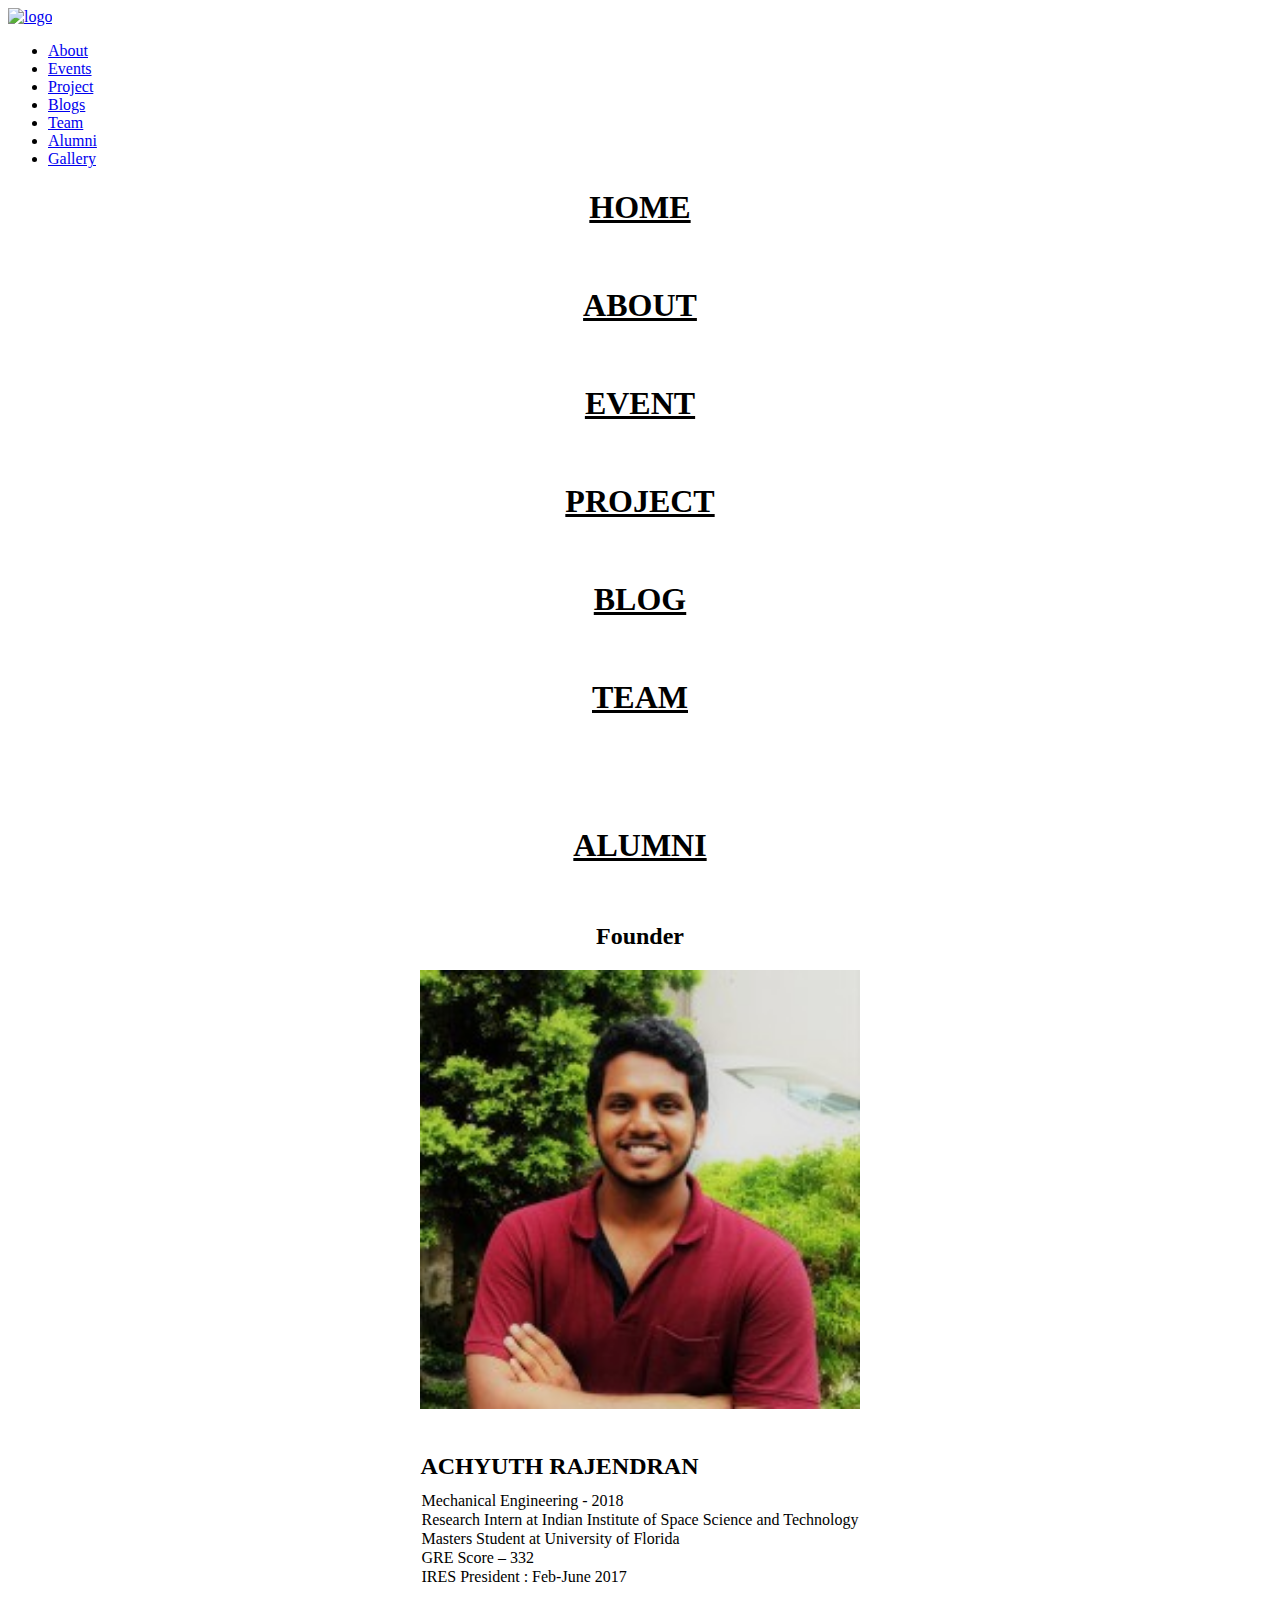
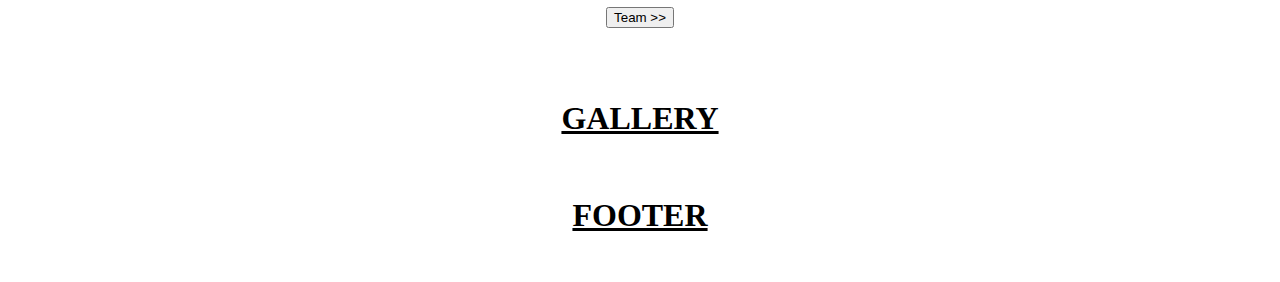
==== index.html @ ed45781e "Add Alumni page" ====
<!DOCTYPE html>
<html lang="en">

<head>
    <meta charset="UTF-8">
    <meta http-equiv="X-UA-Compatible" content="IE=edge">
    <meta name="viewport" content="width=device-width, initial-scale=1.0">
    <title>SEDS CUSAT | Sample</title>
    <link rel="preconnect" href="https://fonts.gstatic.com">
    <link href="https://fonts.googleapis.com/css2?family=Poppins:&display=swap" rel="stylesheet">
    <link href="https://cdn.jsdelivr.net/npm/bootstrap@5.1.0/dist/css/bootstrap.min.css" rel="stylesheet"
        integrity="sha384-KyZXEAg3QhqLMpG8r+8fhAXLRk2vvoC2f3B09zVXn8CA5QIVfZOJ3BCsw2P0p/We" crossorigin="anonymous">
    <link rel="stylesheet" href="/assets/main.css">
    <link rel="stylesheet" href="/assets/alumni.css">
    <link rel="stylesheet" href="https://cdnjs.cloudflare.com/ajax/libs/font-awesome/5.15.3/css/all.min.css"
        integrity="sha512-iBBXm8fW90+nuLcSKlbmrPcLa0OT92xO1BIsZ+ywDWZCvqsWgccV3gFoRBv0z+8dLJgyAHIhR35VZc2oM/gI1w=="
        crossorigin="anonymous" referrerpolicy="no-referrer" />
</head>

<body>
    <div class="navbar">
        <span class="navbar-toggle" id="ham-toggle">
            <i class="fas fa-bars"></i>
        </span>

        <a href="#li-home"><img class="logo" src="images/logo.png" alt="logo" width="200px"></img></a>
        <ul class="navbar_list" id="nav-menu">
            <li>
                <a href="#li-about" class="nav-links">About</a>
            </li>
            <li>
                <a href="#li-events" class="nav-links">Events</a>
            </li>
            <li>
                <a href="#li-project" class="nav-links">Project</a>
            </li>
            <li>
                <a href="#li-blogs" class="nav-links">Blogs</a>
            </li>
            <li>
                <a href="#li-team" class="nav-links">Team</a>
            </li>
            <li>
                <a href="#li-alumni" class="nav-links">Alumni</a>
            </li>
            <li>
                <a href="#li-gallery" class="nav-links">Gallery</a>
            </li>
        </ul>
    </div>
    <div class="container">
        <!-- Aslam -->
        <div class="positive" id="li-home">
            <center>
                <h1 style="text-decoration: underline; text-transform:uppercase;">Home</h1>
            </center> <br>

        </div>
        <!-- Aslam -->


        <!-- Loraien -->
        <div class="positive" id="li-about">
            <center>
                <h1 style="text-decoration: underline; text-transform:uppercase;">About</h1>
            </center> <br>

        </div>
        <!-- Loraien -->

        <!-- Utkrisht -->
        <div class="full_list" id="li-events">
            <center>
                <h1 style="text-decoration: underline; text-transform:uppercase;">Event</h1>
            </center> <br>

        </div>

        <div class="add_admin" id="li-project">
            <center>
                <h1 style="text-decoration: underline; text-transform:uppercase;">Project</h1>
            </center> <br>

        </div>
        <!-- Utkrisht -->

        <!-- Sanu -->
        <div class="admin" id="li-blogs">
            <center>
                <h1 style="text-decoration: underline; text-transform:uppercase;">Blog</h1>
            </center> <br>

        </div>
        <div class="admin" id="li-team">
            <center>
                <h1 style="text-decoration: underline; text-transform:uppercase;">Team</h1>
            </center> <br>

        </div>
        <!-- Sanu -->

        <!-- Sharun + Aromal +Loraien -->
        <div class="admin alumni" id="li-alumni">
            <center>
                <h1 style="text-decoration: underline; text-transform:uppercase;">Alumni</h1>
            </center> <br>

            <center>
                <h2>Founder</h2>
            </center>
            <div class="card">
                <div class="row g-0">
                    <div class="col-md-6">
                        <img src="images/ACHYUTH-RAJENDRAN.jfif" class="img-fluid rounded-start card-img" alt="...">
                    </div>
                    <div class="col-md-6">
                        <div class="card-body">
                            <h5 class="card-title">ACHYUTH RAJENDRAN</h5>
                            <p class="card-text">Mechanical Engineering - 2018</p>
                            <p class="card-text">Research Intern at Indian Institute of Space Science and Technology</p>
                            <p class="card-text">Masters Student at University of Florida</p>
                            <p class="card-text">GRE Score – 332</p>
                            <p class="card-text">IRES President : Feb-June 2017</p>
                        </div>
                    </div>
                </div>
            </div>
            <div>
                <a href="alumni.html"><button class="btn btn-outline-primary alumni-button">Team >></button></a>
            </div>

        </div>
        <!-- Sharun + Aromal +Loraien -->

        <!-- Aromal -->
        <div class="admin" id="li-gallery">
            <center>
                <h1 style="text-decoration: underline; text-transform:uppercase;">Gallery</h1>
            </center> <br>

        </div>
        <!-- Aromal -->

        <!-- Sanu -->
        <div class="admin" id="li-footer">
            <center>
                <h1 style="text-decoration: underline; text-transform:uppercase;">Footer</h1>
            </center> <br>

        </div>
        <!-- Sanu -->


    </div><!-- Do not delete  -->

    <script>
        let mainNavbar = document.getElementById('nav-menu')

        let navToggle = document.getElementById('ham-toggle')

        navToggle.addEventListener('click', function () {
            mainNavbar.classList.toggle('active')
        });
    </script>
    <script src="https://cdn.jsdelivr.net/npm/bootstrap@5.1.0/dist/js/bootstrap.bundle.min.js"
        integrity="sha384-U1DAWAznBHeqEIlVSCgzq+c9gqGAJn5c/t99JyeKa9xxaYpSvHU5awsuZVVFIhvj"
        crossorigin="anonymous"></script>

</body>

</html>
---- assets/alumni.css ----
/* CSS for Alumni page */
.alumni {
    display: flex;
    flex-direction: column;
    align-items: center;
    padding: 50px;
}

.card {
    display: grid;
    max-width: 70%;
    margin: 0 auto;
}

.card-img {
    width: 100%;
    height: auto;
    background-size: auto;
}

.card-title {
    font-size: 1.5em;
    font-weight: bold;
    margin-bottom: 0.5em;
}

.card-text {
    margin: 1px;
}

.alumni-button {
    margin-top: 20px;
}

@media screen and (min-width: 768px) {
    .card {
        display: grid;
        max-width: 70%;
        margin: 0 auto;
    }
}
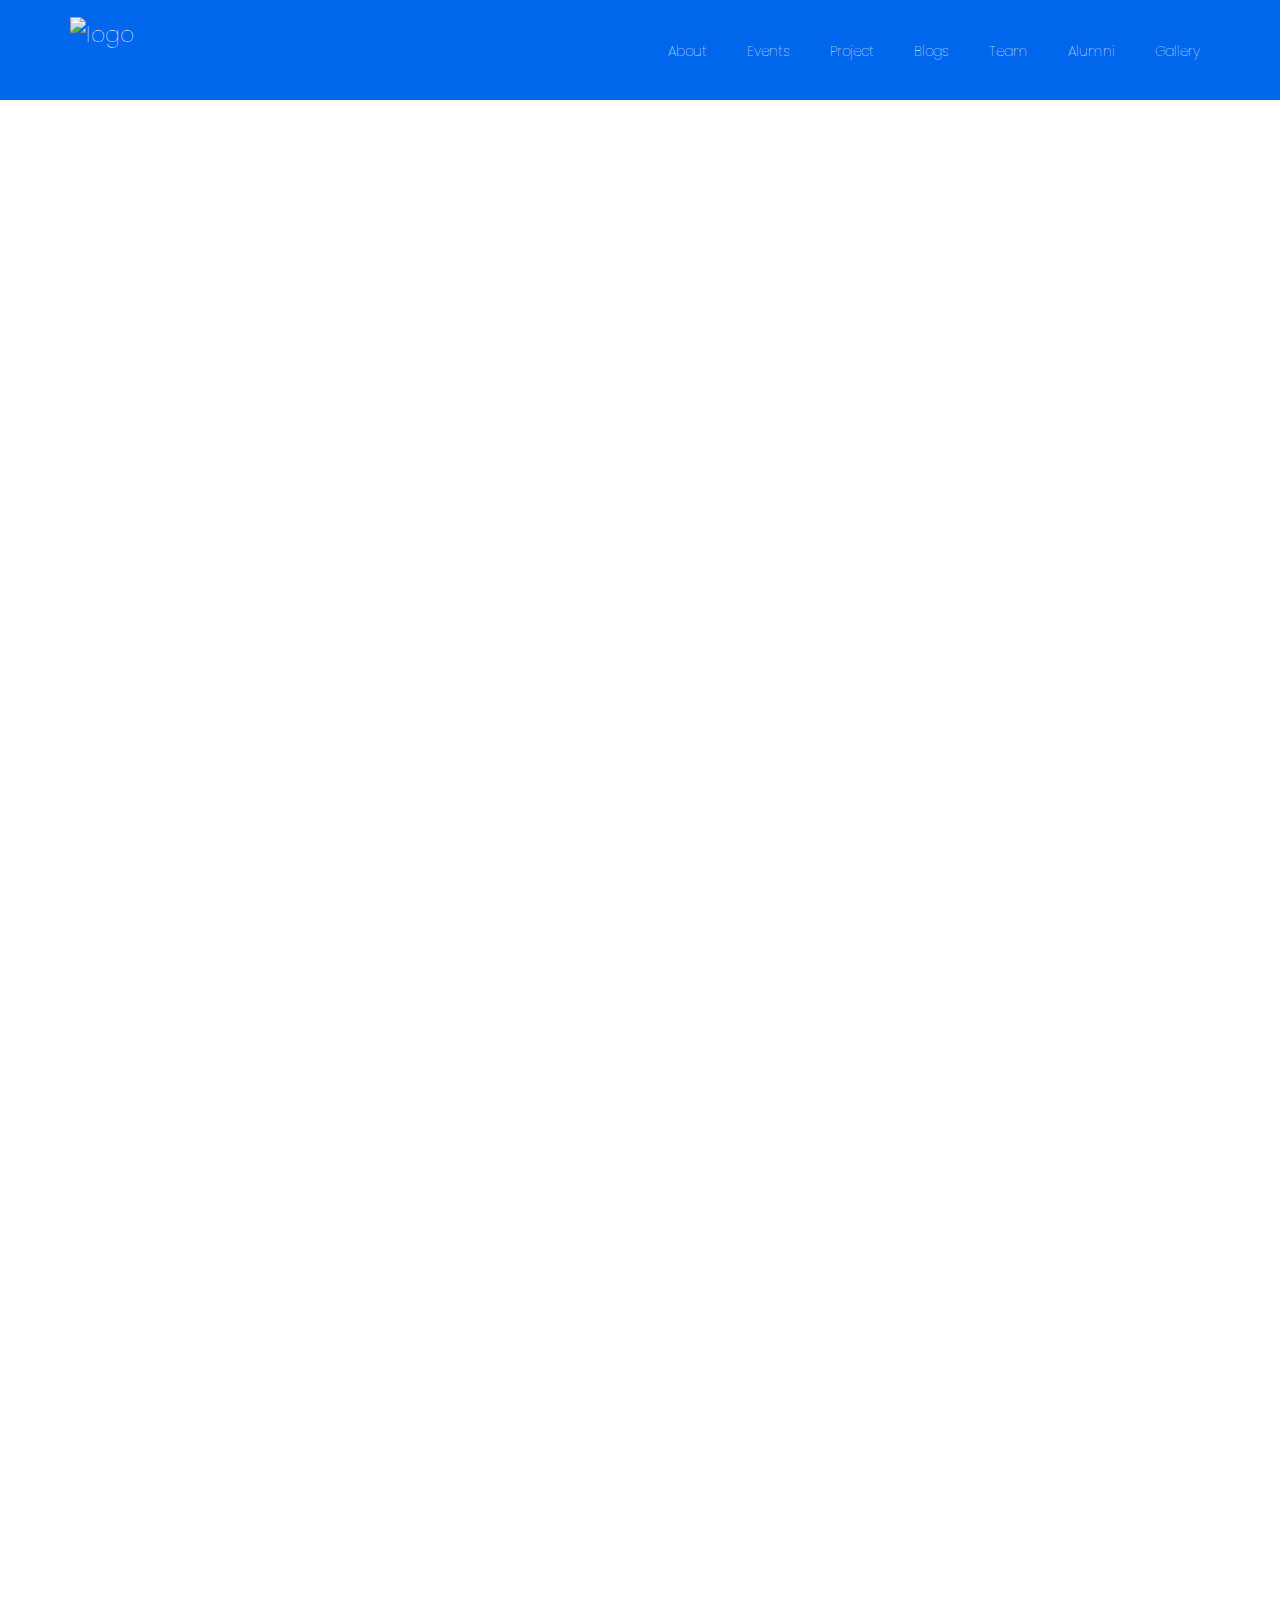
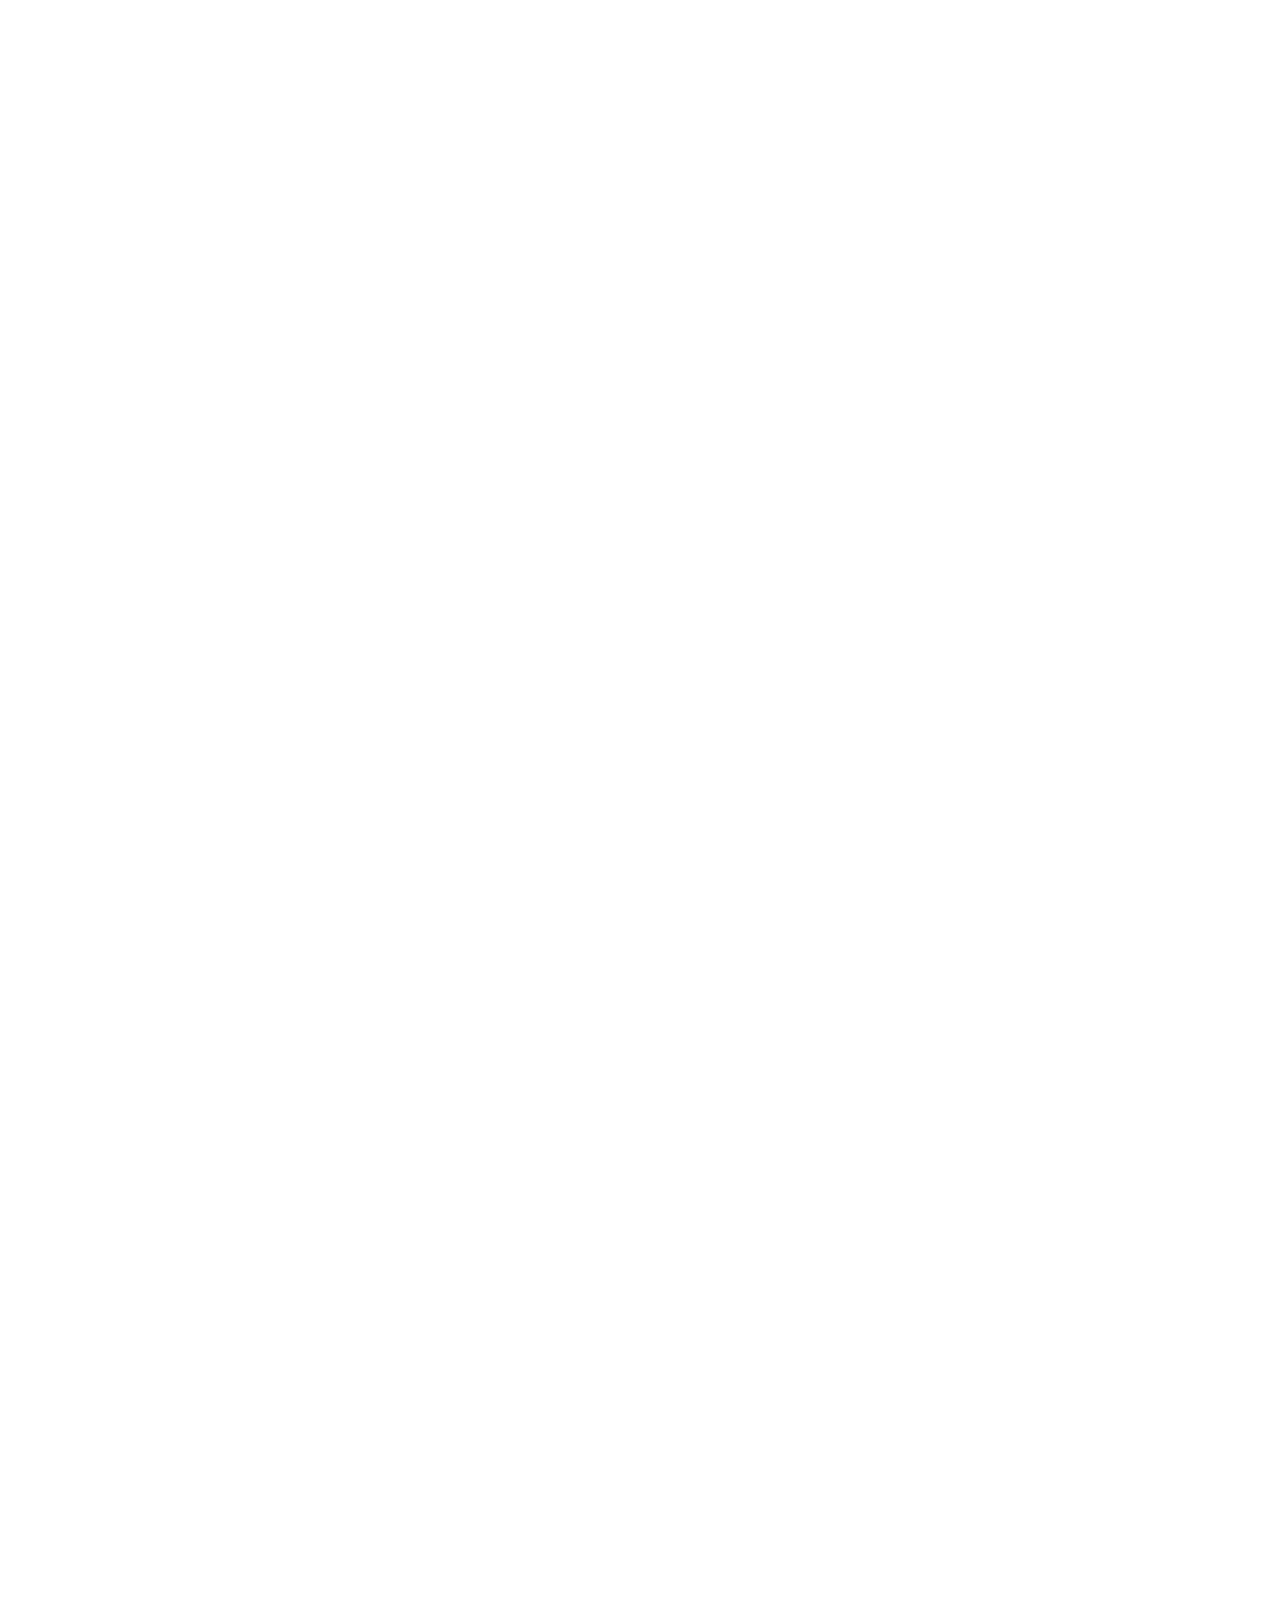
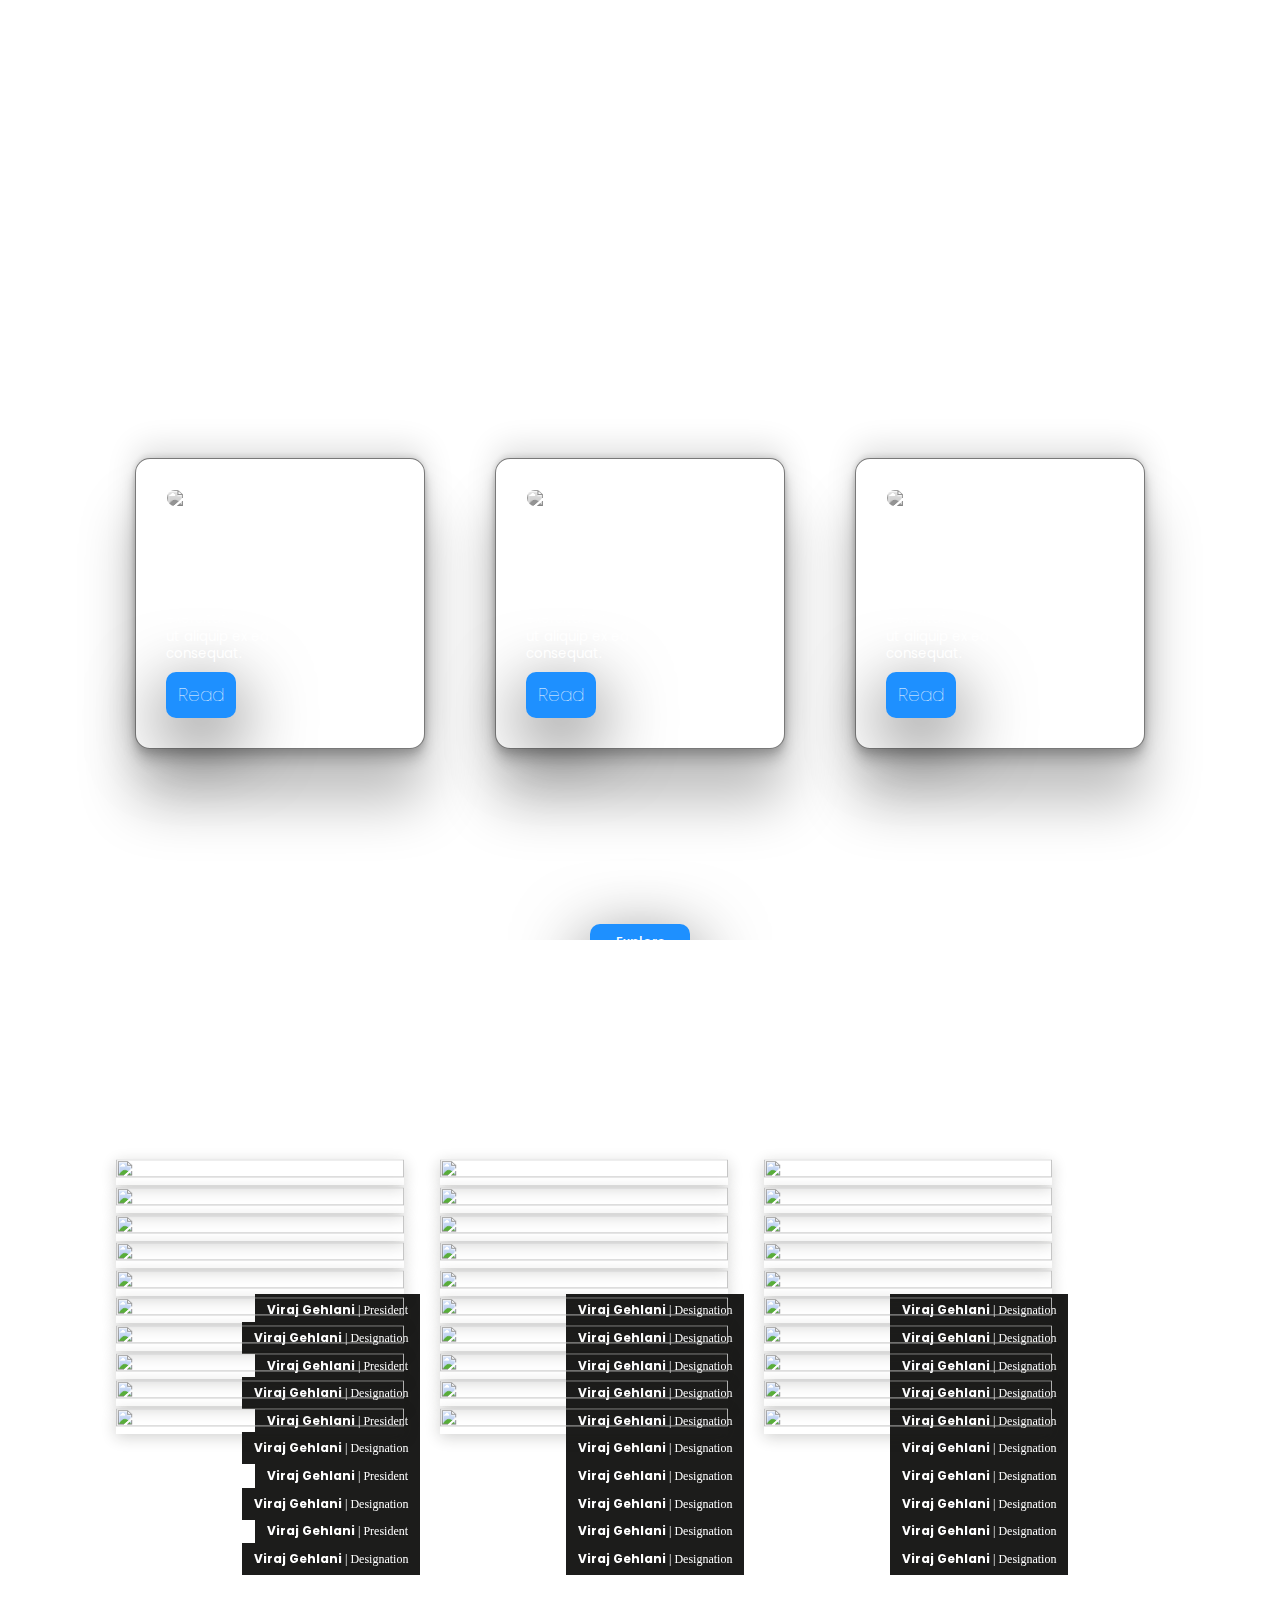
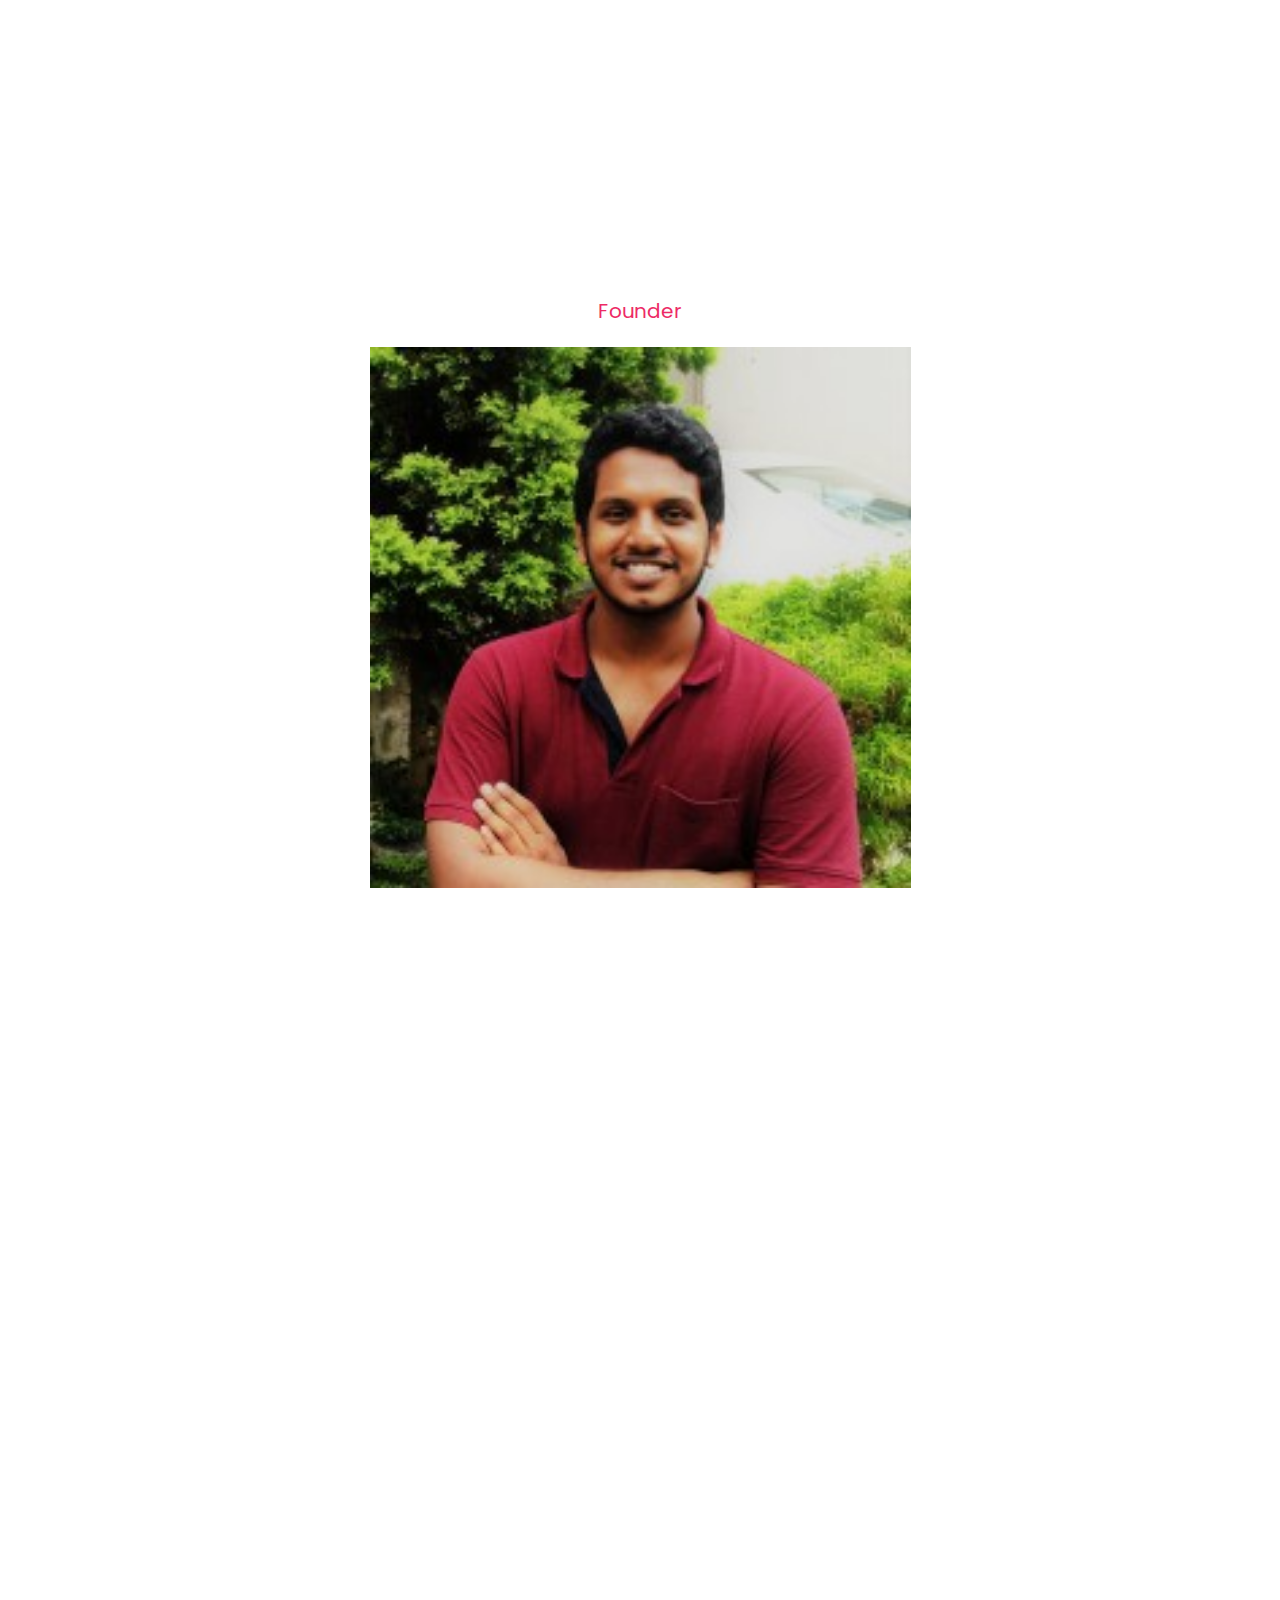
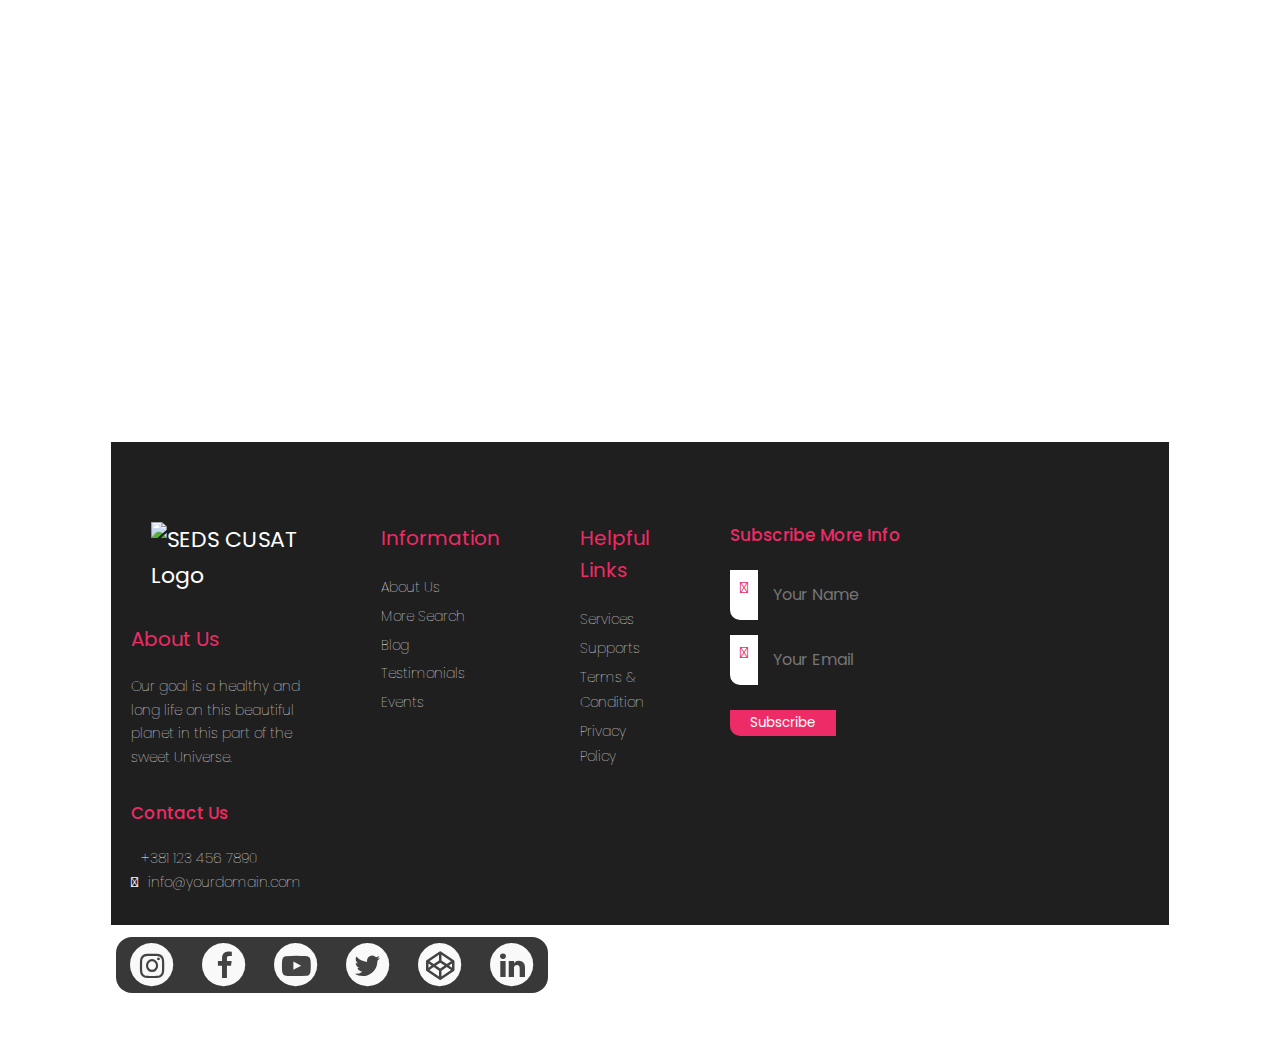
==== commit 5fa29950: "just added layout further edits needed" ====
--- a/index.html
+++ b/index.html
@@ -10,12 +10,18 @@
     <link href="https://fonts.googleapis.com/css2?family=Poppins:&display=swap" rel="stylesheet">
     <link href="https://cdn.jsdelivr.net/npm/bootstrap@5.1.0/dist/css/bootstrap.min.css" rel="stylesheet"
         integrity="sha384-KyZXEAg3QhqLMpG8r+8fhAXLRk2vvoC2f3B09zVXn8CA5QIVfZOJ3BCsw2P0p/We" crossorigin="anonymous">
-    <link rel="stylesheet" href="/assets/main.css">
-    <link rel="stylesheet" href="/assets/alumni.css">
+    <link rel="stylesheet" href="/assets/css/main.css">
+    <link rel="stylesheet" href="/assets/css/alumni.css">
     <link rel="stylesheet" href="https://cdnjs.cloudflare.com/ajax/libs/font-awesome/5.15.3/css/all.min.css"
         integrity="sha512-iBBXm8fW90+nuLcSKlbmrPcLa0OT92xO1BIsZ+ywDWZCvqsWgccV3gFoRBv0z+8dLJgyAHIhR35VZc2oM/gI1w=="
         crossorigin="anonymous" referrerpolicy="no-referrer" />
-</head>
+        <!--style for footer-->
+        <link rel="stylesheet" href="assets/css/footer.css">
+        <link rel="stylesheet" href="https://cdnjs.cloudflare.com/ajax/libs/font-awesome/4.7.0/css/font-awesome.min.css">
+        <!--style for blog and team section-->
+        <link rel="stylesheet" href="assets/css/blog.css">
+        <link rel="stylesheet" href="assets/css/team.css">
+    </head>
 
 <body>
     <div class="navbar">
@@ -89,12 +95,249 @@
             <center>
                 <h1 style="text-decoration: underline; text-transform:uppercase;">Blog</h1>
             </center> <br>
-
+            <!--Blog section start-->
+            <div class="grid">
+
+                <div class="cardcontainer">
+                <img src="https://picsum.photos/300/150">
+                <h1>Lorem ipsum</h1>
+                  <p>Dolor sit amet, consectetur adipiscing elit, sed do eiusmod tempor incididunt ut labore et dolore magna aliqua. Ut enim ad minim veniam, quis nostrud exercitation ullamco laboris nisi ut aliquip ex ea commodo consequat.</p>
+                  
+                  <div class="bottomline">
+                  
+                    <div>
+                  <a href="#" class="cardbutton">Read</a>
+                    </div>      
+                  </div>
+                    
+                </div>
+                
+                <div class="cardcontainer">
+                <img src="https://picsum.photos/300/150">
+                <h1>Lorem ipsum</h1>
+                  <p>Dolor sit amet, consectetur adipiscing elit, sed do eiusmod tempor incididunt ut labore et dolore magna aliqua. Ut enim ad minim veniam, quis nostrud exercitation ullamco laboris nisi ut aliquip ex ea commodo consequat.</p>
+                  
+                  <div class="bottomline">
+                  
+                    <div>
+                  <a href="#" class="cardbutton">Read</a>
+                    </div>
+                    
+                  </div>
+                    
+                </div>
+                
+                <div class="cardcontainer">
+                <img src="https://picsum.photos/300/150">
+                <h1>Lorem ipsum</h1>
+                  <p>Dolor sit amet, consectetur adipiscing elit, sed do eiusmod tempor incididunt ut labore et dolore magna aliqua. Ut enim ad minim veniam, quis nostrud exercitation ullamco laboris nisi ut aliquip ex ea commodo consequat.</p>
+                  
+                  <div class="bottomline">
+                  
+                    <div>
+                  <a href="#" class="cardbutton">Read</a>
+                    </div>
+                    
+                  </div>
+                    
+                </div>
+                </div>
+                <div class="extra">
+                <div>
+                  <a href="#" class="morebutton">Explore More</a>
+                </div>
+                 <!--Blog section end-->
+              </div>
         </div>
         <div class="admin" id="li-team">
             <center>
                 <h1 style="text-decoration: underline; text-transform:uppercase;">Team</h1>
             </center> <br>
+
+             <!--team section start-->
+             <div class=team-section>
+
+                <!--Grid coluM-->
+                <div class="col-lg-4 col-md-12 mb-4">
+                 <div class="meet-influencer" data-tilt style="will-change: transform; transform: perspective(1000px) rotateX(0deg) rotateY(0deg) scale3d(1, 1, 1);">
+                         <img src="https://shu-vro.github.io/Parallax-Image-Gallery/resources/img/7.jpeg" class="img-fluid mb-4" alt="" data-wow-delay="0.5s">
+         
+         
+                         <a class="meet-influencers__name" href="https://www.instagram.com/viraj_ghelani/?hl=en" target="_blank"><b>Viraj Gehlani</b> | President</a>
+                 </div>
+                 <div class="meet-influencer" data-tilt >
+                     <img src="https://shu-vro.github.io/Parallax-Image-Gallery/resources/img/1.jpeg" class="img-fluid mb-4" alt="" data-wow-delay="0.1s">
+                     <a class="meet-influencers__name" href="https://www.instagram.com/ayush007/" target="_blank"><b>Viraj Gehlani</b> | Designation</a>
+             </div>
+                 <div class="meet-influencer" data-tilt >
+                         <img src="https://shu-vro.github.io/Parallax-Image-Gallery/resources/img/7.jpeg" class="img-fluid mb-4" alt="" data-wow-delay="0.1s">
+                         <a class="meet-influencers__name" href="https://www.instagram.com/rohit.varghese/?hl=en" target="_blank"><b>Viraj Gehlani</b> | Designation</a>
+                 </div>
+             
+                 <div class="meet-influencer" data-tilt >
+                     <img src="https://shu-vro.github.io/Parallax-Image-Gallery/resources/img/1.jpeg" class="img-fluid mb-4" alt="" data-wow-delay="0.3s">
+                     <a class="meet-influencers__name" href="https://www.instagram.com/sukantgoel/?hl=en" target="_blank"><b>Viraj Gehlani</b> | Designation</a>
+                 </div>
+             
+                 <div class="meet-influencer" data-tilt>
+                     <img src="https://shu-vro.github.io/Parallax-Image-Gallery/resources/img/7.jpeg" class="img-fluid mb-4" alt="" data-wow-delay="0.3s">
+         
+                     <a class="meet-influencers__name" href="https://www.instagram.com/thesudevnair/?hl=en" target="_blank"><b>Viraj Gehlani</b> | Designation</a>
+                 </div>
+                 <div class="meet-influencer" data-tilt>
+                     <img src="https://shu-vro.github.io/Parallax-Image-Gallery/resources/img/1.jpeg" class="img-fluid mb-4" alt="" data-wow-delay="0.3s">
+         
+         
+                     <a class="meet-influencers__name" href="https://www.instagram.com/kartikkrishnan83/" target="_blank"><b>Viraj Gehlani</b> | Designation</a>
+                 </div>
+             </div>
+                <!--Grid column-->
+         
+                  <!--Grid coluM-->
+                  <div class="col-lg-4 col-md-12 mb-4">
+                     <div class="meet-influencer" data-tilt style="will-change: transform; transform: perspective(1000px) rotateX(0deg) rotateY(0deg) scale3d(1, 1, 1);">
+                             <img src="https://shu-vro.github.io/Parallax-Image-Gallery/resources/img/7.jpeg" class="img-fluid mb-4" alt="" data-wow-delay="0.5s">
+             
+             
+                             <a class="meet-influencers__name" href="https://www.instagram.com/viraj_ghelani/?hl=en" target="_blank"><b>Viraj Gehlani</b> | President</a>
+                     </div>
+                     <div class="meet-influencer" data-tilt >
+                         <img src="https://shu-vro.github.io/Parallax-Image-Gallery/resources/img/1.jpeg" class="img-fluid mb-4" alt="" data-wow-delay="0.1s">
+                         <a class="meet-influencers__name" href="https://www.instagram.com/ayush007/" target="_blank"><b>Viraj Gehlani</b> | Designation</a>
+                 </div>
+                     <div class="meet-influencer" data-tilt >
+                             <img src="https://shu-vro.github.io/Parallax-Image-Gallery/resources/img/7.jpeg" class="img-fluid mb-4" alt="" data-wow-delay="0.1s">
+                             <a class="meet-influencers__name" href="https://www.instagram.com/rohit.varghese/?hl=en" target="_blank"><b>Viraj Gehlani</b> | Designation</a>
+                     </div>
+                 
+                     <div class="meet-influencer" data-tilt >
+                         <img src="https://shu-vro.github.io/Parallax-Image-Gallery/resources/img/1.jpeg" class="img-fluid mb-4" alt="" data-wow-delay="0.3s">
+                         <a class="meet-influencers__name" href="https://www.instagram.com/sukantgoel/?hl=en" target="_blank"><b>Viraj Gehlani</b> | Designation</a>
+                     </div>
+                 
+                     <div class="meet-influencer" data-tilt>
+                         <img src="https://shu-vro.github.io/Parallax-Image-Gallery/resources/img/7.jpeg" class="img-fluid mb-4" alt="" data-wow-delay="0.3s">
+             
+                         <a class="meet-influencers__name" href="https://www.instagram.com/thesudevnair/?hl=en" target="_blank"><b>Viraj Gehlani</b> | Designation</a>
+                     </div>
+                     <div class="meet-influencer" data-tilt>
+                         <img src="https://shu-vro.github.io/Parallax-Image-Gallery/resources/img/1.jpeg" class="img-fluid mb-4" alt="" data-wow-delay="0.3s">
+             
+             
+                         <a class="meet-influencers__name" href="https://www.instagram.com/kartikkrishnan83/" target="_blank"><b>Viraj Gehlani</b> | Designation</a>
+                     </div>
+                 </div>
+                    <!--Grid column-->
+         
+                      <!--Grid coluM-->
+                <div class="col-lg-4 col-md-12 mb-4">
+                 <div class="meet-influencer" data-tilt style="will-change: transform; transform: perspective(1000px) rotateX(0deg) rotateY(0deg) scale3d(1, 1, 1);">
+                         <img src="https://shu-vro.github.io/Parallax-Image-Gallery/resources/img/7.jpeg" class="img-fluid mb-4" alt="" data-wow-delay="0.5s">
+         
+         
+                         <a class="meet-influencers__name" href="https://www.instagram.com/viraj_ghelani/?hl=en" target="_blank"><b>Viraj Gehlani</b> | President</a>
+                 </div>
+                 <div class="meet-influencer" data-tilt >
+                     <img src="https://shu-vro.github.io/Parallax-Image-Gallery/resources/img/1.jpeg" class="img-fluid mb-4" alt="" data-wow-delay="0.1s">
+                     <a class="meet-influencers__name" href="https://www.instagram.com/ayush007/" target="_blank"><b>Viraj Gehlani</b> | Designation</a>
+             </div>
+                 <div class="meet-influencer" data-tilt >
+                         <img src="https://shu-vro.github.io/Parallax-Image-Gallery/resources/img/7.jpeg" class="img-fluid mb-4" alt="" data-wow-delay="0.1s">
+                         <a class="meet-influencers__name" href="https://www.instagram.com/rohit.varghese/?hl=en" target="_blank"><b>Viraj Gehlani</b> | Designation</a>
+                 </div>
+             
+                 <div class="meet-influencer" data-tilt >
+                     <img src="https://shu-vro.github.io/Parallax-Image-Gallery/resources/img/1.jpeg" class="img-fluid mb-4" alt="" data-wow-delay="0.3s">
+                     <a class="meet-influencers__name" href="https://www.instagram.com/sukantgoel/?hl=en" target="_blank"><b>Viraj Gehlani</b> | Designation</a>
+                 </div>
+             
+                 <div class="meet-influencer" data-tilt>
+                     <img src="https://shu-vro.github.io/Parallax-Image-Gallery/resources/img/7.jpeg" class="img-fluid mb-4" alt="" data-wow-delay="0.3s">
+         
+                     <a class="meet-influencers__name" href="https://www.instagram.com/thesudevnair/?hl=en" target="_blank"><b>Viraj Gehlani</b> | Designation</a>
+                 </div>
+                 <div class="meet-influencer" data-tilt>
+                     <img src="https://shu-vro.github.io/Parallax-Image-Gallery/resources/img/1.jpeg" class="img-fluid mb-4" alt="" data-wow-delay="0.3s">
+         
+         
+                     <a class="meet-influencers__name" href="https://www.instagram.com/kartikkrishnan83/" target="_blank"><b>Viraj Gehlani</b> | Designation</a>
+                 </div>
+             </div>
+                <!--Grid column-->
+         
+                  <!--Grid coluM-->
+                  <div class="col-lg-4 col-md-12 mb-4">
+                     <div class="meet-influencer" data-tilt style="will-change: transform; transform: perspective(1000px) rotateX(0deg) rotateY(0deg) scale3d(1, 1, 1);">
+                             <img src="https://shu-vro.github.io/Parallax-Image-Gallery/resources/img/7.jpeg" class="img-fluid mb-4" alt="" data-wow-delay="0.5s">
+             
+             
+                             <a class="meet-influencers__name" href="https://www.instagram.com/viraj_ghelani/?hl=en" target="_blank"><b>Viraj Gehlani</b> | President</a>
+                     </div>
+                     <div class="meet-influencer" data-tilt >
+                         <img src="https://shu-vro.github.io/Parallax-Image-Gallery/resources/img/1.jpeg" class="img-fluid mb-4" alt="" data-wow-delay="0.1s">
+                         <a class="meet-influencers__name" href="https://www.instagram.com/ayush007/" target="_blank"><b>Viraj Gehlani</b> | Designation</a>
+                 </div>
+                     <div class="meet-influencer" data-tilt >
+                             <img src="https://shu-vro.github.io/Parallax-Image-Gallery/resources/img/7.jpeg" class="img-fluid mb-4" alt="" data-wow-delay="0.1s">
+                             <a class="meet-influencers__name" href="https://www.instagram.com/rohit.varghese/?hl=en" target="_blank"><b>Viraj Gehlani</b> | Designation</a>
+                     </div>
+                 
+                     <div class="meet-influencer" data-tilt >
+                         <img src="https://shu-vro.github.io/Parallax-Image-Gallery/resources/img/1.jpeg" class="img-fluid mb-4" alt="" data-wow-delay="0.3s">
+                         <a class="meet-influencers__name" href="https://www.instagram.com/sukantgoel/?hl=en" target="_blank"><b>Viraj Gehlani</b> | Designation</a>
+                     </div>
+                 
+                     <div class="meet-influencer" data-tilt>
+                         <img src="https://shu-vro.github.io/Parallax-Image-Gallery/resources/img/7.jpeg" class="img-fluid mb-4" alt="" data-wow-delay="0.3s">
+             
+                         <a class="meet-influencers__name" href="https://www.instagram.com/thesudevnair/?hl=en" target="_blank"><b>Viraj Gehlani</b> | Designation</a>
+                     </div>
+                     <div class="meet-influencer" data-tilt>
+                         <img src="https://shu-vro.github.io/Parallax-Image-Gallery/resources/img/1.jpeg" class="img-fluid mb-4" alt="" data-wow-delay="0.3s">
+             
+             
+                         <a class="meet-influencers__name" href="https://www.instagram.com/kartikkrishnan83/" target="_blank"><b>Viraj Gehlani</b> | Designation</a>
+                     </div>
+                 </div>
+                    <!--Grid column-->
+         
+                      <!--Grid coluM-->
+                <div class="col-lg-4 col-md-12 mb-4">
+                 <div class="meet-influencer" data-tilt style="will-change: transform; transform: perspective(1000px) rotateX(0deg) rotateY(0deg) scale3d(1, 1, 1);">
+                         <img src="https://shu-vro.github.io/Parallax-Image-Gallery/resources/img/7.jpeg" class="img-fluid mb-4" alt="" data-wow-delay="0.5s">
+         
+         
+                         <a class="meet-influencers__name" href="https://www.instagram.com/viraj_ghelani/?hl=en" target="_blank"><b>Viraj Gehlani</b> | President</a>
+                 </div>
+                 <div class="meet-influencer" data-tilt >
+                     <img src="https://shu-vro.github.io/Parallax-Image-Gallery/resources/img/1.jpeg" class="img-fluid mb-4" alt="" data-wow-delay="0.1s">
+                     <a class="meet-influencers__name" href="https://www.instagram.com/ayush007/" target="_blank"><b>Viraj Gehlani</b> | Designation</a>
+             </div>
+                 <div class="meet-influencer" data-tilt >
+                         <img src="https://shu-vro.github.io/Parallax-Image-Gallery/resources/img/7.jpeg" class="img-fluid mb-4" alt="" data-wow-delay="0.1s">
+                         <a class="meet-influencers__name" href="https://www.instagram.com/rohit.varghese/?hl=en" target="_blank"><b>Viraj Gehlani</b> | Designation</a>
+                 </div>
+             
+                 <div class="meet-influencer" data-tilt >
+                     <img src="https://shu-vro.github.io/Parallax-Image-Gallery/resources/img/1.jpeg" class="img-fluid mb-4" alt="" data-wow-delay="0.3s">
+                     <a class="meet-influencers__name" href="https://www.instagram.com/sukantgoel/?hl=en" target="_blank"><b>Viraj Gehlani</b> | Designation</a>
+                 </div>
+             
+                 <div class="meet-influencer" data-tilt>
+                     <img src="https://shu-vro.github.io/Parallax-Image-Gallery/resources/img/7.jpeg" class="img-fluid mb-4" alt="" data-wow-delay="0.3s">
+         
+                     <a class="meet-influencers__name" href="https://www.instagram.com/thesudevnair/?hl=en" target="_blank"><b>Viraj Gehlani</b> | Designation</a>
+                 </div>
+                 <div class="meet-influencer" data-tilt>
+                     <img src="https://shu-vro.github.io/Parallax-Image-Gallery/resources/img/1.jpeg" class="img-fluid mb-4" alt="" data-wow-delay="0.3s">
+         
+         
+                     <a class="meet-influencers__name" href="https://www.instagram.com/kartikkrishnan83/" target="_blank"><b>Viraj Gehlani</b> | Designation</a>
+                 </div>
+             </div>
+                <!--Grid column-->
+         </div>    
+              <!--team section end-->
 
         </div>
         <!-- Sanu -->
@@ -146,8 +389,98 @@
             <center>
                 <h1 style="text-decoration: underline; text-transform:uppercase;">Footer</h1>
             </center> <br>
-
-        </div>
+            <!--Footer start-->
+            <footer class="footer">
+                <div class="logo-contact">
+                    <div class="logo">
+                        <img src="img/LittleCake%20Logo.png" alt="SEDS CUSAT Logo">
+                    </div>
+                    <h2>About Us</h2>
+                    <p>Our goal is a healthy and long life on this beautiful planet in this part of the sweet Universe.</p>
+                    <h3>Contact Us</h3>
+                    <p><i class="fas fa-mobile-alt"></i> +381 123 456 7890</p>
+                    <p><i class="fas fa-paper-plane"></i>info@yourdomain.com</p>            
+                </div>        
+                <div class="informations">
+                    <h2>Information</h2>
+                    <ul>
+                        <li><a href="#">About Us</a></li>
+                        <li><a href="#">More Search</a></li>
+                        <li><a href="#">Blog</a></li>
+                        <li><a href="#">Testimonials</a></li>
+                        <li><a href="#">Events</a></li>
+                    </ul>
+                </div>        
+                <div class="helpful-links">
+                    <h2>Helpful Links</h2>
+                    <ul>
+                        <li><a href="#">Services</a></li>
+                        <li><a href="#">Supports</a></li>
+                        <li><a href="#">Terms & Condition</a></li>
+                        <li><a href="#">Privacy Policy</a></li>
+                    </ul>
+                </div>        
+                <div class="subscribe-form">
+                    <h3>Subscribe More Info</h3>
+                     <form> 
+                         <div class="input-container">
+                             <i class="fas fa-user"></i>             
+                             <input type="text" placeholder="Your Name" name="name">
+                         </div>                   
+                          
+                          <div class="input-container">
+                             <i class="fas fa-envelope"></i>            
+                             <input type="email" placeholder="Your Email" name="email">
+                          </div>                   
+                          <button type="submit" class="btn">Subscribe</button>                
+                     </form>             
+                </div>            
+            </footer>    
+            <div class="footer-bottom">
+                <div class="social_links">
+                    <a href="https://www.instagram.com/developer_sah/">
+                        <span class="fa-stack fa-lg ig combo">
+                            <i class="fa fa-circle fa-stack-2x circle"></i>
+                            <i class="fa fa-instagram fa-stack-1x fa-inverse icon"></i>
+                          </span>
+                    </a>
+                    <a href="#">
+                        <span class="fa-stack fa-lg fb combo">
+                            <i class="fa fa-circle fa-stack-2x circle"></i>
+                            <i class="fa fa-facebook fa-stack-1x fa-inverse icon"></i>
+                          </span>
+                    </a>
+                    <a href="#">
+                        <span class="fa-stack fa-lg yt combo">
+                            <i class="fa fa-circle fa-stack-2x circle"></i>
+                            <i class="fa fa-youtube-play fa-stack-1x fa-inverse icon"></i>
+                          </span>
+                    </a>
+                    <a href="https://twitter.com/developer_sah">
+                        <span class="fa-stack fa-lg tw combo">
+                            <i class="fa fa-circle fa-stack-2x circle"></i>
+                            <i class="fa fa-twitter fa-stack-1x fa-inverse icon"></i>
+                        </span>
+                    </a>
+                    <a href="https://codepen.io/rahulsahofficial">
+                        <span class="fa-stack fa-lg gt combo">
+                            <i class="fa fa-circle fa-stack-2x circle"></i>
+                            <i class="fa fa-codepen fa-stack-1x fa-inverse icon"></i>
+                        </span>
+                    </a>
+                    <a href="https://www.linkedin.com/in/developersah/">
+                        <span class="fa-stack fa-lg tw combo">
+                            <i class="fa fa-circle fa-stack-2x circle"></i>
+                            <i class="fa fa-linkedin fa-stack-1x fa-inverse icon"></i>
+                        </span>
+                    </a>
+                </div>     
+                 <div class="copyright">
+                     <p>LittleCake 2020. All Right reserved</p>
+                 </div>
+           </div>   
+        </div>
+        <!--Footer end here-->
         <!-- Sanu -->
 
 
--- a/assets/css/main.css
+++ b/assets/css/main.css
@@ -0,0 +1,288 @@
+@import url("https://fonts.googleapis.com/css?family=Poppins&display=swap");
+
+/*  styling scrollbars  */
+::-webkit-scrollbar {
+  width: 5px;
+  height: 6px;
+}
+
+::-webkit-scrollbar-track {
+  border-radius: 10px;
+}
+
+::-webkit-scrollbar-thumb {
+  background: #4d8ad9;
+  border-radius: 10px;
+}
+
+* {
+  margin: 0;
+  padding: 0;
+  box-sizing: border-box;
+  font-family: "Poppins", sans-serif;
+}
+
+html {
+    scroll-behavior: smooth;
+}
+
+body {
+  height: 100vh;
+}
+
+.navbar {
+  position: fixed;
+  width: 100%;
+  font-size: 20px;
+  padding-bottom: 10px;
+  padding-top: 10px;
+  background-color: #0066eb;
+  z-index: 99;
+}
+
+.navbar_list {
+  list-style-type: none;
+  display: none;
+}
+
+.nav-links {
+  text-decoration: none;
+  color: #ffffff;
+}
+
+.navbar_list li {
+  text-align: center;
+  margin: 15px auto;
+}
+
+.logo {
+  display: inline-block;
+  font-size: 22px;
+  margin-top: 10px;
+  margin-left: 20px;
+}
+
+.navbar-toggle {
+  position: absolute;
+  top: 10px;
+  right: 20px;
+  cursor: pointer;
+  color: #f5f5f5;
+  font-size: 24px;
+}
+
+.active {
+  display: block;
+}
+
+.container {
+  margin-left: 50px;
+  margin-right: 50px;
+}
+
+@media screen and (min-width: 768px) {
+  .navbar {
+    display: flex;
+    justify-content: space-between;
+    padding-bottom: 0;
+    height: 70px;
+    align-items: center;
+    padding: 50px;
+    padding-top: none;
+    padding-bottom: none;
+  }
+
+  .navbar_list {
+    display: flex;
+    margin-right: 30px;
+    flex-direction: row;
+    justify-content: flex-end;
+  }
+
+  .navbar_list li {
+    margin: 0;
+  }
+
+  .nav-links {
+    margin-left: 40px;
+    display: inline-block;
+    position: relative;
+  }
+
+  .logo {
+    margin-top: 0;
+  }
+
+  .navbar-toggle {
+    display: none;
+  }
+
+  .logo:hover {
+    transform: scale(1.1);
+  }
+
+  .nav-links:after {
+    content: "";
+    position: absolute;
+    width: 100%;
+    transform: scaleX(0);
+    height: 2px;
+    bottom: 0;
+    left: 0;
+    background-color: #ffffff;
+    transform-origin: bottom right;
+    transition: transform 0.25s ease-out;
+  }
+
+  .nav-links:hover:after {
+    transform: scaleX(1);
+    transform-origin: bottom left;
+  }
+}
+
+.positive {
+  height: 92vh;
+  padding: 50px;
+  align-items: center;
+  overflow: scroll;
+  padding-top: 12%;
+}
+
+table {
+  margin: auto;
+  border-collapse: collapse;
+  width: 100%;
+  border: 1px solid #bdc3c7;
+  box-shadow: 2px 2px 12px rgba(0, 0, 0, 0.2), -1px -1px 8px rgba(0, 0, 0, 0.2);
+}
+tr {
+  transition: all 0.2s ease-in;
+  cursor: pointer;
+  height: 50px;
+}
+th,
+td {
+  padding: 12px;
+  text-align: left;
+  border-bottom: 1px solid #ddd;
+}
+
+th {
+  height: 70px;
+}
+
+#header {
+  background-color: #4d8ad9;
+  color: #fff;
+}
+tr:hover {
+  background-color: #f5f5f5;
+  transform: scale(1.02);
+  box-shadow: 2px 2px 12px rgba(0, 0, 0, 0.2), -1px -1px 8px rgba(0, 0, 0, 0.2);
+}
+@media only screen and (max-width: 768px) {
+  table {
+    width: 90%;
+  }
+}
+
+.full_list {
+  height: 92vh;
+  padding: 50px;
+  align-items: center;
+  overflow: scroll;
+  padding-top: 12%;
+}
+
+.admin {
+  height: 92vh;
+  padding: 50px;
+  padding-top: 12%;
+  align-items: center;
+  overflow: scroll;
+}
+
+.add_admin {
+  height: 92vh;
+  padding: 50px;
+  align-items: center;
+  padding-top: 12%;
+}
+
+#login-form {
+  padding: 10x;
+  text-align: center;
+}
+input {
+  display: block;
+  box-sizing: border-box;
+  outline: none;
+  width: 500px;
+  line-height: 40px;
+  border-radius: 4px;
+}
+
+input[type="text"],
+input[type="number"],
+input[type="email"] {
+  padding: 0 0 0 10px;
+  margin: 5px;
+  color: #8a8b8e;
+  border: 1px solid #c2c0ca;
+  font-style: normal;
+  font-size: 16px;
+  appearance: none;
+  position: relative;
+  display: inline-block;
+  background: none;
+}
+
+input[type="text"]:focus,
+input[type="number"]:focus,
+input[type="email"]:focus {
+  border-color: #3ca9e2;
+}
+
+input[type="text"]:focus:invalid,
+input[type="number"]:focus:invalid,
+input[type="email"]:focus:invalid {
+  color: #cc1e2b;
+  border-color: #cc1e2b;
+}
+
+input[type="submit"] {
+  border: none;
+  background-color: #3ca9e2;
+  color: #fff;
+  font-weight: bold;
+  text-transform: uppercase;
+  cursor: pointer;
+  transition: all 0.2s ease;
+  font-size: 18px;
+  display: inline-block;
+  cursor: pointer;
+  text-align: center;
+  margin-bottom: 45px;
+}
+input[type="submit"]:hover {
+  background-color: #329dd5;
+  transition: all 0.2s ease;
+}
+
+#logout{
+  padding:3px;
+  padding-left: 10px;
+  padding-right: 10px;
+  border-radius: 10px;
+  background-color: #fff;
+  color: #0066eb;
+  font-weight: 800;
+  text-decoration: none;
+  margin-left: 40px;
+  display: inline-block;
+  position: relative;
+}
+
+#logout:hover{
+  color: #ff0011;
+}--- a/assets/css/alumni.css
+++ b/assets/css/alumni.css
@@ -0,0 +1,41 @@
+/* CSS for Alumni page */
+.alumni {
+    display: flex;
+    flex-direction: column;
+    align-items: center;
+    padding: 50px;
+}
+
+.card {
+    display: grid;
+    max-width: 70%;
+    margin: 0 auto;
+}
+
+.card-img {
+    width: 100%;
+    height: auto;
+    background-size: auto;
+}
+
+.card-title {
+    font-size: 1.5em;
+    font-weight: bold;
+    margin-bottom: 0.5em;
+}
+
+.card-text {
+    margin: 1px;
+}
+
+.alumni-button {
+    margin-top: 20px;
+}
+
+@media screen and (min-width: 768px) {
+    .card {
+        display: grid;
+        max-width: 70%;
+        margin: 0 auto;
+    }
+}--- a/assets/css/footer.css
+++ b/assets/css/footer.css
@@ -0,0 +1,276 @@
+@import url('https://fonts.googleapis.com/css2?family=Poppins:wght@300;500;600&display=swap');
+
+body {
+    font-family: 'Poppins', sans-serif;
+    line-height: 1.6;
+    color: #fff;
+    margin: 0 auto;
+}
+
+h2 {
+    font-size: 20px;
+    margin-bottom: 20px;
+    font-weight: 400;
+    color: #ed2b66;
+}
+
+h3 {
+    font-size: 17px;
+    margin-bottom: 20px;
+    font-weight: 500;
+    color: #ed2b66;
+}
+
+a {
+    text-decoration: none;
+    color: #fff;
+    font-weight: 100;
+    font-size: 14px;    
+}
+
+ul {
+    list-style: none;
+}
+
+li {
+    padding-bottom: 3px;
+}
+
+li a:hover {
+    border-bottom: 1px solid #ed2b66;
+    transition: .3s;
+}
+
+img {
+    max-width: 100%;
+}
+
+/* Footer Style */
+.footer {
+    background-color: #1f1f1f;
+    width: 1200px;
+    max-width: 98%;
+    padding: 80px 20px 30px 20px;
+    margin: 0 auto;
+    display: grid;
+    grid-template-columns: repeat(4, 1fr);
+    grid-gap: 80px;    
+    border-bottom: 2px solid #fff;
+}
+
+.logo {
+    max-width: 170px;
+    margin-bottom: 30px;
+}
+
+.logo-contact p {
+    font-size: 14px;
+    font-weight: 100;  
+    line-height: 1.7;
+}
+
+.logo-contact h3 {
+    margin-top: 30px;
+}
+
+.logo-contact i {
+    margin-top: 10px;
+    margin-right: 10px;
+}
+
+
+/* Form Style */
+.input-container {
+    display: flex;
+    width: 100%;
+    margin-bottom: 15px;
+}
+
+.input-container i {
+    background-color: #fff;
+    color: #ed2b66;
+    padding: 5px 10px;
+    border-bottom-left-radius: 10px;
+}
+
+.input-container input {    
+    border: none;    
+}
+
+.btn {
+    display: inline-block;
+    cursor: pointer;
+    margin-top: 10px;
+    padding: 3px 20px;
+    border: none;
+    background-color: #ed2b66;
+    border-bottom-left-radius: 10px;
+    color: #fff;
+    font-family: 'Poppins', sans-serif;    
+}
+
+.btn:hover {
+    opacity: 0.8;    
+}
+
+
+/* Footer Bottom Style */
+.footer-bottom {
+    width: 1200px;
+    max-width: 98%;
+    margin: 0 auto;
+    display: flex;
+    align-items: center;
+    justify-content: space-between;
+    padding: 10px 5px;
+}
+
+.copyright p {
+    font-size: 12px;
+    font-weight: 100;
+    letter-spacing: 1px;
+}
+
+.social-icons {
+    display: block;
+}
+
+.social-icons i {    
+    font-size: 18px;
+    color: #fff;
+    padding: 0 15px;
+}
+
+.social-icons .fa-facebook {
+    padding: 0 15px 0 0;
+}
+
+.social-icons i:hover {
+    color: #ed2b66;
+    transition: 0.3s;
+}
+
+
+.empty-space {    
+    min-height: 800px;
+}
+
+
+@media (max-width: 960px) {
+    .footer {  
+        width: 100%;
+        align-items: center;
+        text-align: center;
+        grid-template-columns: repeat(2, 1fr);
+        margin: 0 auto;
+    }
+    
+    .logo-contact {
+        display: flex;
+        flex-direction: column;
+        align-items: center;
+    }
+    
+    .informations {
+        margin-top: 45px;
+    }
+    
+    .input-container {
+        display: flex;        
+        justify-content: center;
+    }
+    
+}
+
+@media (max-width: 500px) {
+    .footer { 
+        padding-top: 20px;
+        width: 100%;
+        align-items: center;
+        text-align: center;        
+        grid-template-columns: repeat(1, 1fr);
+    }    
+    
+    .informations {
+        margin-top: -30px;
+        margin-bottom: -30px;
+    }
+    
+    .helpful-links {
+        margin-bottom: -30px;
+    }
+    
+    .subscribe-form {
+        padding-bottom: -30px;
+    }
+    
+    .footer-bottom {
+        display: block;
+        text-align: center;
+    }
+    
+    .social-icons {
+        margin: 10px 0;
+    }
+    .copyright {
+        margin-bottom: 20px;
+    }
+}
+
+.social_links
+{
+    background: #383838;
+    border-radius: 1rem;
+    display: flex;
+    flex-wrap: wrap;
+    justify-content: center;
+}
+.social_links .combo
+{
+    transform: scale(0.9);
+    transition: 0.4s ease-in;
+    margin: 0 0.5rem;
+    height: 3em;
+    width: 3em;
+    line-height: 3em;
+}
+.combo .circle
+{
+    color: #f9f9f9;
+    transition: 0.4s ease-in;
+    font-size: 3em;
+}
+.combo .icon
+{
+    color: #444343;
+    font-size: 2rem;
+    transform: translateY(1px);
+    transition: 0.2s ease-in;
+}
+.combo:hover
+{
+    transform: scale(1.1);
+}
+.combo:hover , .combo:hover .icon
+{
+    color:white;
+}
+.ig:hover , .ig:hover .circle
+{
+    color:#e91e63;
+}
+.fb:hover , .fb:hover .circle
+{
+    color:#2196f3;
+}
+.yt:hover , .yt:hover .circle
+{
+    color:#f44336;
+}
+.tw:hover , .tw:hover .circle
+{
+    color:#2196f3;
+}
+.gt:hover , .gt:hover .circle{
+    color: #1f1f1f;
+}--- a/assets/css/blog.css
+++ b/assets/css/blog.css
@@ -0,0 +1,164 @@
+.grid{
+    width: 100%;
+    height: 100%;
+    padding-top: 30px;
+    padding-bottom: 120px;
+    margin-left: auto;
+    margin-right: auto;
+    display: flex;
+    flex-wrap: wrap;
+    flex-direction: row;
+    justify-content: center;
+    align-items: center;
+  }
+  
+  .cardcontainer{
+  max-width: 290px;
+  min-width: 200px;
+  margin-left: auto;
+  margin-right: auto;
+  display: flex;
+  flex-direction: column;
+  flex-wrap: wrap;
+  justify-content: center;
+  align-content: center;
+  background: white;
+  padding: 30px;
+  border-radius: 15px;
+  border: 1px solid rgba(64, 64, 64, 0.70);
+  box-shadow: rgba(0, 0, 0, 0.25) 0px 54px 55px, rgba(0, 0, 0, 0.12) 0px -12px 30px, rgba(0, 0, 0, 0.12) 0px 4px 6px, rgba(0, 0, 0, 0.17) 0px 12px 13px, rgba(0, 0, 0, 0.09) 0px -3px 5px;
+  transition: all 0.4s ease-in-out;
+  }
+  
+  @media screen and (max-width: 1160px) {
+    .cardcontainer{
+      margin: 20px;
+    }
+  }
+  
+  @media screen and (max-width: 550px) {
+    .cardcontainer{
+      margin: 20px;
+      padding: 40px;
+    }
+  }
+  
+  .cardcontainer:hover{
+  border: 1px solid rgba(255, 255, 255, 1);
+  background: dodgerblue;
+  color: white;
+  transition: all 0.4s ease-in-out;
+  box-shadow: rgba(0, 0, 0, 0.35) 0px 74px 75px, rgba(0, 0, 0, 0.12) 0px -12px 30px, rgba(0, 0, 0, 0.12) 0px 4px 6px, rgba(0, 0, 0, 0.17) 0px 12px 13px, rgba(0, 0, 0, 0.09) 0px -3px 5px;
+  transform: translateY(-15px);
+  }
+  
+  .cardcontainer img {
+    width: 100%;
+    border-radius: 15px;
+    border: 1px solid rgba(0, 0, 0, 0.40);
+    box-shadow: rgba(255, 255, 255, 0.1) 0px 1px 1px 0px inset, rgba(50, 50, 93, 0.25) 0px 50px 100px -20px, rgba(0, 0, 0, 0.3) 0px 30px 60px -30px;
+    margin-bottom: 15px;
+    border: 1px solid rgba(255, 255, 255, 1);
+    filter: grayscale(100%);
+    transition: all 0.4s ease-in-out;
+  }
+  
+  .cardcontainer:hover img{
+    filter: grayscale(0%);
+    border: 1px solid rgba(255, 255, 255, 0);
+    transition: all 0.4s ease-in-out;
+  }
+  
+  .cardcontainer h1{
+    line-height: 50%;
+    font-size: 150%;
+  }
+  
+  .bottomline{
+    display: flex;
+    flex-direction: row;
+    justify-content: between;
+    align-items: center;
+    flex-wrap: nowrap;
+  }
+  
+  
+  .cardcontainer svg{
+    padding-left: 10px;
+    transition: all 0.4s ease-in-out;
+    fill: dodgerblue;
+  }
+  
+  .cardcontainer:hover svg{
+    color: white;
+    transition: all 0.4s ease-in-out;
+    fill: white;
+  }
+  
+  .cardbutton{
+    border-radius: 10px;
+    background: dodgerblue;
+    color: white;
+    box-shadow: rgba(0, 0, 0, 0.56) 0px 22px 70px 4px;
+    text-decoration: none;
+    font-size: 14pt;
+    font-weight: 10;
+    padding: 8px 12px 8px 12px;
+    display: inline-block;
+    max-width: 100px;
+    text-align: center;
+    transition: all 0.4s ease-in-out;
+  }
+  
+  .cardbutton:hover{
+    transform: translateY(-4px) scale(1.05);
+    transition: all 0.3s ease-in-out;
+  }
+  
+  .cardcontainer:hover .cardbutton{
+    background: white;
+    color: dodgerblue;
+    transition: all 0.4s ease-in-out;
+  }
+  
+  .cardcontainer p{
+    position: relative;
+    bottom: 10px;
+    line-height: 130%;
+    font-size: 10pt;
+  }
+  
+  .cardcontainer svg:hover{
+    transform: translateY(5px);
+    transition: all 0.3s ease-in-out;
+  }
+
+.extra{
+  display: flex;
+  justify-content: center;
+  align-items: center;
+  margin-top: -43px;
+}
+
+  .extra .morebutton{
+    background: dodgerblue;
+    color: white;
+    box-shadow: rgba(0, 0, 0, 0.56) 0px 22px 70px 4px;
+    text-decoration: none;
+    font-size: 10pt;
+    font-weight: 500;
+    padding: 8px 12px 8px 12px;
+    display: inline-block;
+    max-width: 100px;
+    text-align: center;
+    transition: all 0.4s ease-in-out;
+    border-radius: 10px;
+  }
+
+  .extra .morebutton:hover{
+    transform: translateY(-4px) scale(1.05);
+    transition: all 0.4s ease-in-out;
+    background: rgb(0, 0, 0);
+    color: rgb(255, 255, 255);
+    
+  }--- a/assets/css/team.css
+++ b/assets/css/team.css
@@ -0,0 +1,67 @@
+.meet-influencer {
+    position: relative;
+    display: inline-block;
+    color: white;
+  }
+  
+  .meet-influencer img {
+    height: 100%;
+    width: 100%;
+    background-size: cover;
+    background-position-y: -1.5rem;
+    box-shadow: 0 4px 16px rgba(28, 28, 27, 0.2);
+    -webkit-transition: -webkit-transform 1s cubic-bezier(0.19, 1, 0.22, 1) 0s;
+    transition: -webkit-transform 1s cubic-bezier(0.19, 1, 0.22, 1) 0s;
+    transition: transform 1s cubic-bezier(0.19, 1, 0.22, 1) 0s;
+    transition: transform 1s cubic-bezier(0.19, 1, 0.22, 1) 0s,
+      -webkit-transform 1s cubic-bezier(0.19, 1, 0.22, 1) 0s;
+    -webkit-transform: scale(0.9);
+    transform: scale(0.9);
+  }
+  
+  .meet-influencers__name {
+    position: absolute;
+    top: 8.5rem;
+    right: 0;
+    min-width: 40px;
+    padding: 0.25rem 0.75rem;
+    font-size: .75rem;
+    font-weight: 400;
+    font-family: "GT Sectra Fine", serif;
+    line-height: 1.5rem;
+    background-color: #1c1c1b;
+    color: white;
+    text-decoration: none;
+    text-align: center;
+    -webkit-transition: -webkit-transform 0.6s cubic-bezier(0.88, 0, 0.2, 1);
+    transition: -webkit-transform 0.6s cubic-bezier(0.88, 0, 0.2, 1);
+    transition: transform 0.6s cubic-bezier(1, 0.24, 0.1, 1.46);
+    transition: transform 0.6s cubic-bezier(1, 0.24, 0.1, 1.46),
+      -webkit-transform 0.6s cubic-bezier(1, 0.24, 0.1, 1.46);
+    will-change: transform;
+  }
+  
+  @media (min-width: 600px) {
+    .meet-influencer img {
+      position: relative;
+      background-position-y: 0;
+      width: 25.00002vw;
+    }
+  }
+  
+  @media (min-width: 600px) {
+    .meet-influencer:hover img {
+      background-position-y: 0;
+      -webkit-transform: scale(1);
+      transform: scale(1);
+    }
+    .meet-influencer :hover .meet-influencers__name {
+      -webkit-transform: translate3d(0, -1rem, 0);
+      transform: translate3d(0, -1rem, 0);
+    }
+  
+    .meet-influencer:hover .meet-influencers__name {
+      -webkit-transform: translate3d(1.5rem, 1.5rem, 0);
+      transform: translate3d(1.5rem, 1.5rem, 0);
+    }
+  }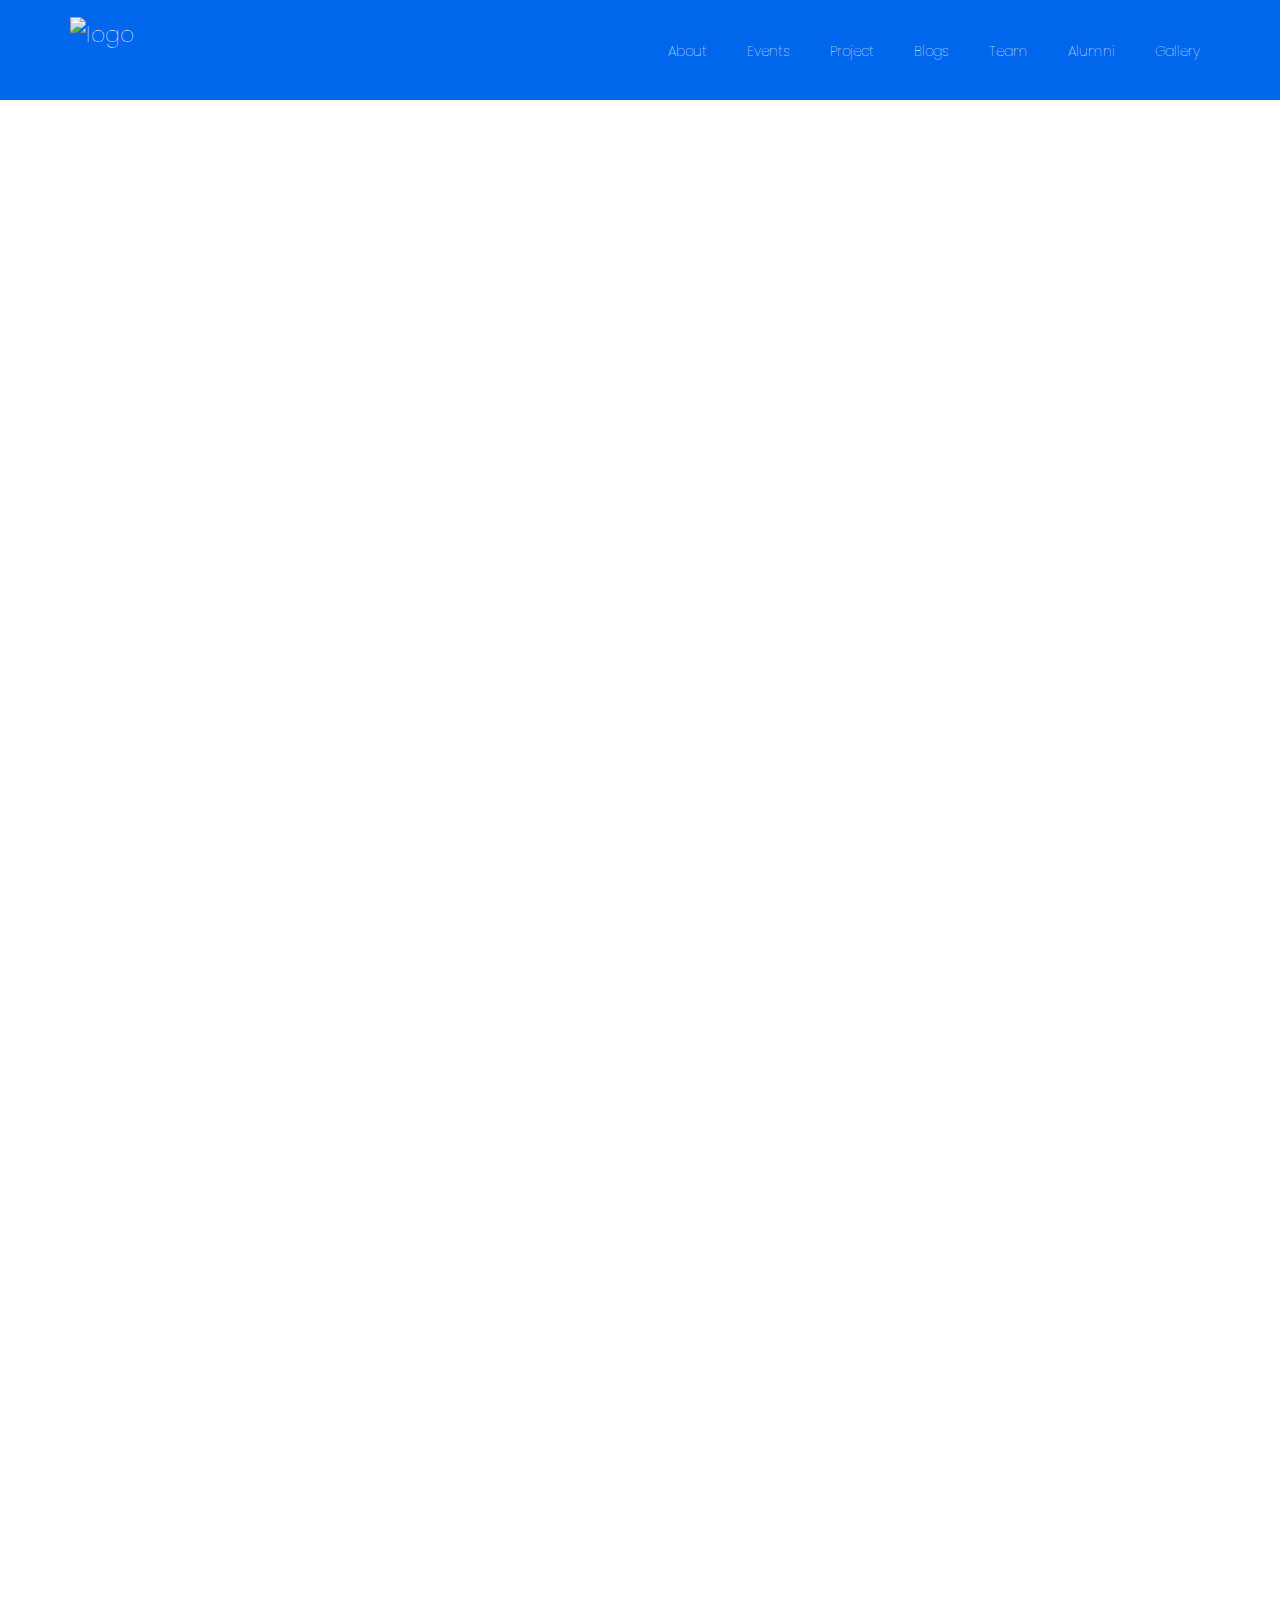
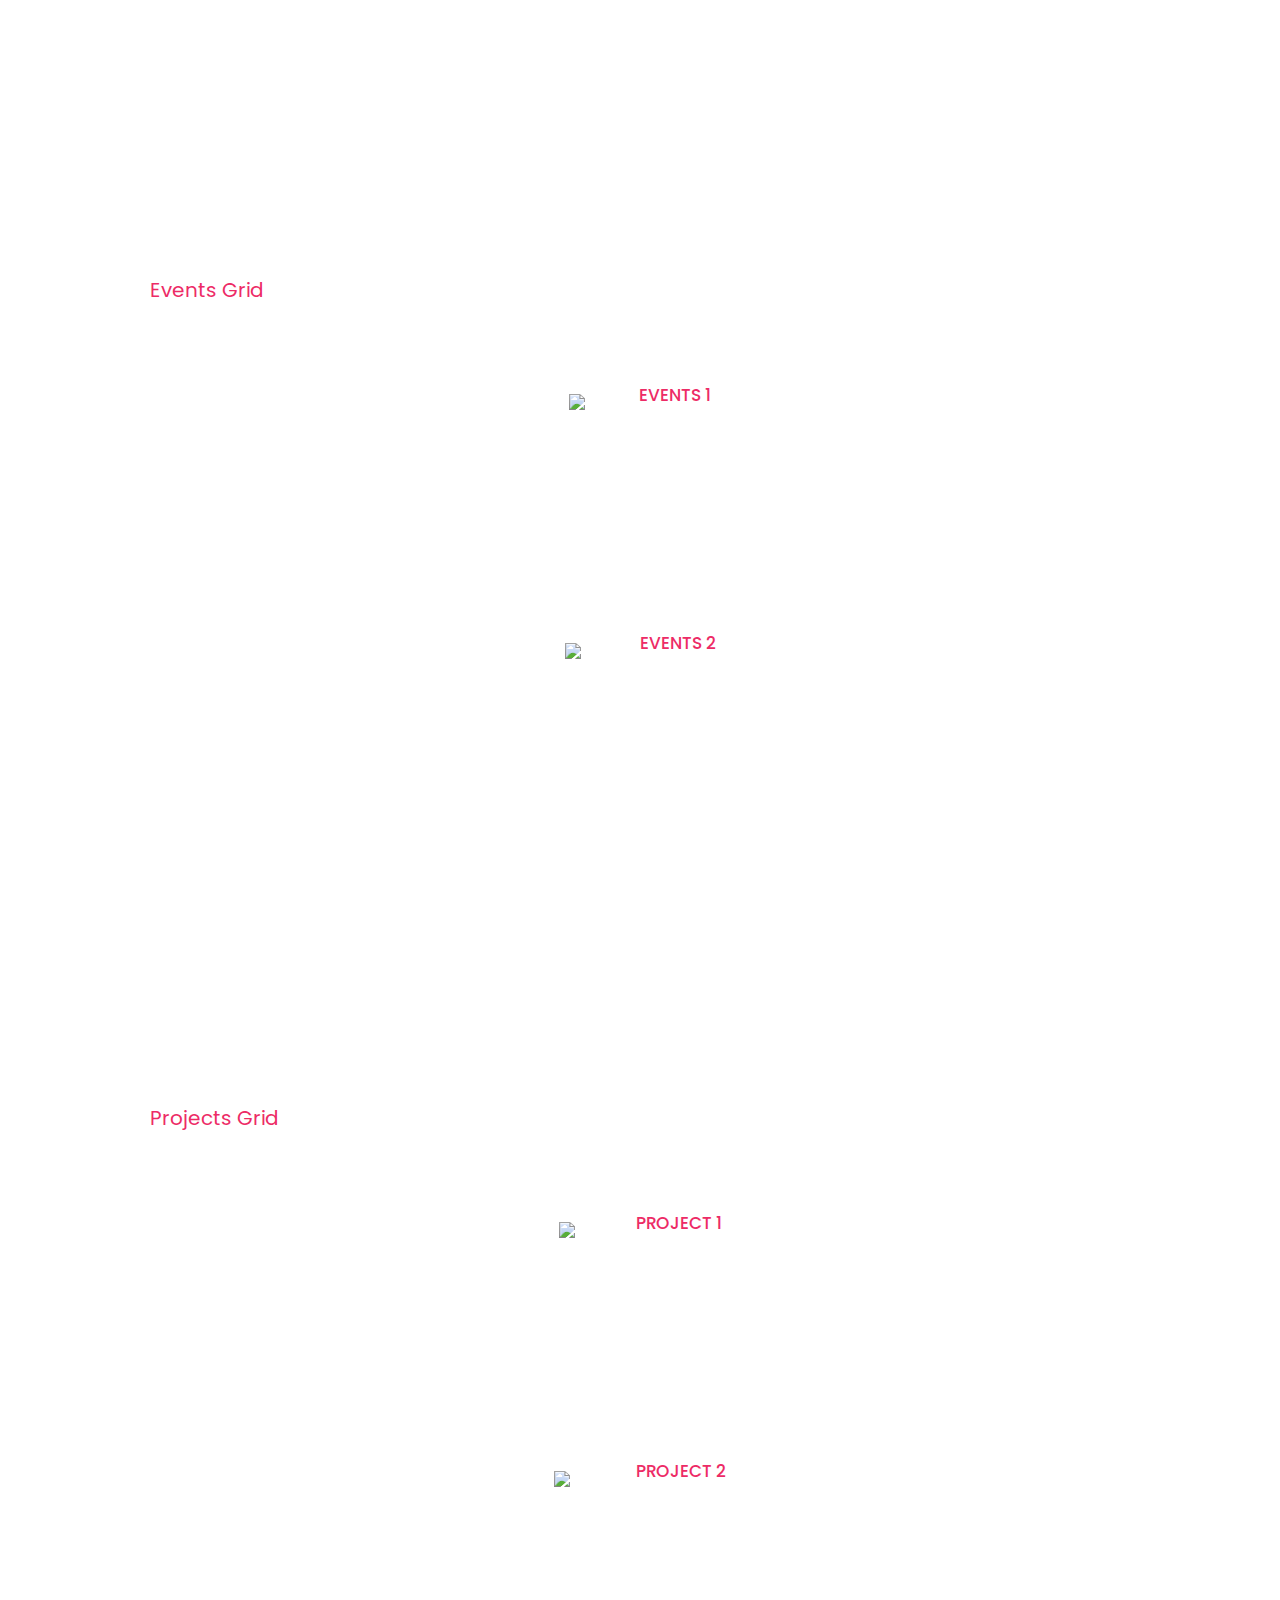
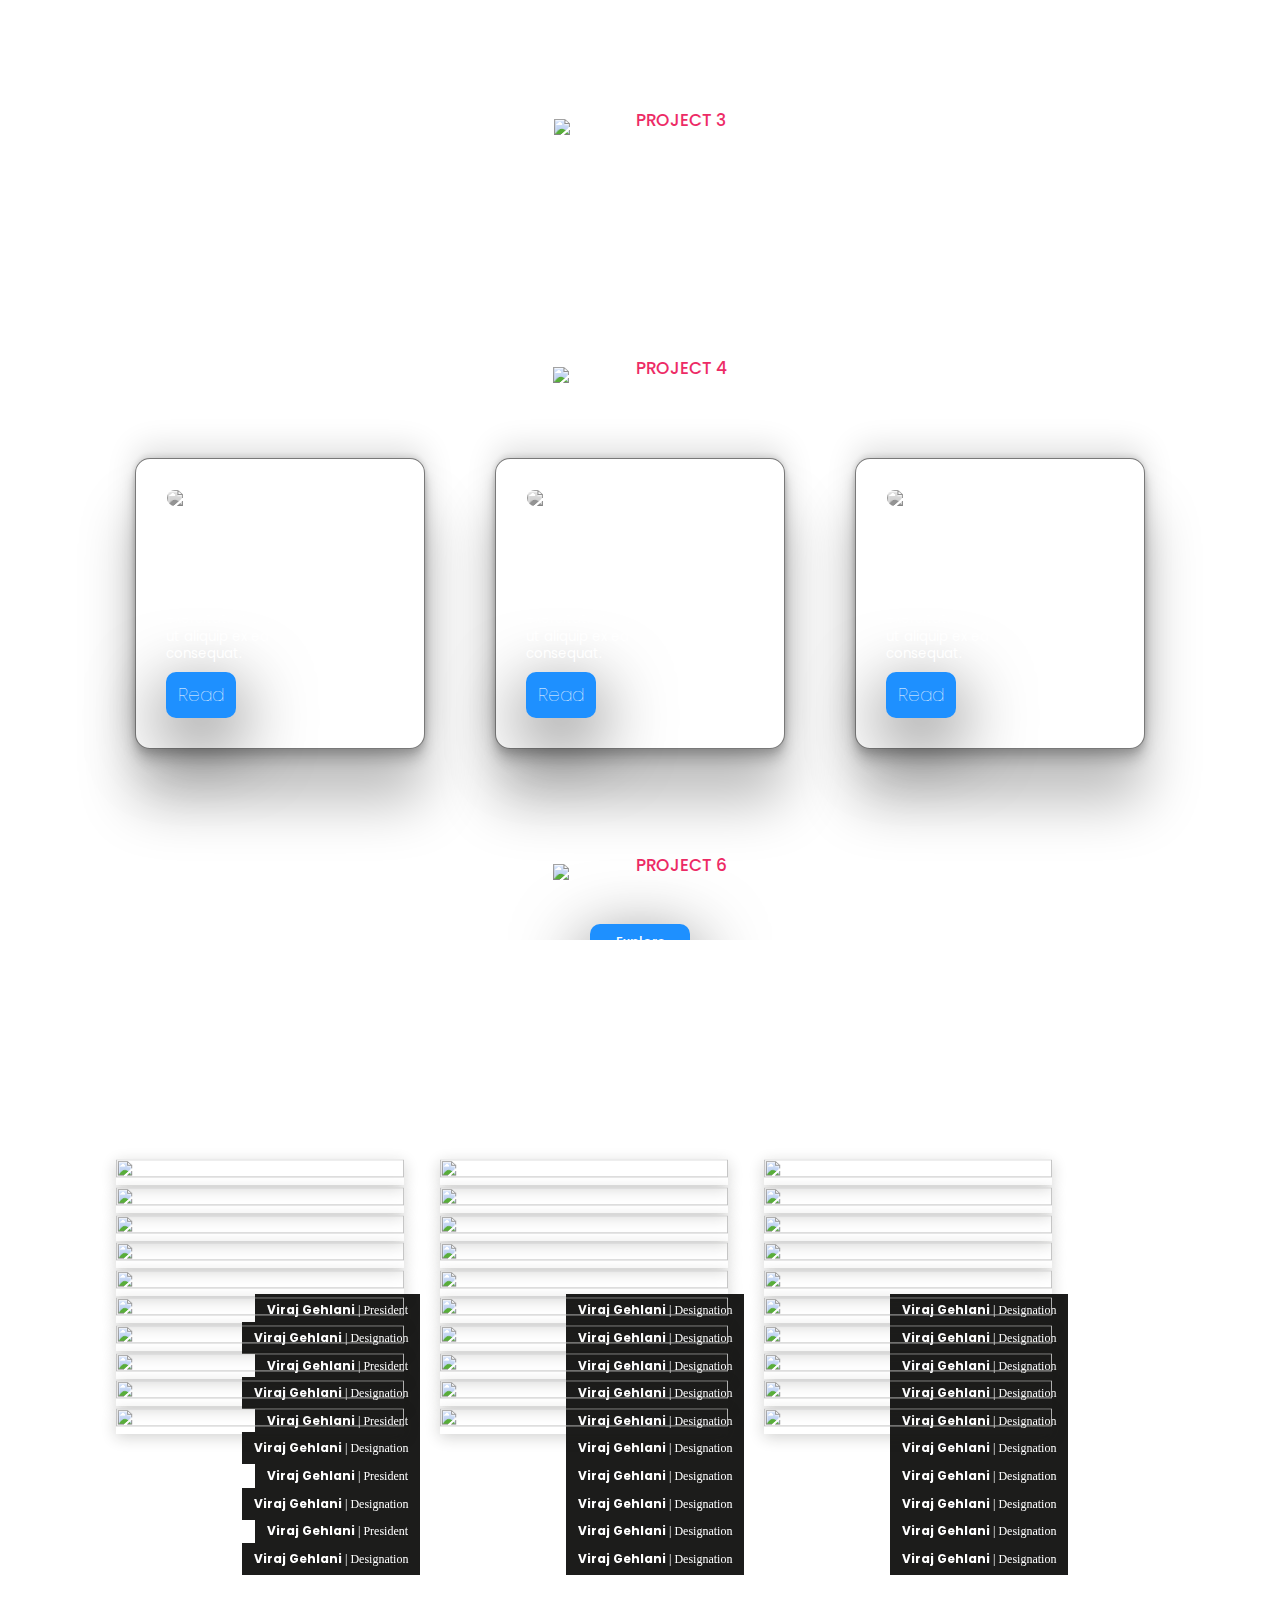
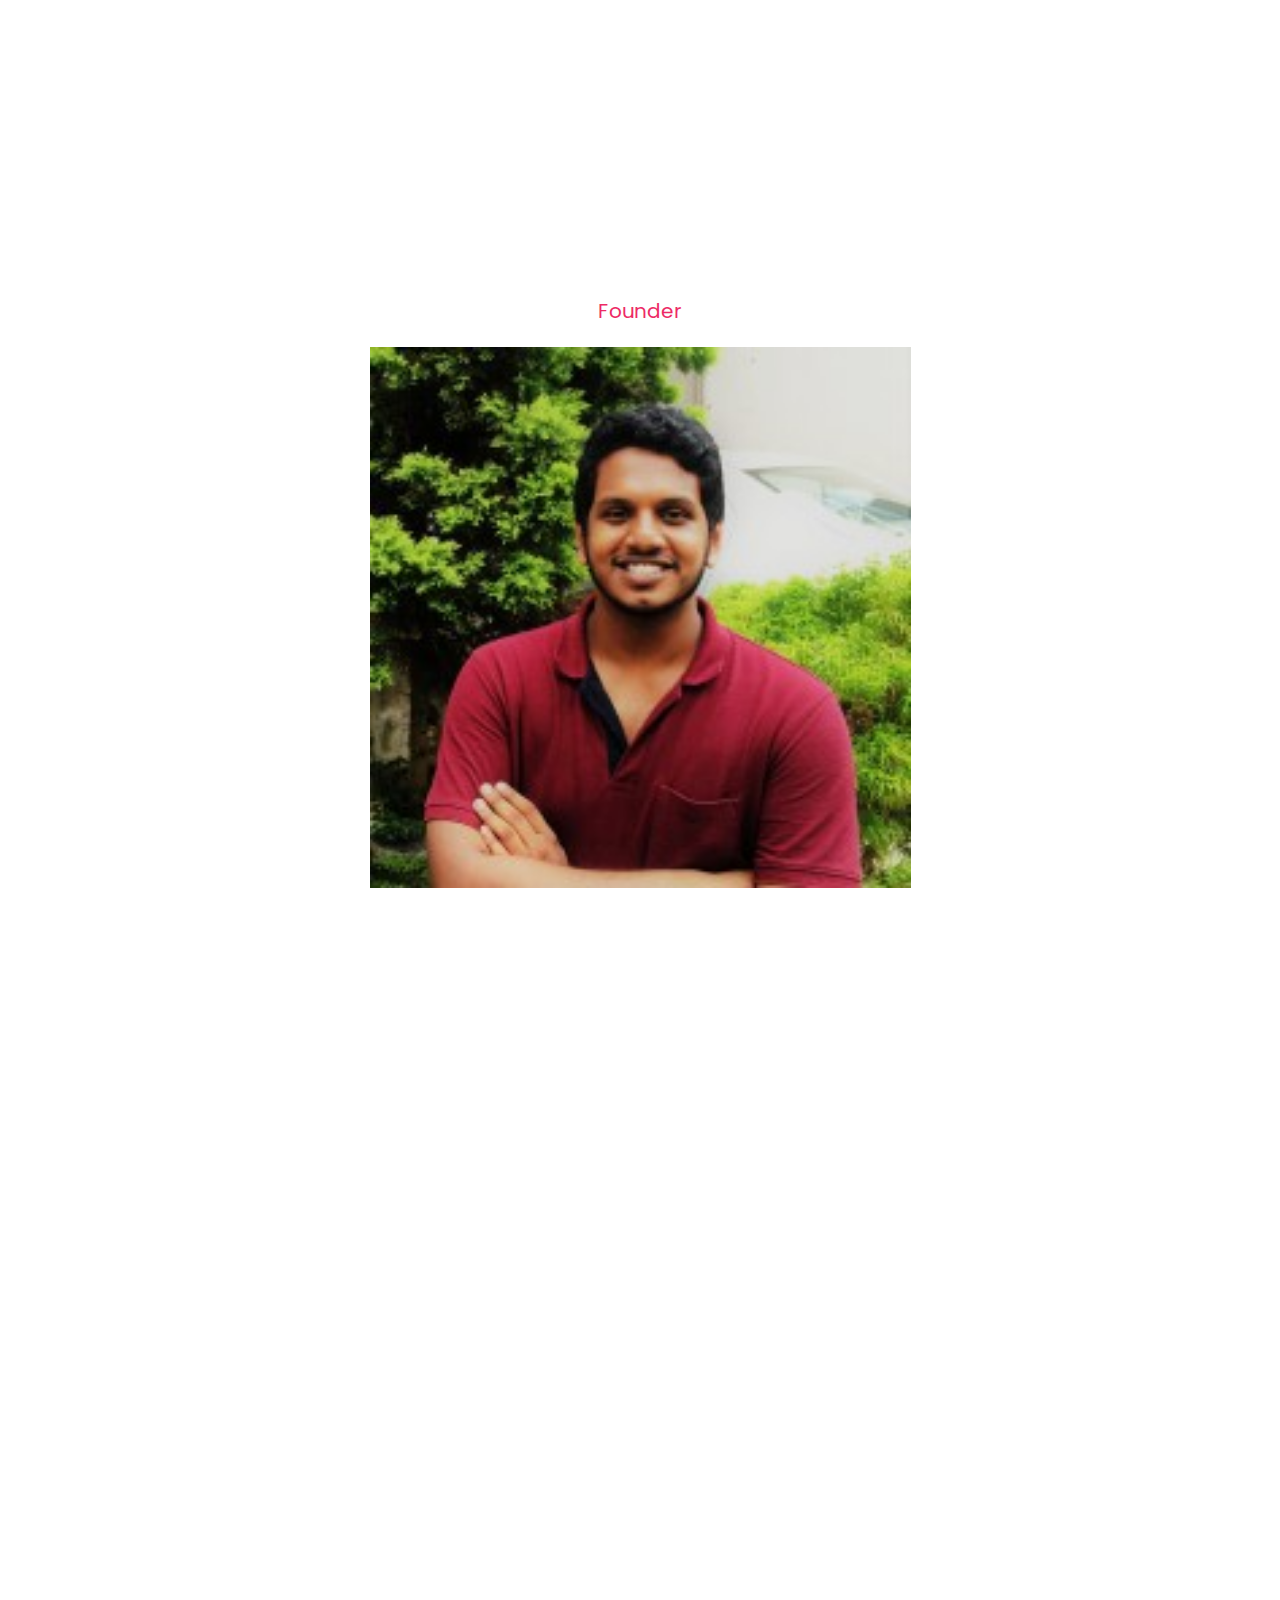
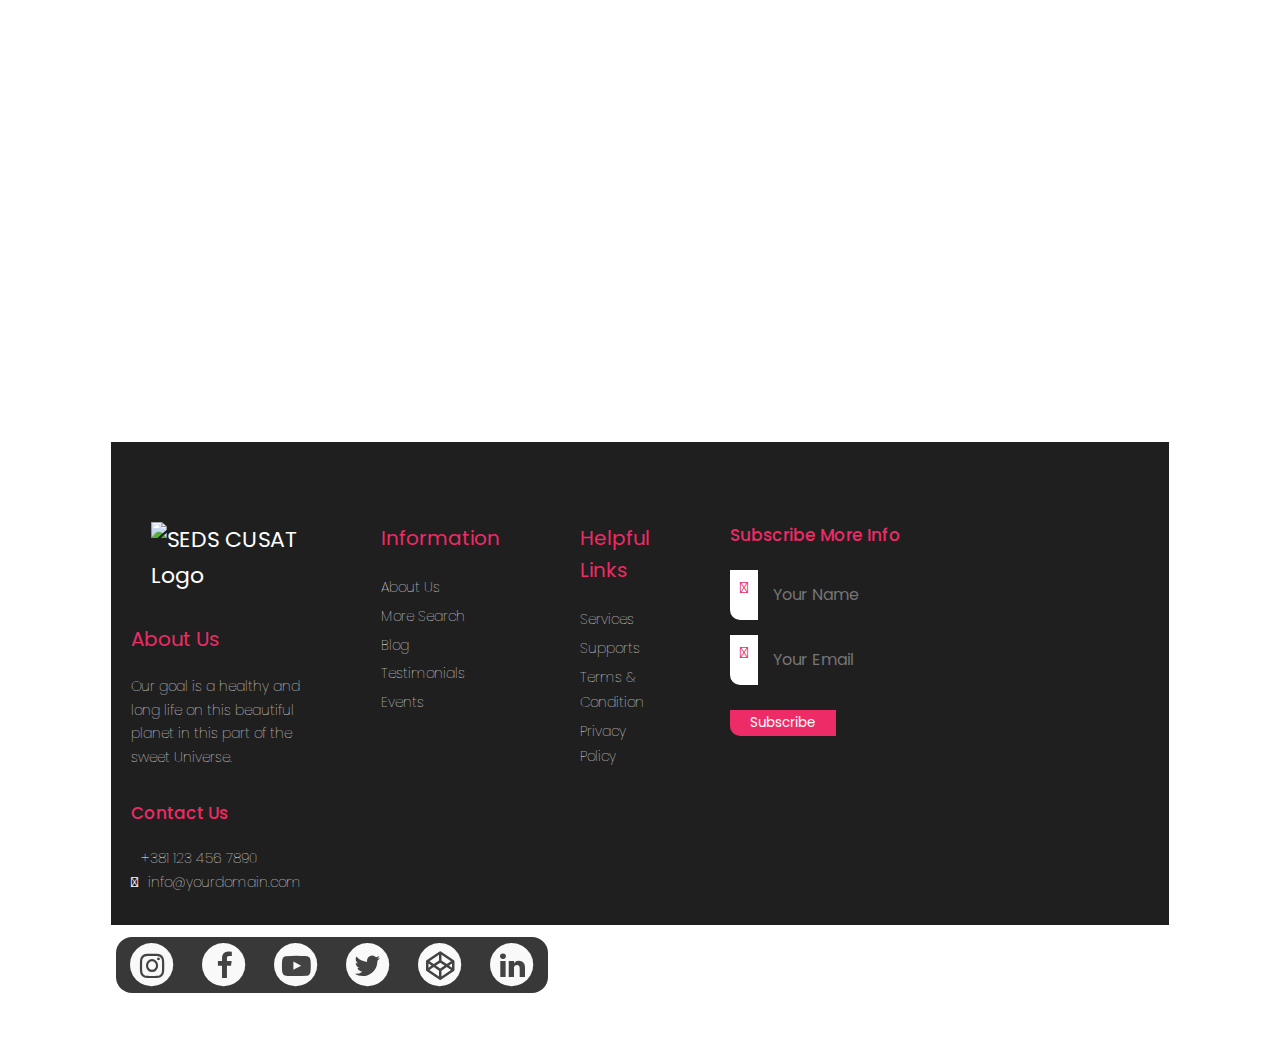
==== commit e594e392: "Adding the events and projects section" ====
--- a/index.html
+++ b/index.html
@@ -21,6 +21,13 @@
         <!--style for blog and team section-->
         <link rel="stylesheet" href="assets/css/blog.css">
         <link rel="stylesheet" href="assets/css/team.css">
+
+        <!--for projects and events section-->
+        <link rel='stylesheet' id='parallel-bootstrap-css'  href='https://demo.themely.com/parallel/wp-content/themes/parallel-pro/css/bootstrap.min.css?ver=4.7.3' type='text/css' media='all' />
+        <link rel='stylesheet' id='parallel-basestylesheet-css'  href='https://demo.themely.com/parallel/wp-content/themes/parallel-pro/style.css?ver=4.7.3' type='text/css' media='all' />
+        <link rel='stylesheet' id='parallel-magnificpopup-css'  href='https://demo.themely.com/parallel/wp-content/themes/parallel-pro/css/magnific-popup.css?ver=1.1.0' type='text/css' media='all' />
+        <link rel='stylesheet' id='parallel-googlefonts-css'  href='https://fonts.googleapis.com/css?family=Open+Sans%3A100%2C300%2C400%2C600%2C700%2C700italic%2C600italic%2C400italic%7CCabin%3A400%2C500%2C600%2C700%7CMontserrat%3A400%2C700&#038;ver=4.7.3' type='text/css' media='all' />
+        <script type='text/javascript' src='https://demo.themely.com/parallel/wp-includes/js/jquery/jquery.js?ver=1.12.4'></script>
     </head>
 
 <body>
@@ -80,6 +87,25 @@
                 <h1 style="text-decoration: underline; text-transform:uppercase;">Event</h1>
             </center> <br>
 
+            <div class="page-template-template-home">    
+                <section id="events-grid" class="events-grid ">
+                    <div class="container">
+                        <div class="col-md-12 heading">
+                            <h2 class="title">Events Grid<span></span></h2>
+                            <p class="subtitle">Donec nec justo eget felis facilisis fermentum. Aliquam dignissim felis auctor ultrices ut elementum.</p>
+                        </div>
+                        <div class="row multi-columns-row">
+                            <div class="col-sm-4 col-md-4 col-lg-4 grid"><a href="https://demo.themely.com/parallel/wp-content/uploads/2017/05/project3.jpg" rel="prettyPhoto" title="EVENTS 1" class="fancybox-thumb hovereffect"><img src="https://demo.themely.com/parallel/wp-content/uploads/2017/05/project3.jpg" alt="EVENTS 1" class="img-responsive center-block"><span></span></a><h3 class="widget-title">EVENTS 1</h3><p><p>Quis autem vel eum iure reprehenderit qui in ea voluptate velit esse quam nihil molestiae consequatur, vel illum qui dolorem eum fugiat quo voluptas nulla reprehenderit.</p></p></div>
+                            <div class="col-sm-4 col-md-4 col-lg-4 grid"><a href="https://demo.themely.com/parallel/wp-content/uploads/2017/05/project1.jpg" rel="prettyPhoto" title="EVENTS 2" class="fancybox-thumb hovereffect"><img src="https://demo.themely.com/parallel/wp-content/uploads/2017/05/project1.jpg" alt="EVENTS 2" class="img-responsive center-block"><span></span></a><h3 class="widget-title">EVENTS 2</h3><p><p>Quis autem vel eum iure reprehenderit qui in ea voluptate velit esse quam nihil molestiae consequatur, vel illum qui dolorem eum fugiat quo voluptas nulla reprehenderit.</p></p></div>
+                            <div class="col-sm-4 col-md-4 col-lg-4 grid"><a href="https://demo.themely.com/parallel/wp-content/uploads/2017/05/project2.jpg" rel="prettyPhoto" title="EVENTS 3" class="fancybox-thumb hovereffect"><img src="https://demo.themely.com/parallel/wp-content/uploads/2017/05/project2.jpg" alt="EVENTS 3" class="img-responsive center-block"><span></span></a><h3 class="widget-title">EVENTS 3</h3><p><p>Quis autem vel eum iure reprehenderit qui in ea voluptate velit esse quam nihil molestiae consequatur, vel illum qui dolorem eum fugiat quo voluptas nulla reprehenderit.</p></p></div>
+                            <div class="col-sm-4 col-md-4 col-lg-4 grid"><a href="https://demo.themely.com/parallel/wp-content/uploads/2017/05/project10.jpg" rel="prettyPhoto" title="EVENTS 4" class="fancybox-thumb hovereffect"><img src="https://demo.themely.com/parallel/wp-content/uploads/2017/05/project10.jpg" alt="EVENTS 4" class="img-responsive center-block"><span></span></a><h3 class="widget-title">EVENTS 4</h3><p><p>Quis autem vel eum iure reprehenderit qui in ea voluptate velit esse quam nihil molestiae consequatur, vel illum qui dolorem eum fugiat quo voluptas nulla reprehenderit.</p></p></div>
+                            <div class="col-sm-4 col-md-4 col-lg-4 grid"><a href="https://demo.themely.com/parallel/wp-content/uploads/2017/05/project9.jpg" rel="prettyPhoto" title="EVENTS 5" class="fancybox-thumb hovereffect"><img src="https://demo.themely.com/parallel/wp-content/uploads/2017/05/project9.jpg" alt="EVENTS 5" class="img-responsive center-block"><span></span></a><h3 class="widget-title">EVENTS 5</h3><p><p>Quis autem vel eum iure reprehenderit qui in ea voluptate velit esse quam nihil molestiae consequatur, vel illum qui dolorem eum fugiat quo voluptas nulla reprehenderit.</p></p></div>
+                            <div class="col-sm-4 col-md-4 col-lg-4 grid"><a href="https://demo.themely.com/parallel/wp-content/uploads/2017/05/project12.jpg" rel="prettyPhoto" title="EVENTS 6" class="fancybox-thumb hovereffect"><img src="https://demo.themely.com/parallel/wp-content/uploads/2017/05/project12.jpg" alt="EVENTS 6" class="img-responsive center-block"><span></span></a><h3 class="widget-title">EVENTS 6</h3><p><p>Quis autem vel eum iure reprehenderit qui in ea voluptate velit esse quam nihil molestiae consequatur, vel illum qui dolorem eum fugiat quo voluptas nulla reprehenderit.</p></p></div>
+                        </div>
+                    </div>
+                </section><!--events-grid-->
+            </div>
+
         </div>
 
         <div class="add_admin" id="li-project">
@@ -87,9 +113,67 @@
                 <h1 style="text-decoration: underline; text-transform:uppercase;">Project</h1>
             </center> <br>
 
-        </div>
+            <div class="page-template-template-home">    
+                <section id="projects-grid" class="projects-grid ">
+                    <div class="container">
+                        <div class="col-md-12 heading">
+                            <h2 class="title">Projects Grid<span></span></h2>
+                            <p class="subtitle">Donec nec justo eget felis facilisis fermentum. Aliquam dignissim felis auctor ultrices ut elementum.</p>
+                        </div>
+                        <div class="row multi-columns-row">
+                            <div class="col-sm-4 col-md-4 col-lg-4 grid"><a href="https://demo.themely.com/parallel/wp-content/uploads/2017/05/project3.jpg" rel="prettyPhoto" title="PROJECT 1" class="fancybox-thumb hovereffect"><img src="https://demo.themely.com/parallel/wp-content/uploads/2017/05/project3.jpg" alt="PROJECT 1" class="img-responsive center-block"><span></span></a><h3 class="widget-title">PROJECT 1</h3><p><p>Quis autem vel eum iure reprehenderit qui in ea voluptate velit esse quam nihil molestiae consequatur, vel illum qui dolorem eum fugiat quo voluptas nulla reprehenderit.</p></p></div>
+                            <div class="col-sm-4 col-md-4 col-lg-4 grid"><a href="https://demo.themely.com/parallel/wp-content/uploads/2017/05/project1.jpg" rel="prettyPhoto" title="PROJECT 2" class="fancybox-thumb hovereffect"><img src="https://demo.themely.com/parallel/wp-content/uploads/2017/05/project1.jpg" alt="PROJECT 2" class="img-responsive center-block"><span></span></a><h3 class="widget-title">PROJECT 2</h3><p><p>Quis autem vel eum iure reprehenderit qui in ea voluptate velit esse quam nihil molestiae consequatur, vel illum qui dolorem eum fugiat quo voluptas nulla reprehenderit.</p></p></div>
+                            <div class="col-sm-4 col-md-4 col-lg-4 grid"><a href="https://demo.themely.com/parallel/wp-content/uploads/2017/05/project2.jpg" rel="prettyPhoto" title="PROJECT 3" class="fancybox-thumb hovereffect"><img src="https://demo.themely.com/parallel/wp-content/uploads/2017/05/project2.jpg" alt="PROJECT 3" class="img-responsive center-block"><span></span></a><h3 class="widget-title">PROJECT 3</h3><p><p>Quis autem vel eum iure reprehenderit qui in ea voluptate velit esse quam nihil molestiae consequatur, vel illum qui dolorem eum fugiat quo voluptas nulla reprehenderit.</p></p></div>
+                            <div class="col-sm-4 col-md-4 col-lg-4 grid"><a href="https://demo.themely.com/parallel/wp-content/uploads/2017/05/project10.jpg" rel="prettyPhoto" title="PROJECT 4" class="fancybox-thumb hovereffect"><img src="https://demo.themely.com/parallel/wp-content/uploads/2017/05/project10.jpg" alt="PROJECT 4" class="img-responsive center-block"><span></span></a><h3 class="widget-title">PROJECT 4</h3><p><p>Quis autem vel eum iure reprehenderit qui in ea voluptate velit esse quam nihil molestiae consequatur, vel illum qui dolorem eum fugiat quo voluptas nulla reprehenderit.</p></p></div>
+                            <div class="col-sm-4 col-md-4 col-lg-4 grid"><a href="https://demo.themely.com/parallel/wp-content/uploads/2017/05/project9.jpg" rel="prettyPhoto" title="PROJECT 5" class="fancybox-thumb hovereffect"><img src="https://demo.themely.com/parallel/wp-content/uploads/2017/05/project9.jpg" alt="PROJECT 5" class="img-responsive center-block"><span></span></a><h3 class="widget-title">PROJECT 5</h3><p><p>Quis autem vel eum iure reprehenderit qui in ea voluptate velit esse quam nihil molestiae consequatur, vel illum qui dolorem eum fugiat quo voluptas nulla reprehenderit.</p></p></div>
+                            <div class="col-sm-4 col-md-4 col-lg-4 grid"><a href="https://demo.themely.com/parallel/wp-content/uploads/2017/05/project12.jpg" rel="prettyPhoto" title="PROJECT 6" class="fancybox-thumb hovereffect"><img src="https://demo.themely.com/parallel/wp-content/uploads/2017/05/project12.jpg" alt="PROJECT 6" class="img-responsive center-block"><span></span></a><h3 class="widget-title">PROJECT 6</h3><p><p>Quis autem vel eum iure reprehenderit qui in ea voluptate velit esse quam nihil molestiae consequatur, vel illum qui dolorem eum fugiat quo voluptas nulla reprehenderit.</p></p></div>
+                        </div>
+                    </div>
+                </section><!--projects-grid-->
+            </div>
+
+        </div>
+        
+        <!--scripts-->
+        <script type='text/javascript' src='https://demo.themely.com/parallel/wp-content/plugins/contact-form-7/includes/js/jquery.form.min.js?ver=3.51.0-2014.06.20'></script>
+        <script type='text/javascript' src='https://demo.themely.com/parallel/wp-content/themes/parallel-pro/js/scrollreveal.min.js?ver=3.3.2'></script>
+        <script type='text/javascript' src='https://demo.themely.com/parallel/wp-content/themes/parallel-pro/js/jquery.magnific-popup.min.js?ver=1.1.0'></script>
+        <script type='text/javascript' src='https://demo.themely.com/parallel/wp-content/themes/parallel-pro/js/jquery.magnific-popup-init.js?ver=1.1.0'></script>
+
+        <!-- Scroll Reveal START -->
+        <script type="text/javascript">
+            // Changing the defaults
+            window.sr = ScrollReveal({ reset: false });
+            
+            // Customizing a reveal set
+            
+            //for events grid
+            sr.reveal('.page-template-template-home .events-grid .grid', {
+                duration: 900,
+                delay: 50,
+                origin: 'bottom',
+                distance: '20px',
+                scale: 1,
+                easing: 'linear',
+                viewFactor: 0.25
+            }, 150);
+            
+            //for projects grid
+            sr.reveal('.page-template-template-home .projects-grid .grid', {
+                duration: 900,
+                delay: 50,
+                origin: 'bottom',
+                distance: '20px',
+                scale: 1,
+                easing: 'linear',
+                viewFactor: 0.25
+            }, 150);
+        </script>
+        <!-- Scroll Reveal END -->
+        
         <!-- Utkrisht -->
 
+        
         <!-- Sanu -->
         <div class="admin" id="li-blogs">
             <center>
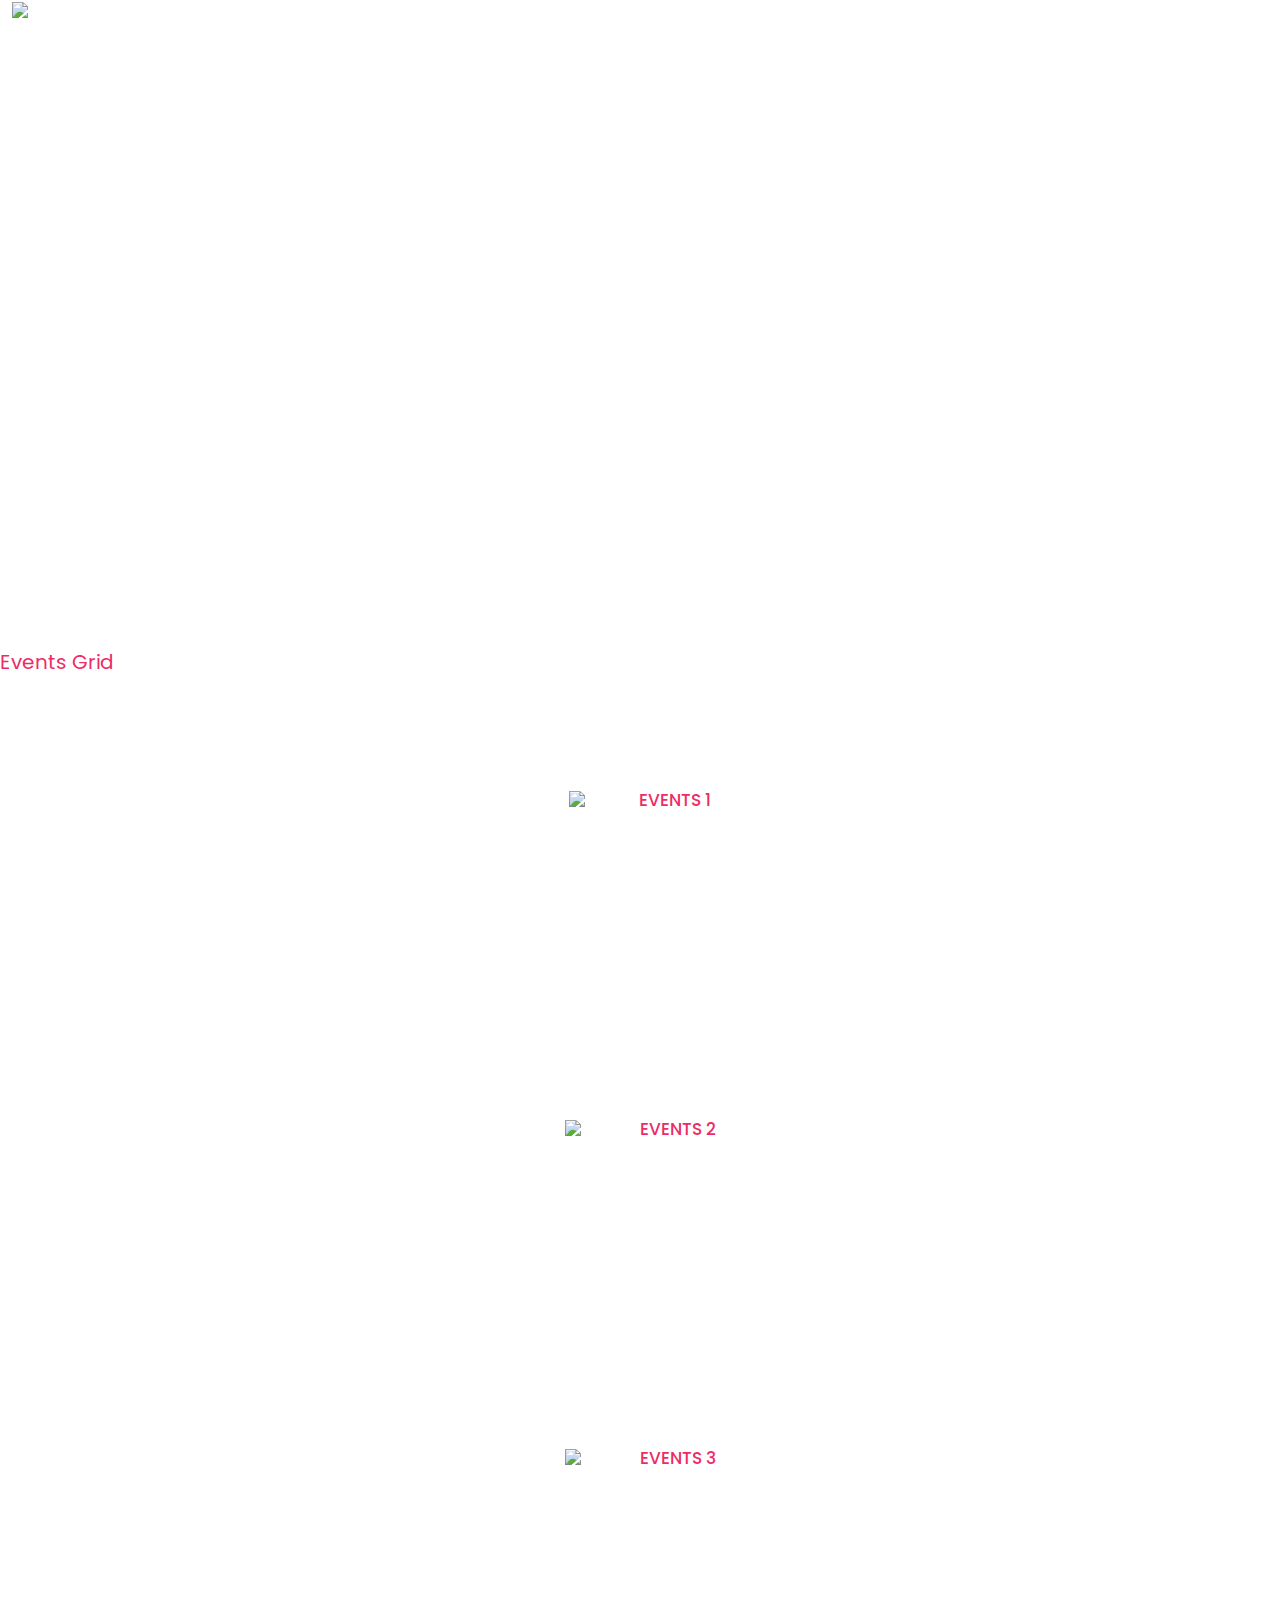
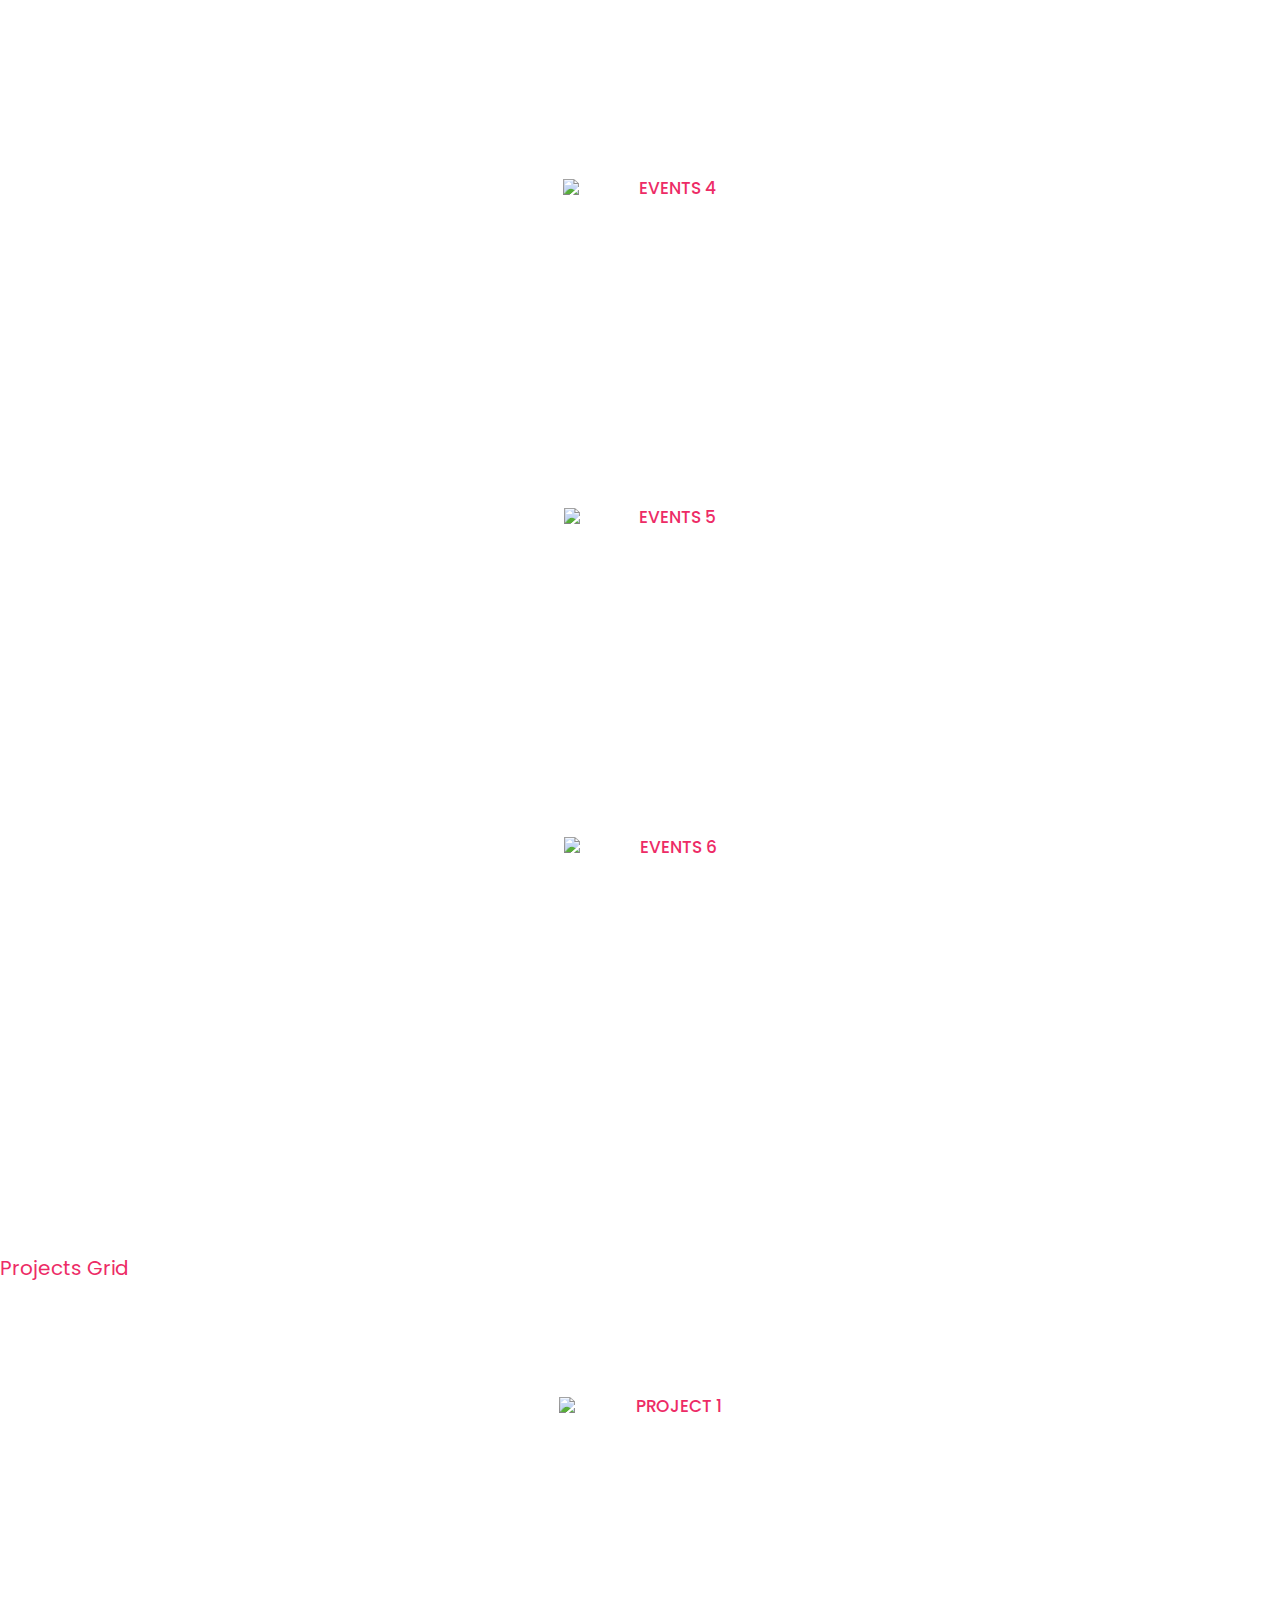
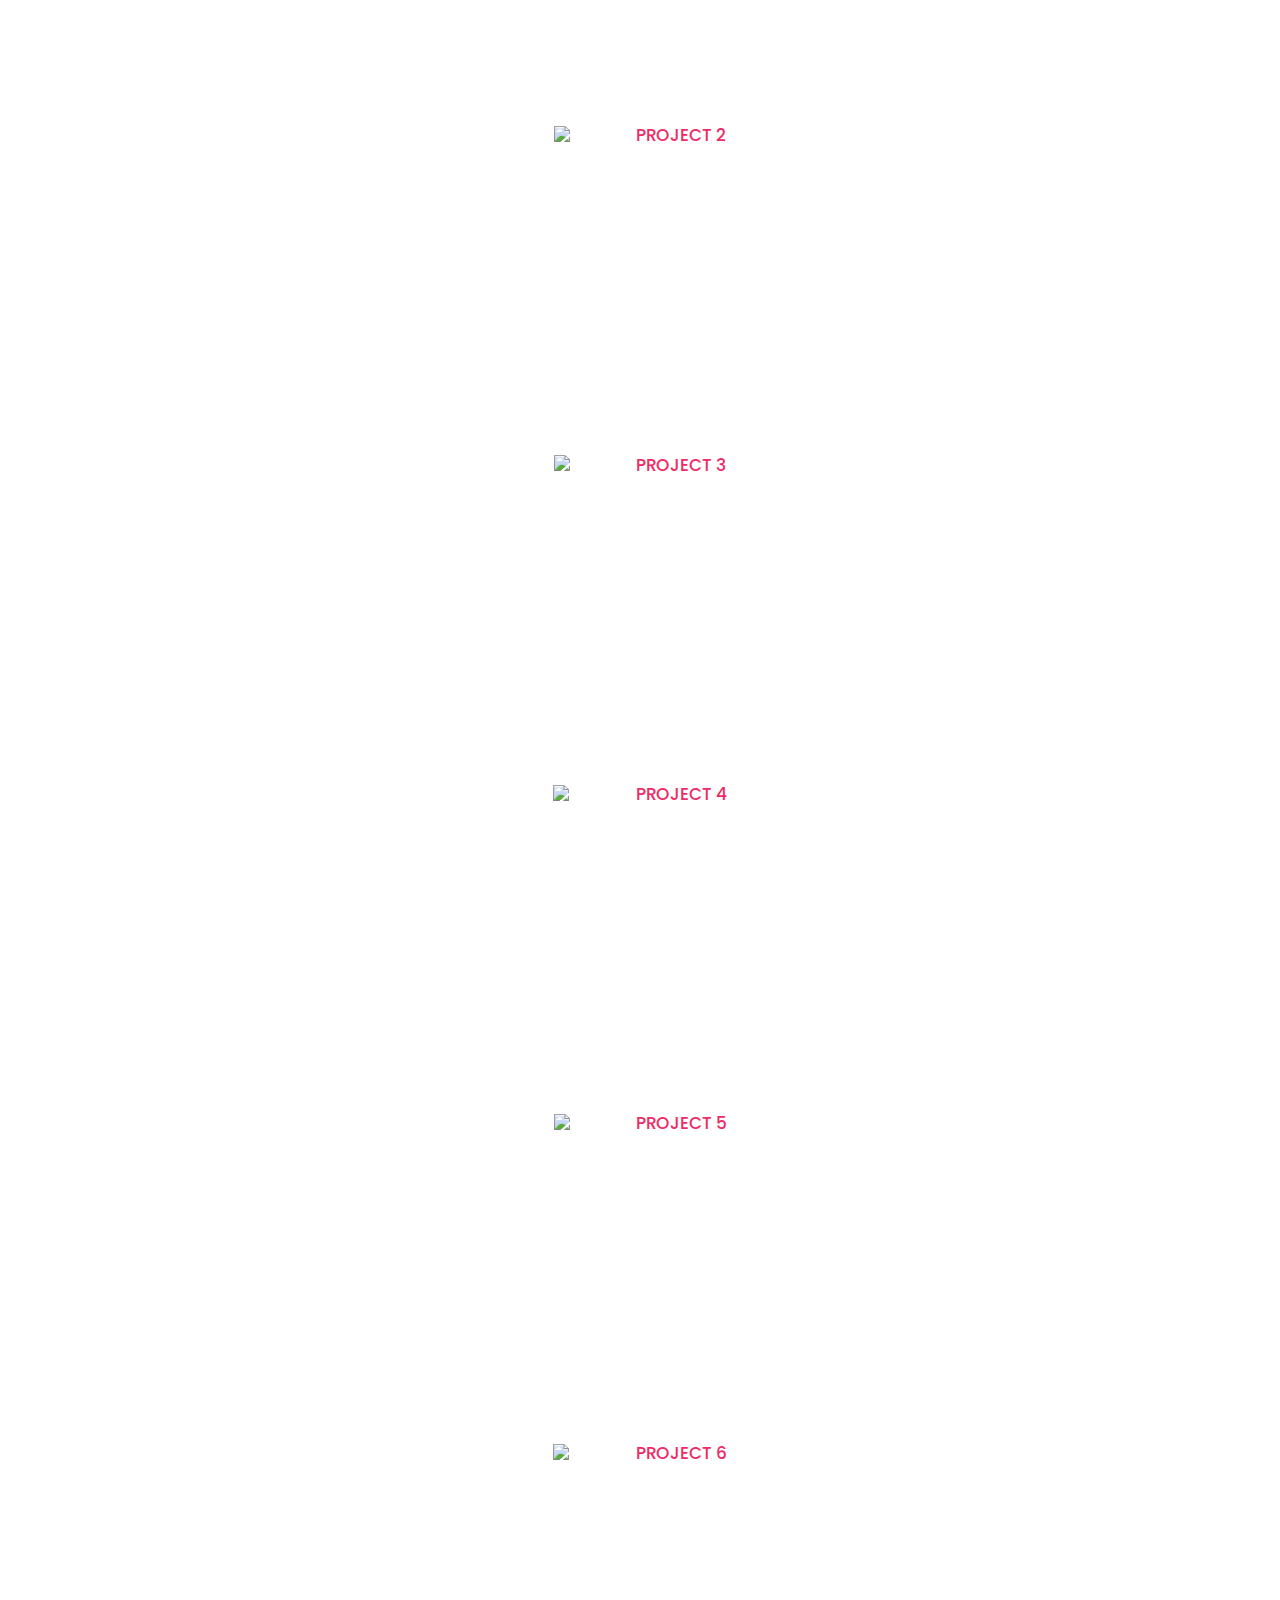
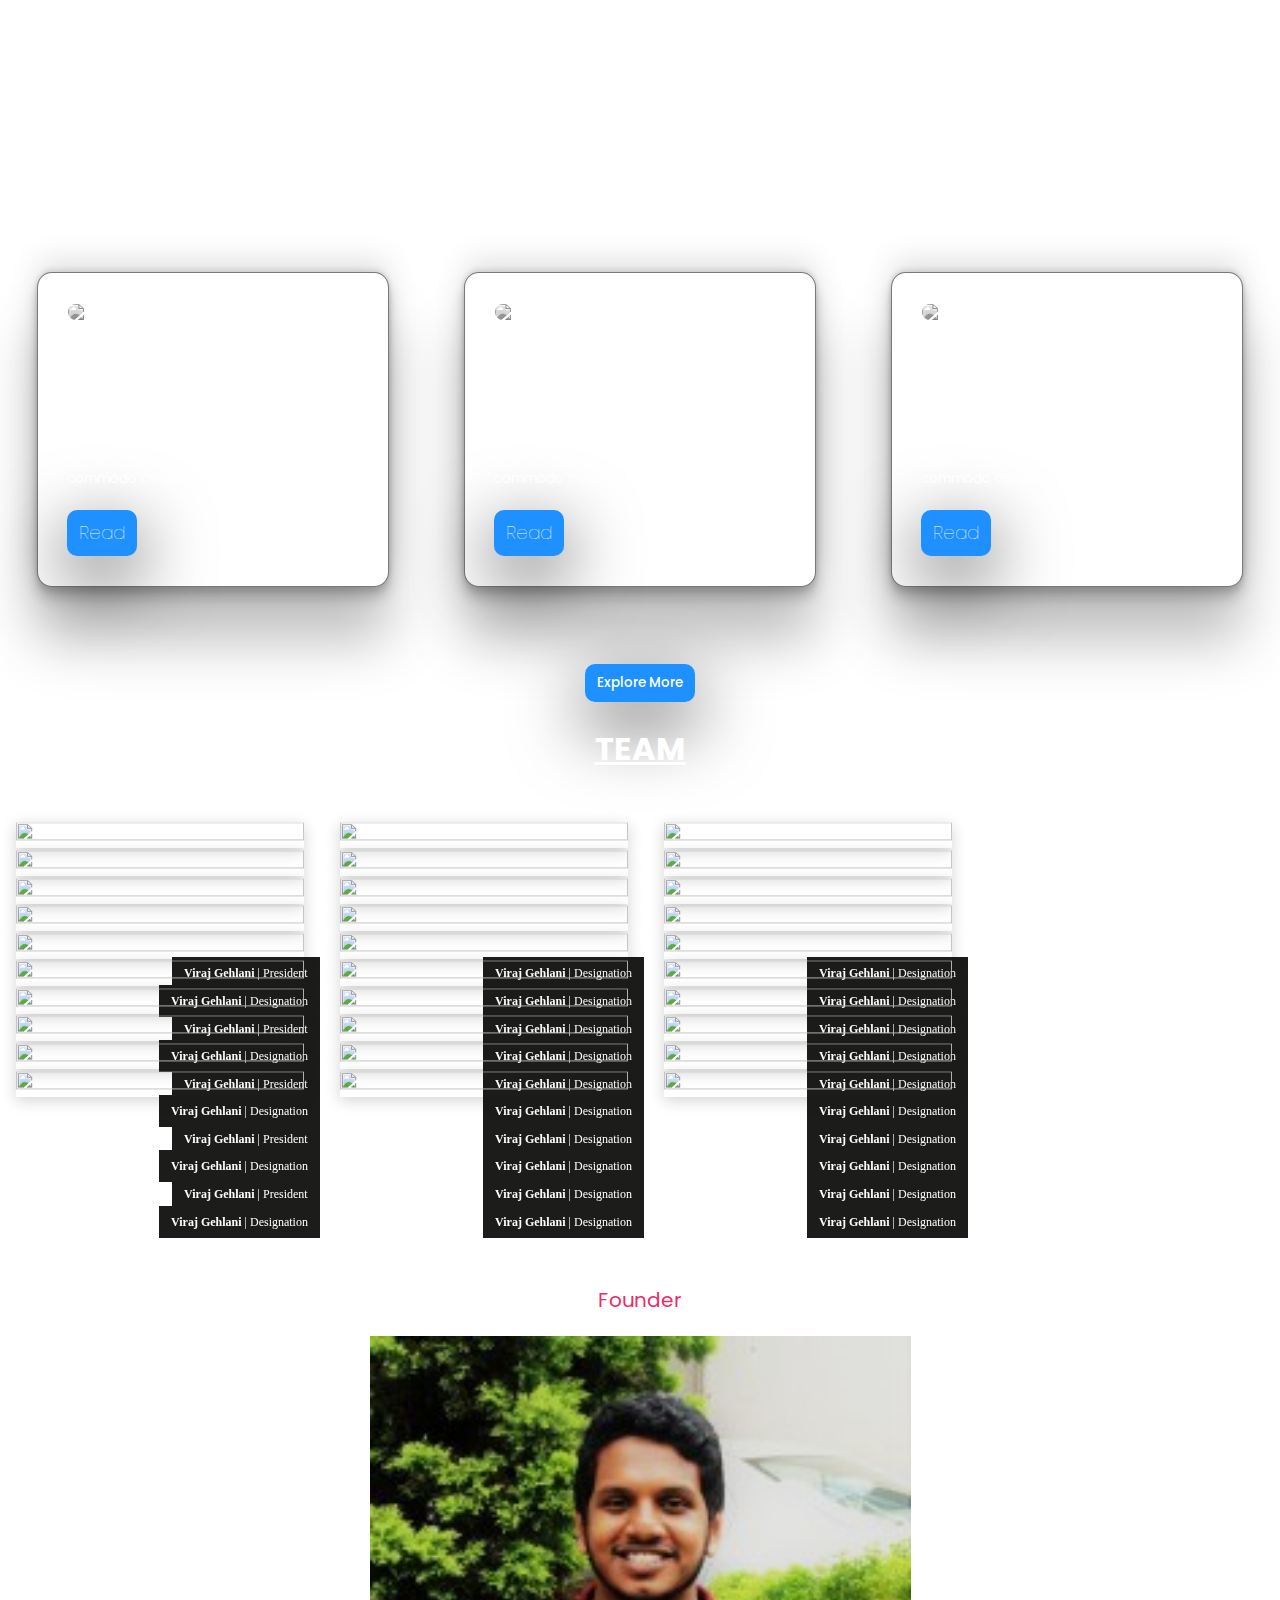
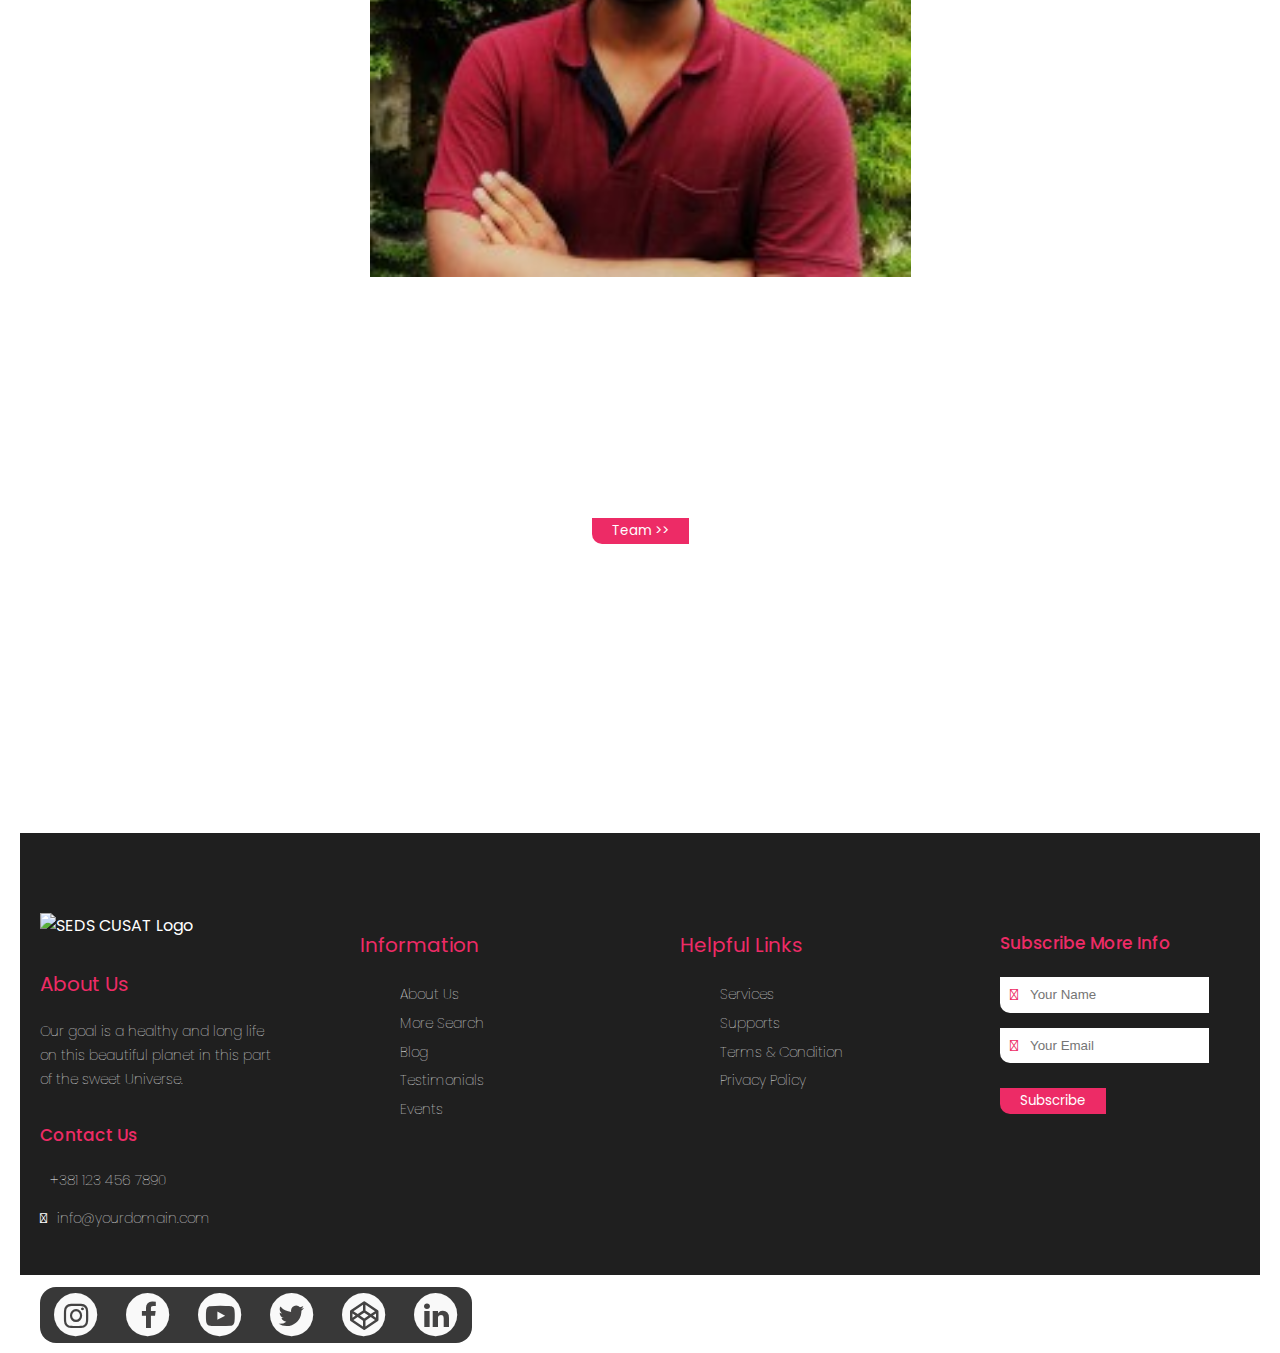
==== commit 7bb2de91: "making changes for projects and events" ====
--- a/index.html
+++ b/index.html
@@ -10,7 +10,7 @@
     <link href="https://fonts.googleapis.com/css2?family=Poppins:&display=swap" rel="stylesheet">
     <link href="https://cdn.jsdelivr.net/npm/bootstrap@5.1.0/dist/css/bootstrap.min.css" rel="stylesheet"
         integrity="sha384-KyZXEAg3QhqLMpG8r+8fhAXLRk2vvoC2f3B09zVXn8CA5QIVfZOJ3BCsw2P0p/We" crossorigin="anonymous">
-    <link rel="stylesheet" href="/assets/css/main.css">
+    <!-- <link rel="stylesheet" href="/assets/css/main.css"> -->
     <link rel="stylesheet" href="/assets/css/alumni.css">
     <link rel="stylesheet" href="https://cdnjs.cloudflare.com/ajax/libs/font-awesome/5.15.3/css/all.min.css"
         integrity="sha512-iBBXm8fW90+nuLcSKlbmrPcLa0OT92xO1BIsZ+ywDWZCvqsWgccV3gFoRBv0z+8dLJgyAHIhR35VZc2oM/gI1w=="
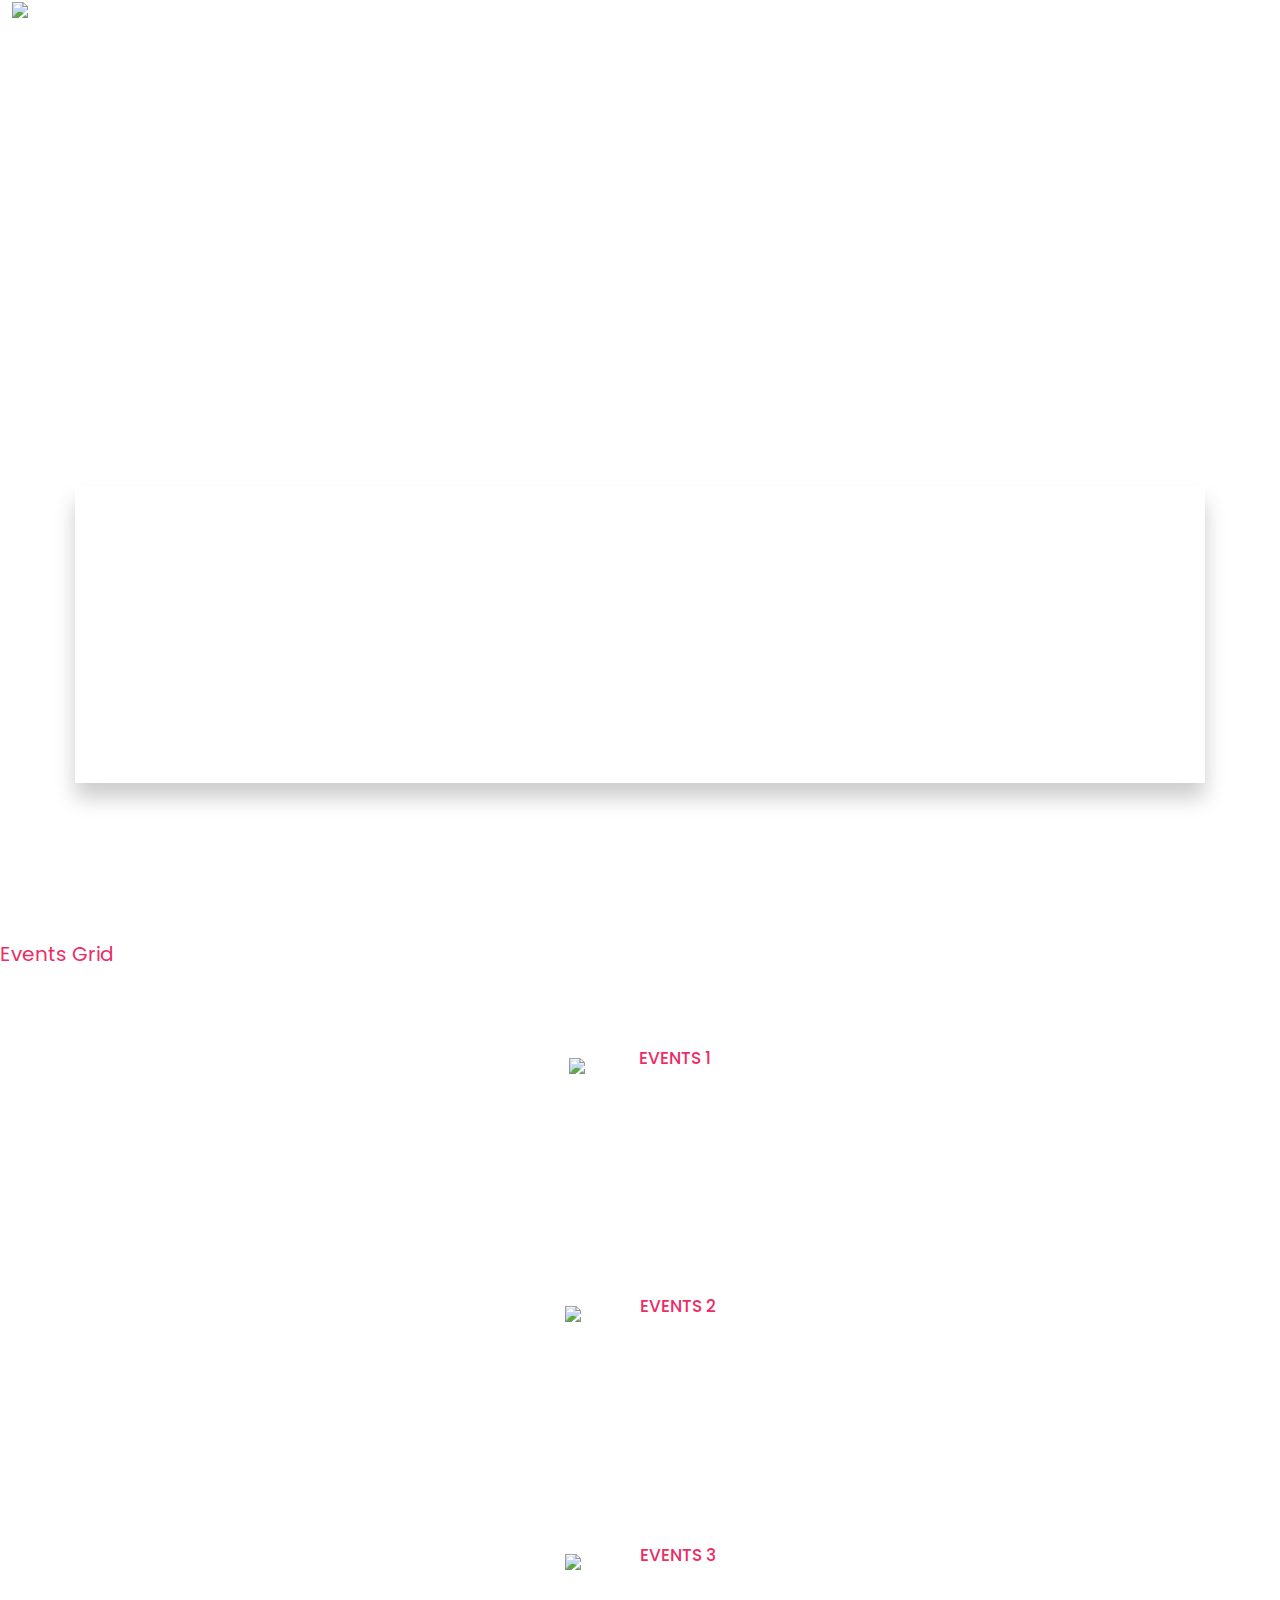
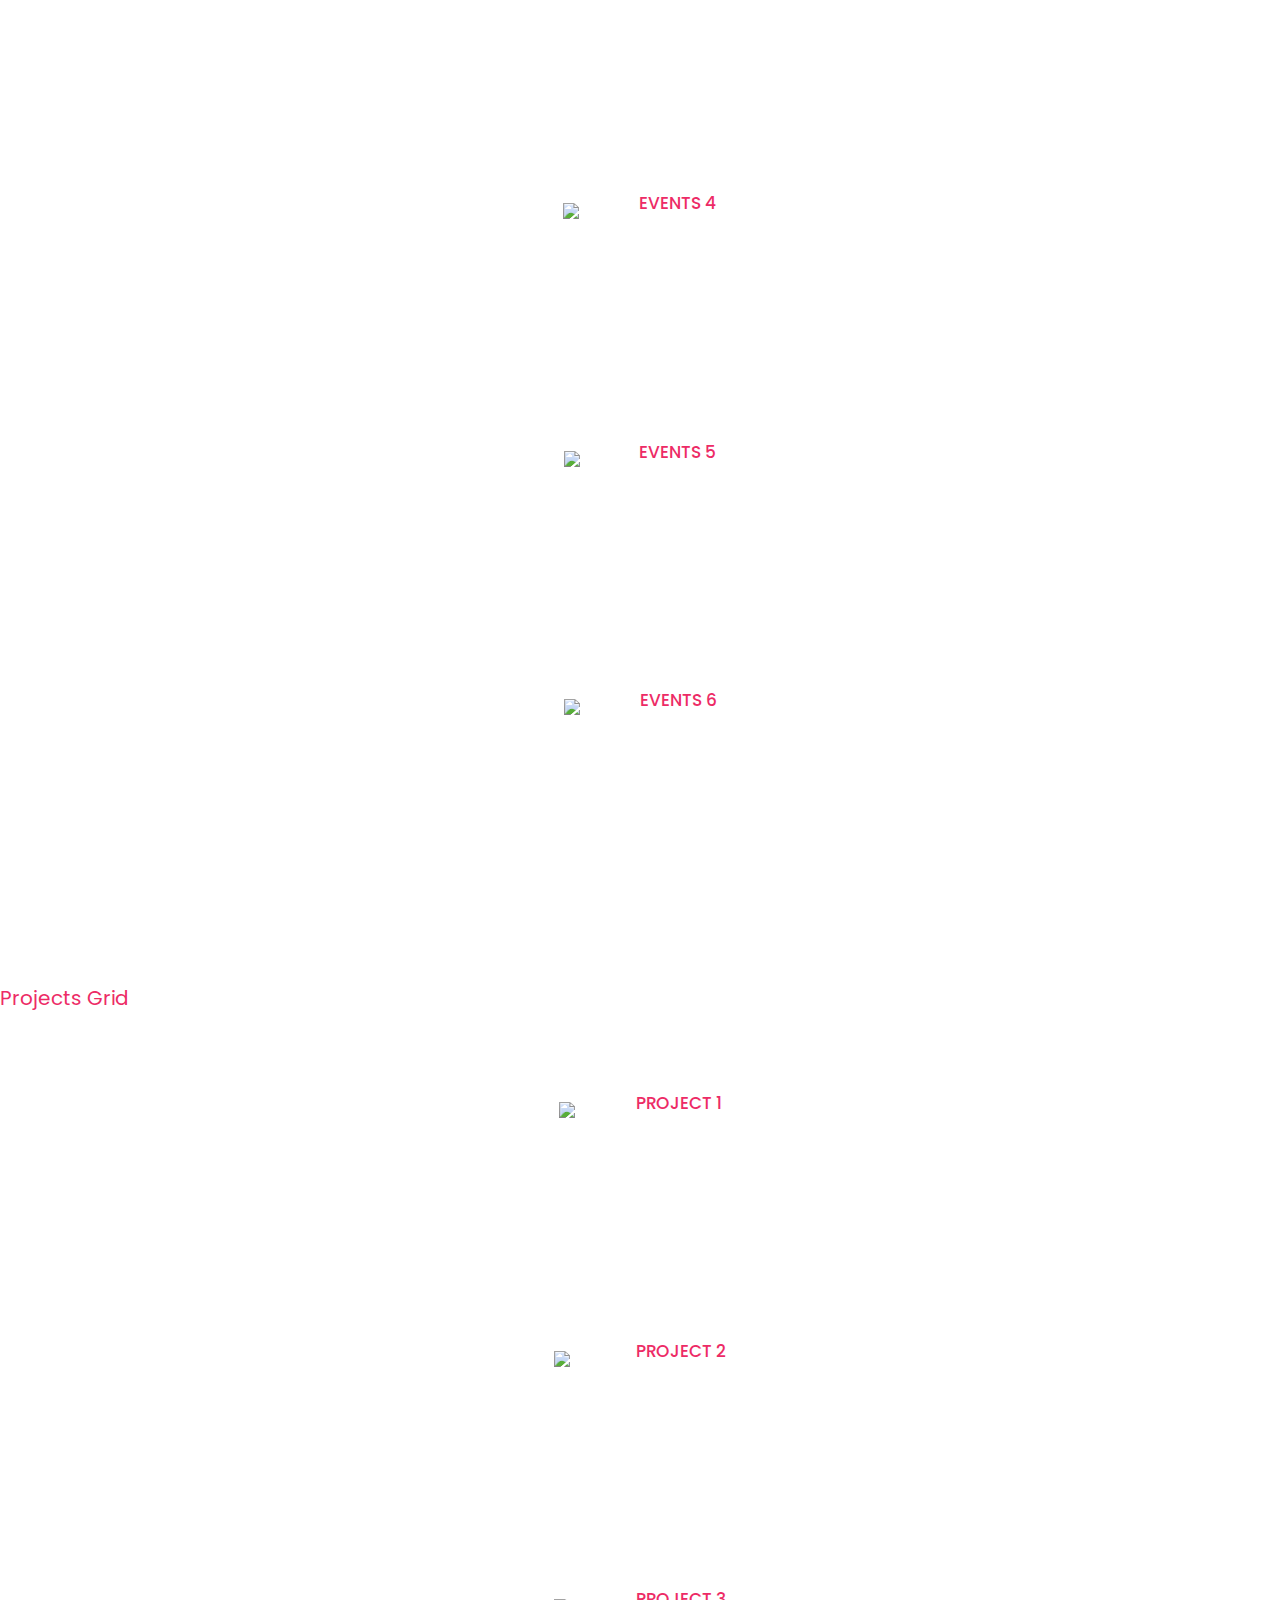
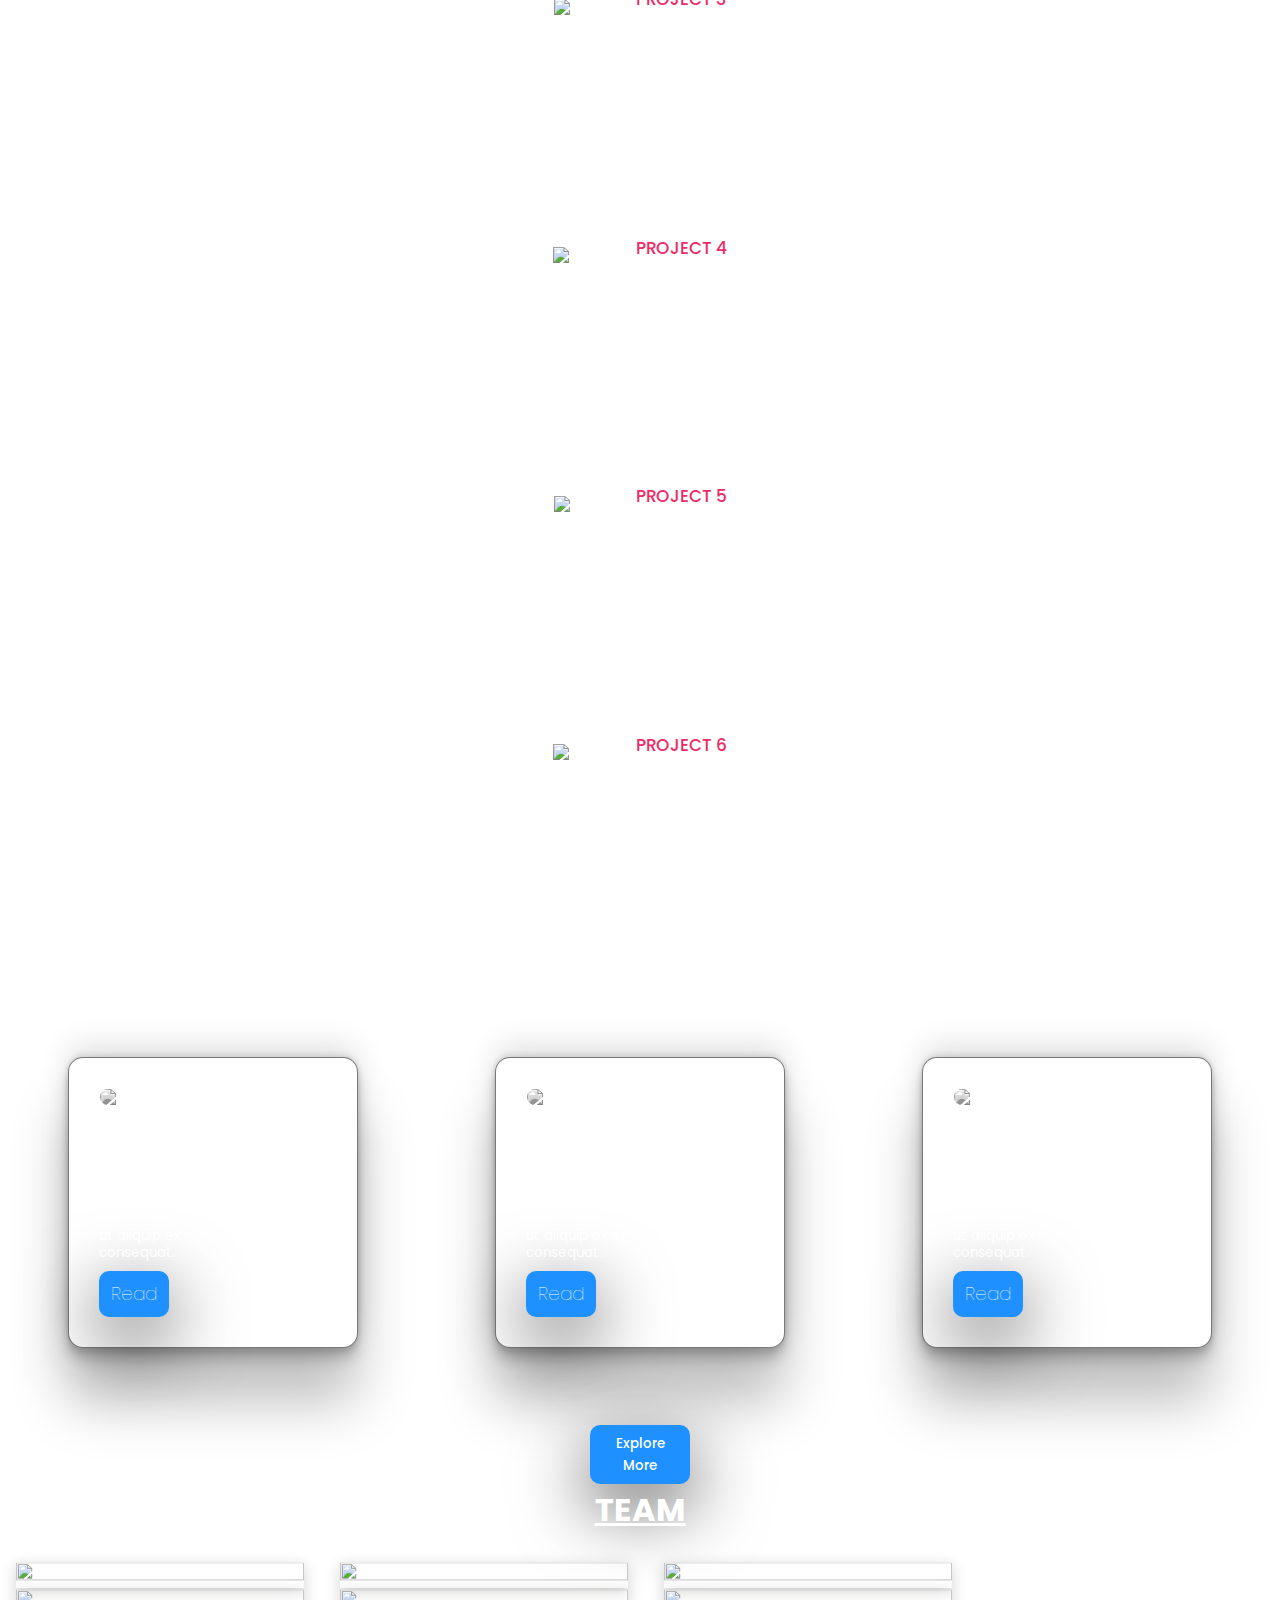
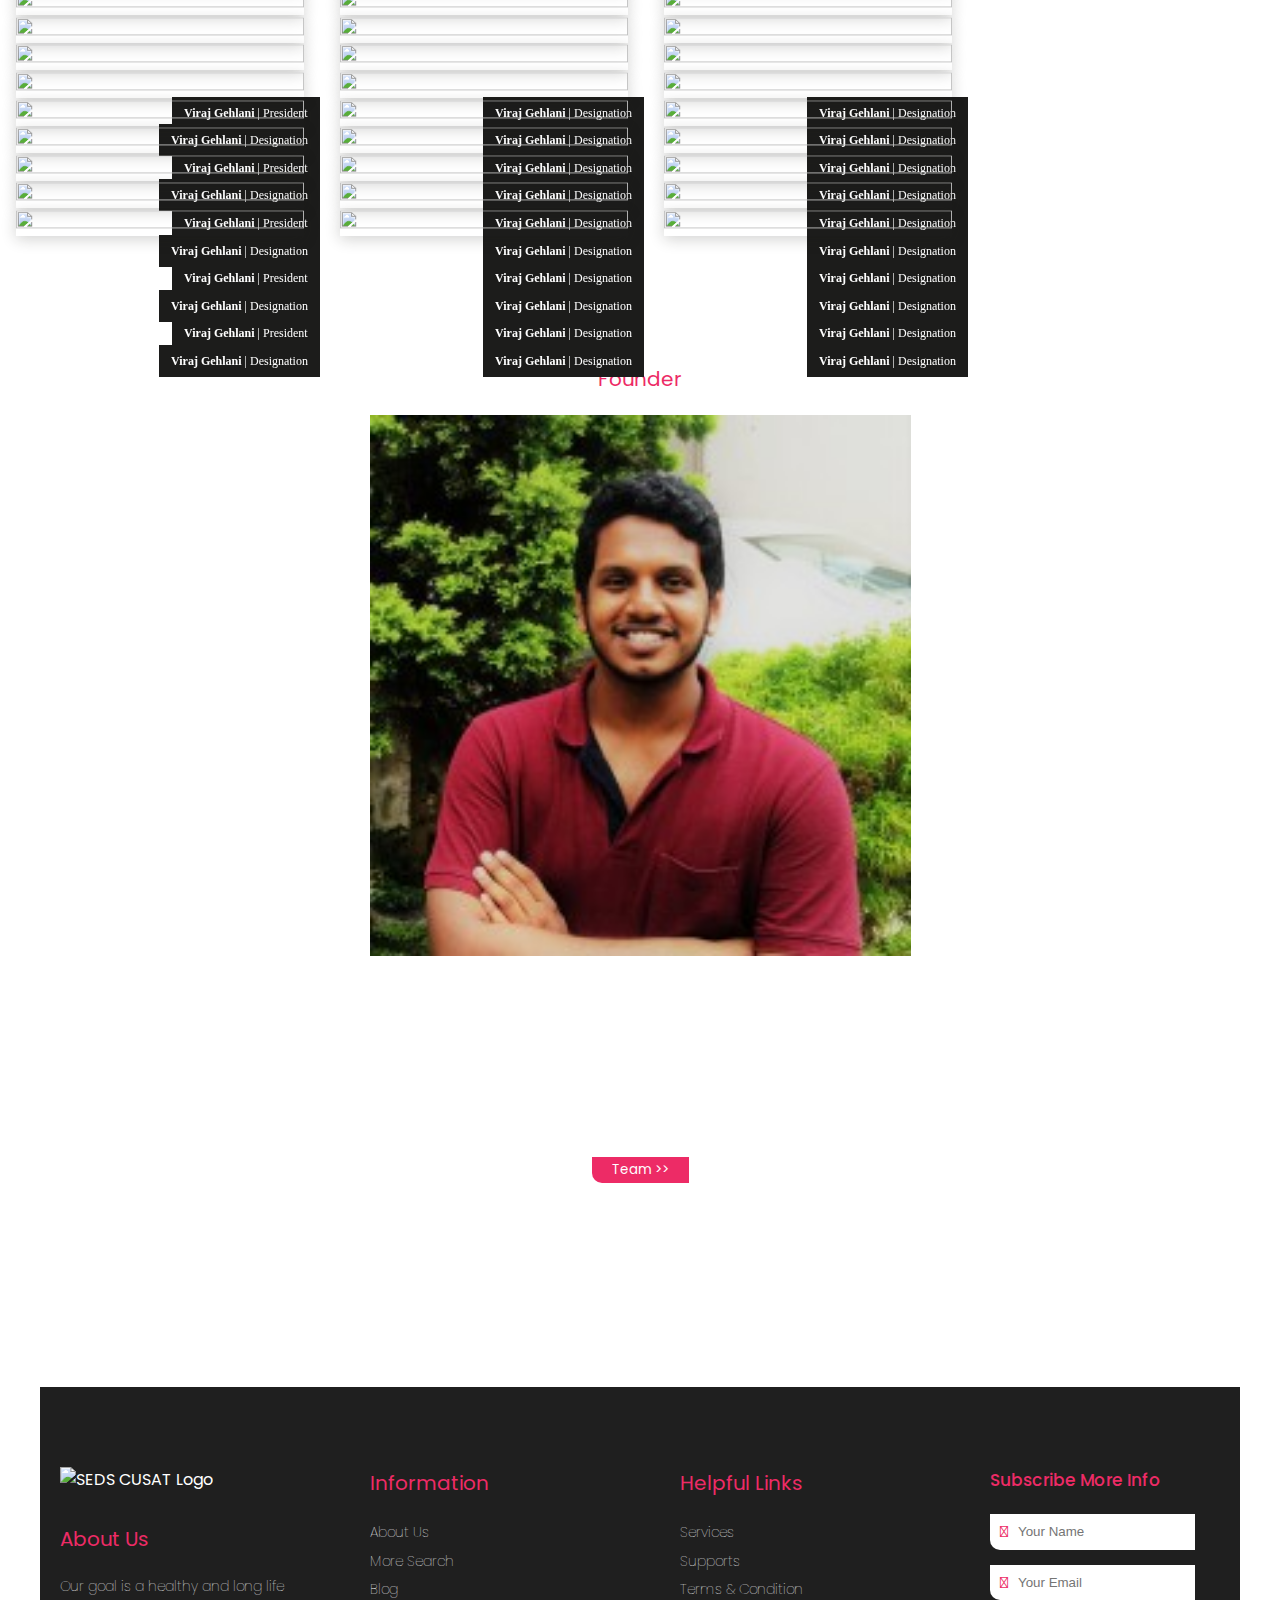
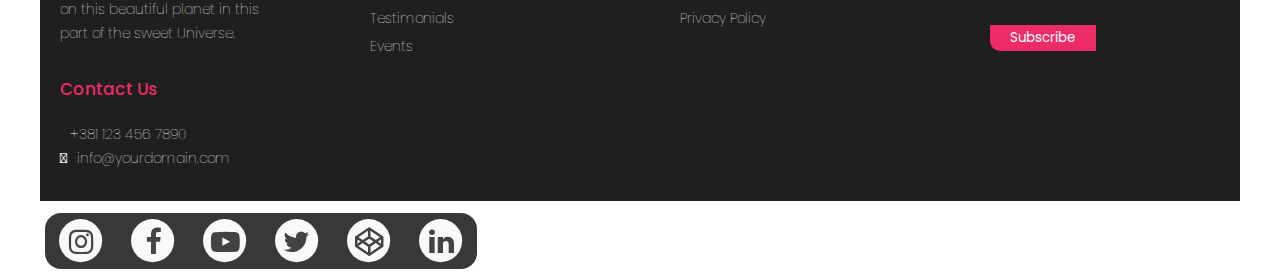
==== commit 98021bca: "about section" ====
--- a/index.html
+++ b/index.html
@@ -10,7 +10,11 @@
     <link href="https://fonts.googleapis.com/css2?family=Poppins:&display=swap" rel="stylesheet">
     <link href="https://cdn.jsdelivr.net/npm/bootstrap@5.1.0/dist/css/bootstrap.min.css" rel="stylesheet"
         integrity="sha384-KyZXEAg3QhqLMpG8r+8fhAXLRk2vvoC2f3B09zVXn8CA5QIVfZOJ3BCsw2P0p/We" crossorigin="anonymous">
+    
+    <!--the commented line for not including the main.css file-->
+    
     <!-- <link rel="stylesheet" href="/assets/css/main.css"> -->
+
     <link rel="stylesheet" href="/assets/css/alumni.css">
     <link rel="stylesheet" href="https://cdnjs.cloudflare.com/ajax/libs/font-awesome/5.15.3/css/all.min.css"
         integrity="sha512-iBBXm8fW90+nuLcSKlbmrPcLa0OT92xO1BIsZ+ywDWZCvqsWgccV3gFoRBv0z+8dLJgyAHIhR35VZc2oM/gI1w=="
@@ -18,6 +22,18 @@
         <!--style for footer-->
         <link rel="stylesheet" href="assets/css/footer.css">
         <link rel="stylesheet" href="https://cdnjs.cloudflare.com/ajax/libs/font-awesome/4.7.0/css/font-awesome.min.css">
+
+        <!-- style for about section -->
+        <link rel="preconnect" href="https://fonts.googleapis.com">
+        <link rel="preconnect" href="https://fonts.gstatic.com" crossorigin>
+        <link
+        href="https://fonts.googleapis.com/css2?family=Josefin+Sans:itial,wght@0,100;0,200;0,300;0,400;0,500;0,600;0,700;1,100;1,200;2,300;1,400;1,500;1,600;1,700&display=swap"
+        rel="stylesheet">
+    
+        <link href="https://fonts.googleapis.com/css?family=Amatic+SC|Raleway" rel="stylesheet">
+        <link rel="stylesheet" href="https://maxcdn.bootstrapcdn.com/font-awesome/4.7.0/css/font-awesome.min.css">
+        <link rel="stylesheet" href="assets/css/about.css">
+
         <!--style for blog and team section-->
         <link rel="stylesheet" href="assets/css/blog.css">
         <link rel="stylesheet" href="assets/css/team.css">
@@ -80,6 +96,24 @@
 
         </div>
         <!-- Loraien -->
+        <section class="hero">
+     
+            <div class="main">
+                
+                    <img src="images/about_sample.jpg">
+                    <div class="hero-content-area">
+                        
+                        <h1>About us</h1>
+                        
+                        <h3>Lorem ipsum dolor sit amet consectetur adipisicing elit. Neque veniam possimus temporibus ipsum?
+                            Ducimus mollitia sunt similique reprehenderit debitis expedita explicabo eligendi harum aliquid.
+                            Officiis tempore neque aut asperiores dolore Lorem ipsum dolor sit amet consectetur adipisicing elit. Neque veniam possimus temporibus ipsum?
+                            
+                        </h3> 
+                    </div>
+                  
+            </div>
+        </section>
 
         <!-- Utkrisht -->
         <div class="full_list" id="li-events">
--- a/assets/css/about.css
+++ b/assets/css/about.css
@@ -0,0 +1,141 @@
+/* css for about page */
+* {
+	margin: 0;
+	padding: 0;
+	box-sizing: border-box;
+}
+
+html {
+	font-size: 16px;
+	font-family: "Raleway", sans-serif;
+	color: rgb(46, 9, 9);
+    
+}
+
+/*Hero Styles*/
+
+.hero {
+	width: 100%;
+    padding: 78px 0px;
+    background-color: white;
+	
+	
+}
+
+.main{
+    width: 1130px;
+    max-width: 95%;
+    margin: 0 auto;
+    display: flex;
+    flex-direction: row;
+    box-shadow: 0 15px 20px rgba(0,0,0,0.2);
+    justify-content: center;
+	position: relative;
+
+
+}
+
+.main img {
+	top: 0;
+	left: 0;
+	width: 35%;
+	height: 50%;
+	background-color: #ebeef3;
+    opacity: 0;
+    animation: 1s slidefade 1s forwards;
+    transition: all 0.3s linear;
+    transform: translateY(100px) scale(1);
+	position: relative;
+    
+}
+
+.hero h1 {
+	font: 50px "Amatic SC", sans-serif;
+	text-shadow: 2px 2px rgba(0, 0, 0, 0.3);
+	margin-bottom: 15px;
+}
+    
+
+.hero h3 {
+	font: 18px "Raleway", sans-serif;
+	font-weight: 300;
+	text-shadow: 2px 2px rgba(0, 0, 0, 0.3);
+	margin-bottom: 40px;
+}
+
+    
+
+.hero a.btn {
+	padding: 20px 46px;
+}
+
+.hero-content-area {
+	opacity: 0;
+	margin-left: 20px;
+	animation: 1s slidefade 1s forwards;
+    width: 40%;
+    display: flex;
+    flex-direction: column ;
+    padding: 10px;
+    justify-content: flex-start;
+    align-items: center;
+    transform: translateY(100px) ;
+    
+}
+.hero-content-area h1 {
+	font: 50px "Amatic SC", sans-serif;
+	text-shadow: 2px 2px rgba(0, 0, 0, 0.3);
+	margin-bottom: 15px;
+}
+    
+
+.hero-content-area h3 {
+	font: 18px "Raleway", sans-serif;
+	font-weight: 300;
+	text-shadow: 2px 2px rgba(0, 0, 0, 0.3);
+	margin-bottom: 40px;
+}
+@keyframes slidefade { 
+	
+
+	100% {
+		opacity: 1;
+		transform: translateY(0) scale(1);
+        
+	}
+}
+
+@media (max-width: 800px) {
+	.hero {
+		min-height: 600px;
+	}
+
+	.hero h1 {
+		font-size: 48px;
+	}
+
+	.hero h3 {
+		font-size: 24px;
+	}
+
+	.hero a.btn {
+		padding: 15px 40px;
+	}
+    .main {
+        flex-direction: column;
+        align-items: center;
+    }
+    .hero-content-area h1 {
+        font: 25px "Amatic SC", sans-serif;
+        text-shadow: 2px 2px rgba(0, 0, 0, 0.3);
+        margin-bottom: 15px;
+    }
+        
+    
+    .hero-content-area h3 {
+        font: 12px "Raleway", sans-serif;
+        font-weight: 300;
+        text-shadow: 2px 2px rgba(0, 0, 0, 0.3);
+        margin-bottom: 40px;
+    }
+}
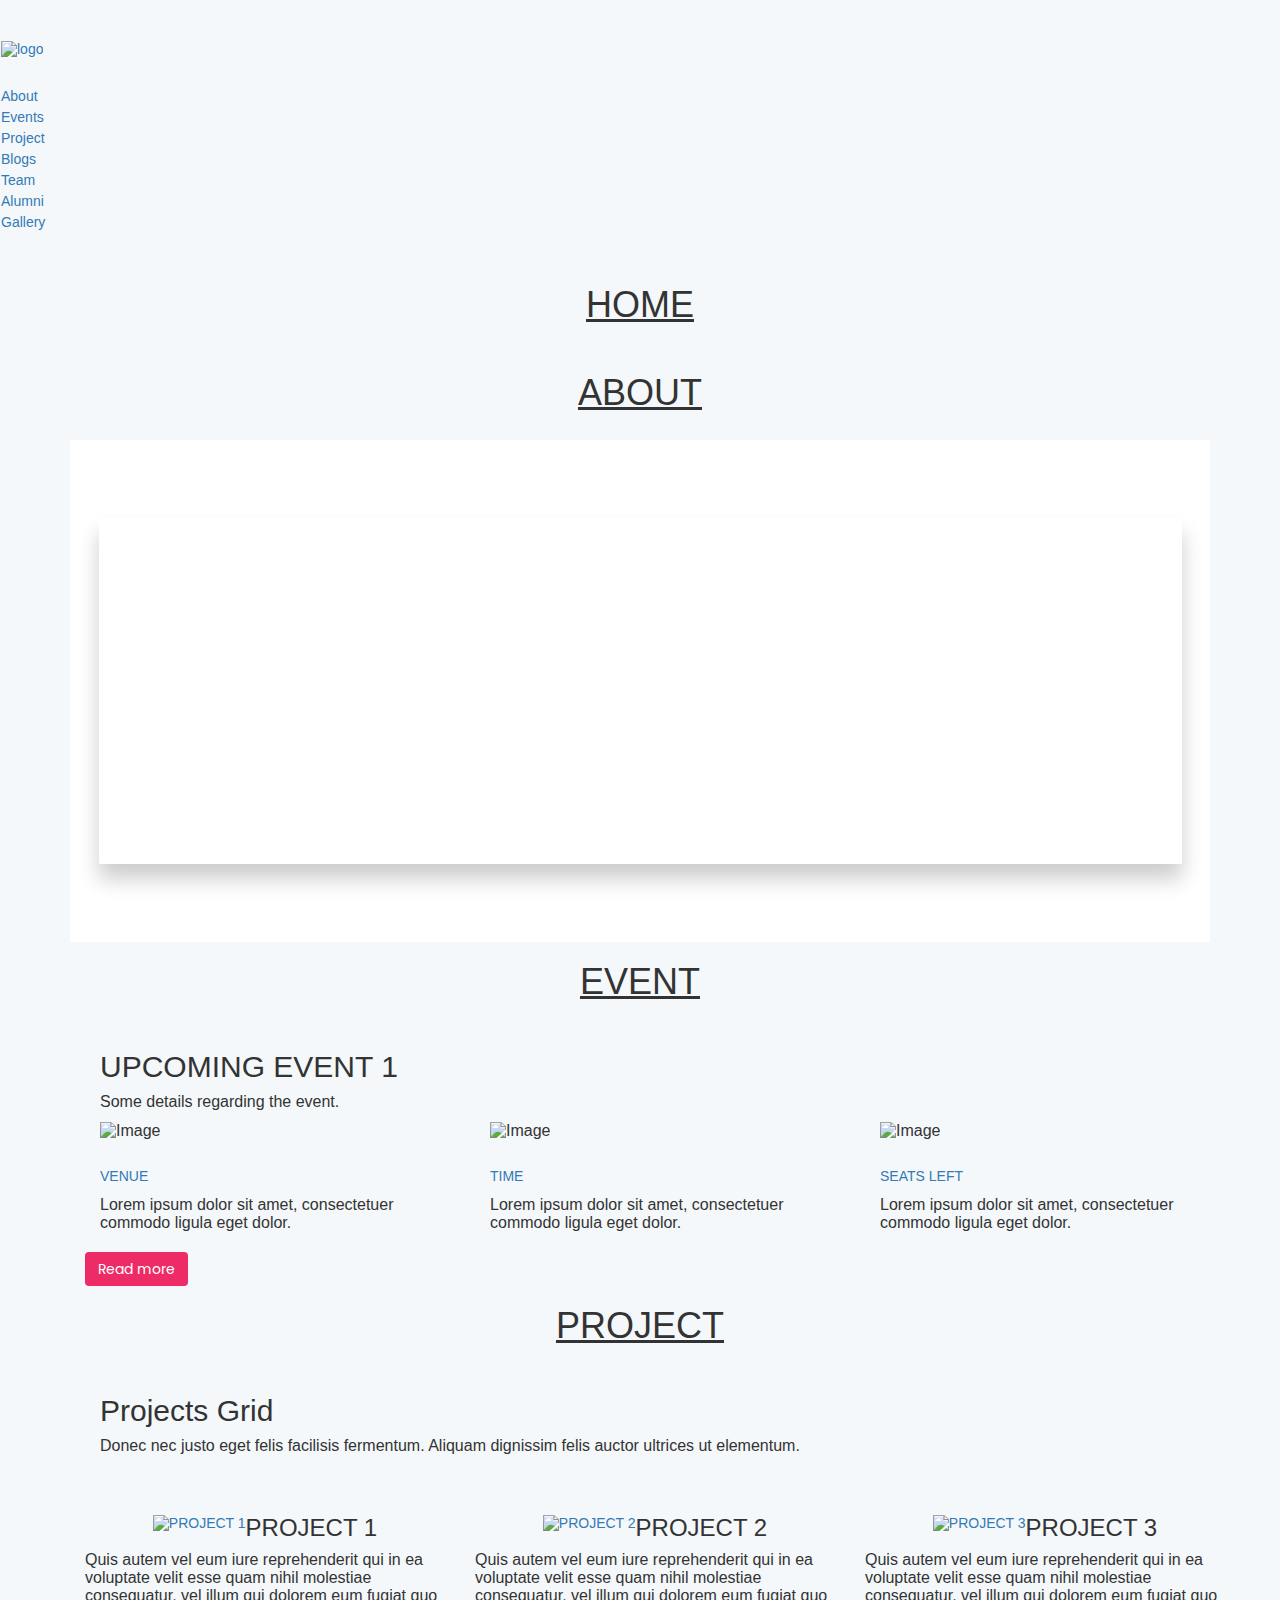
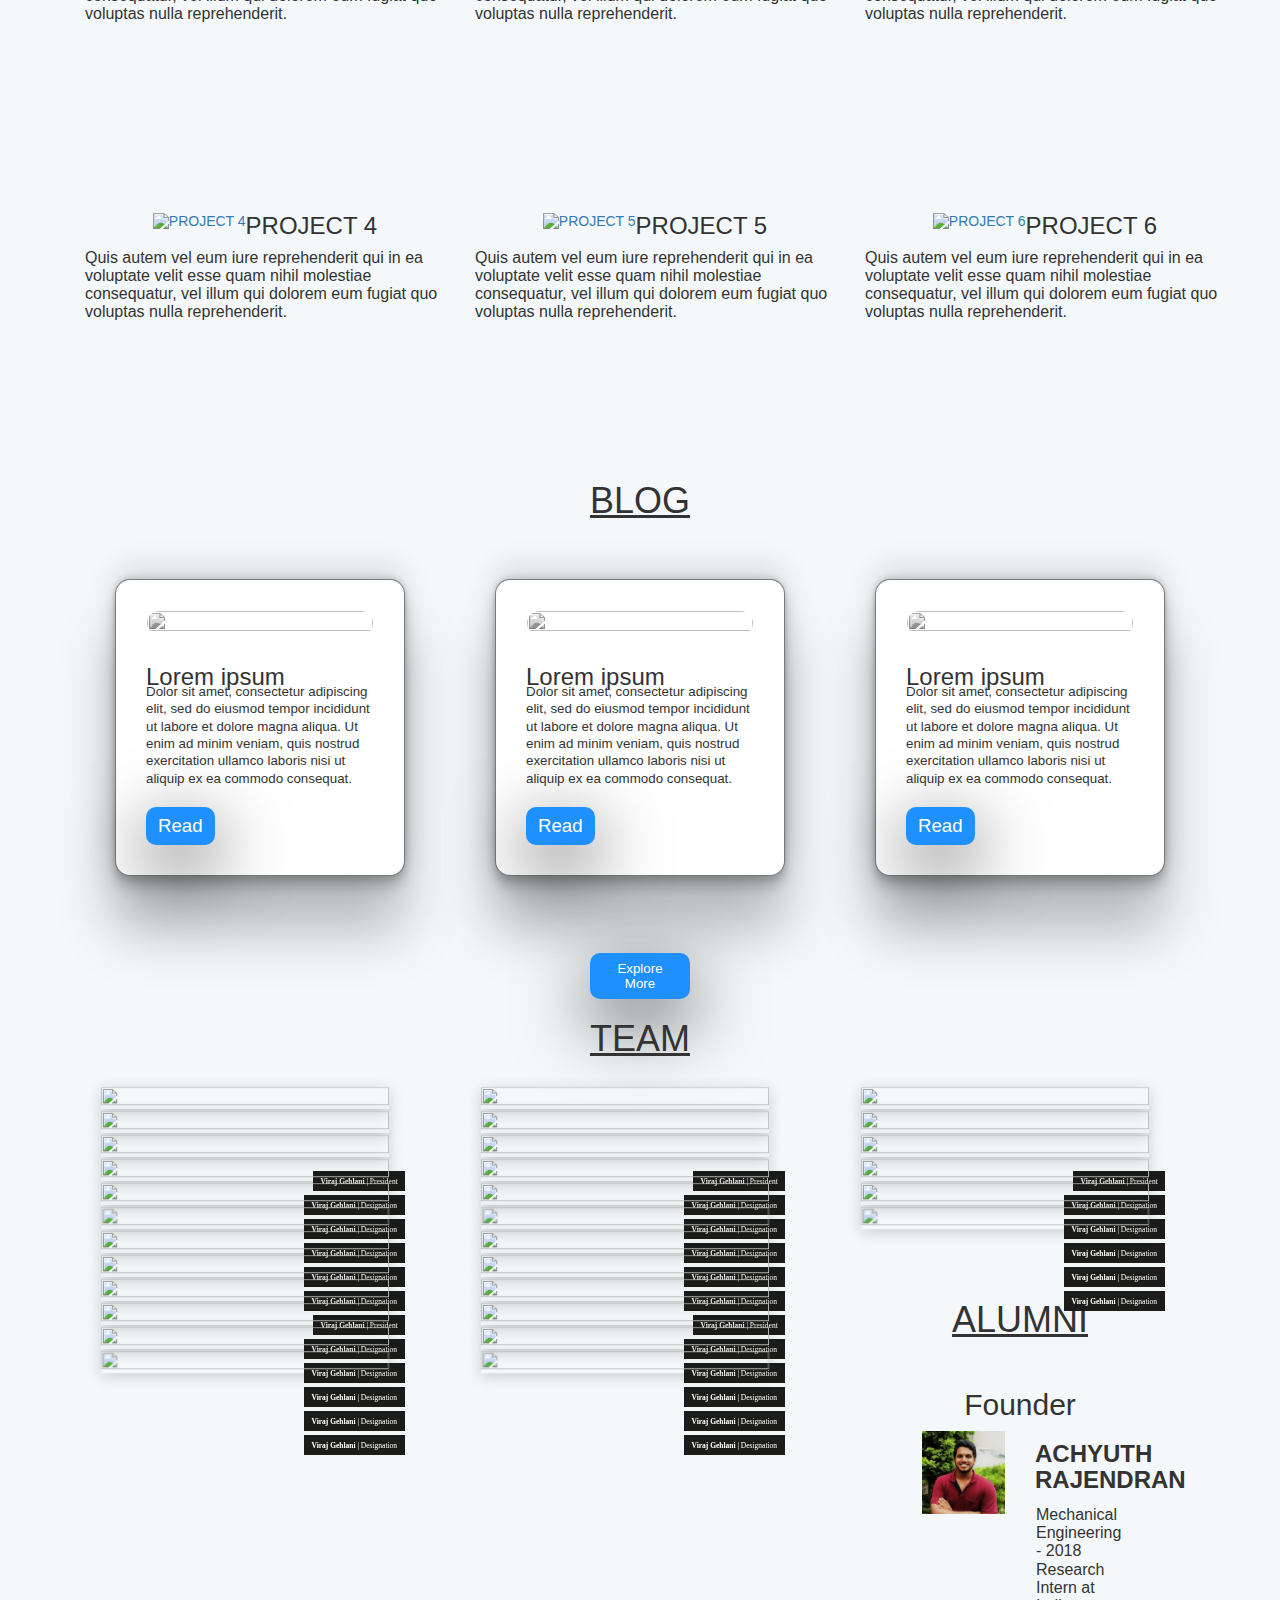
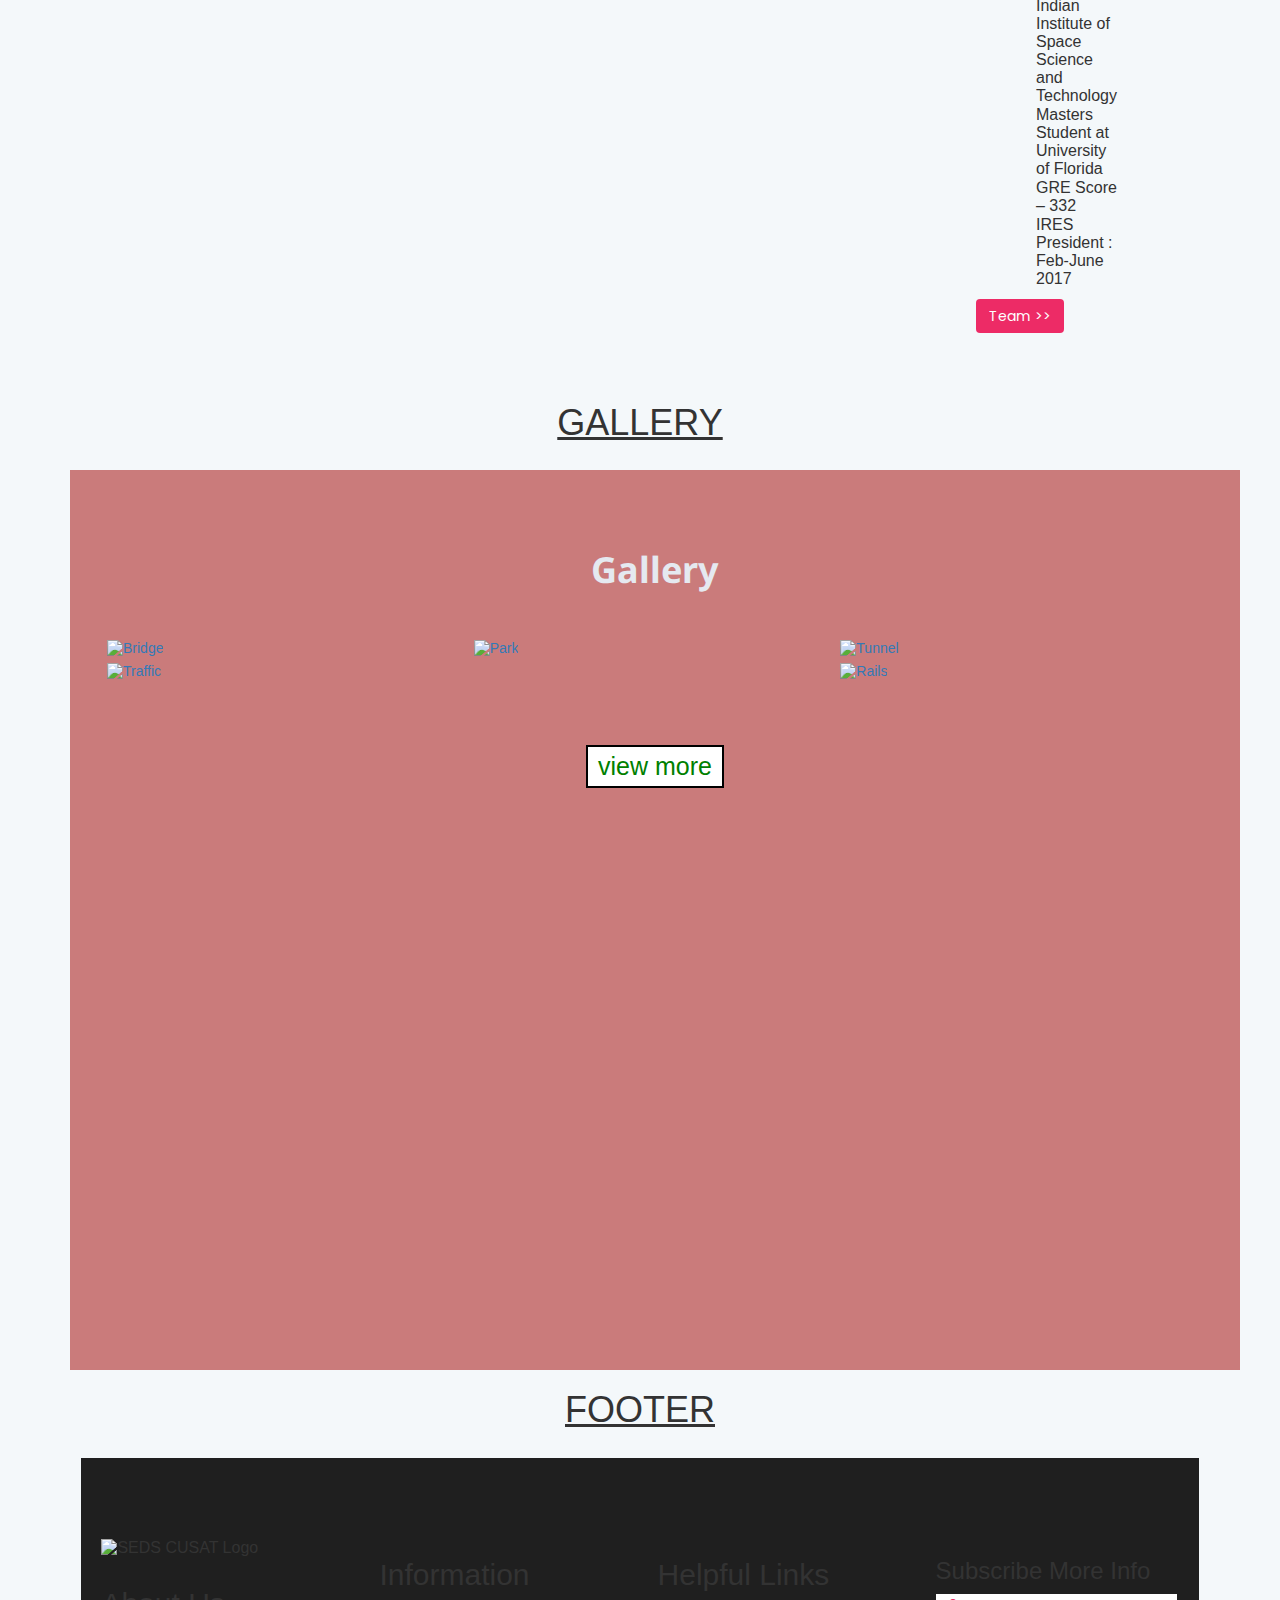
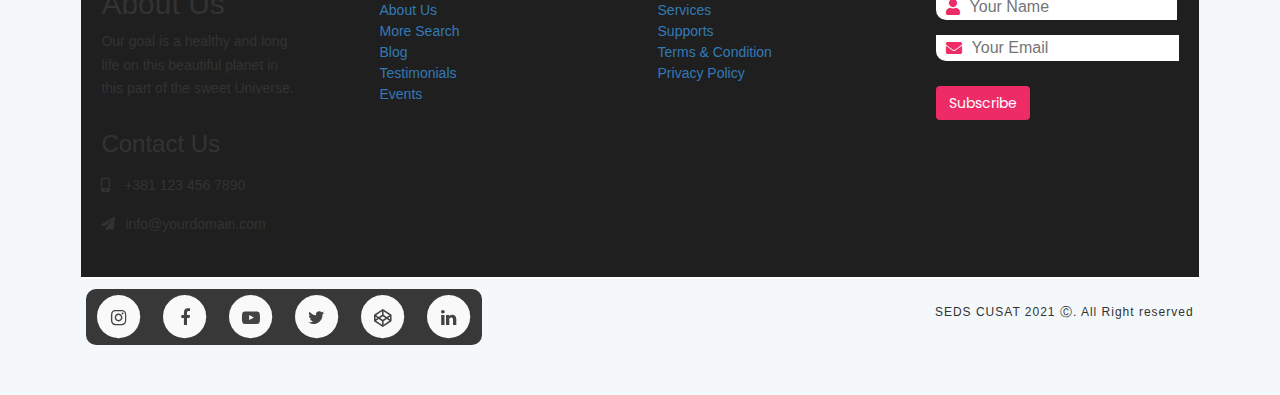
==== commit 71624f9a: "changed events sections" ====
--- a/index.html
+++ b/index.html
@@ -10,41 +10,59 @@
     <link href="https://fonts.googleapis.com/css2?family=Poppins:&display=swap" rel="stylesheet">
     <link href="https://cdn.jsdelivr.net/npm/bootstrap@5.1.0/dist/css/bootstrap.min.css" rel="stylesheet"
         integrity="sha384-KyZXEAg3QhqLMpG8r+8fhAXLRk2vvoC2f3B09zVXn8CA5QIVfZOJ3BCsw2P0p/We" crossorigin="anonymous">
-    
+
     <!--the commented line for not including the main.css file-->
-    
+
     <!-- <link rel="stylesheet" href="/assets/css/main.css"> -->
 
     <link rel="stylesheet" href="/assets/css/alumni.css">
     <link rel="stylesheet" href="https://cdnjs.cloudflare.com/ajax/libs/font-awesome/5.15.3/css/all.min.css"
         integrity="sha512-iBBXm8fW90+nuLcSKlbmrPcLa0OT92xO1BIsZ+ywDWZCvqsWgccV3gFoRBv0z+8dLJgyAHIhR35VZc2oM/gI1w=="
         crossorigin="anonymous" referrerpolicy="no-referrer" />
-        <!--style for footer-->
-        <link rel="stylesheet" href="assets/css/footer.css">
-        <link rel="stylesheet" href="https://cdnjs.cloudflare.com/ajax/libs/font-awesome/4.7.0/css/font-awesome.min.css">
-
-        <!-- style for about section -->
-        <link rel="preconnect" href="https://fonts.googleapis.com">
-        <link rel="preconnect" href="https://fonts.gstatic.com" crossorigin>
-        <link
+    <!--style for footer-->
+    <link rel="stylesheet" href="assets/css/footer.css">
+    <link rel="stylesheet" href="https://cdnjs.cloudflare.com/ajax/libs/font-awesome/4.7.0/css/font-awesome.min.css">
+    <link rel="stylesheet" href="https://cdnjs.cloudflare.com/ajax/libs/font-awesome/5.14.0/css/all.min.css">
+
+    <!-- style for about section -->
+    <link rel="preconnect" href="https://fonts.googleapis.com">
+    <link rel="preconnect" href="https://fonts.gstatic.com" crossorigin>
+    <link
         href="https://fonts.googleapis.com/css2?family=Josefin+Sans:itial,wght@0,100;0,200;0,300;0,400;0,500;0,600;0,700;1,100;1,200;2,300;1,400;1,500;1,600;1,700&display=swap"
         rel="stylesheet">
+
+    <link href="https://fonts.googleapis.com/css?family=Amatic+SC|Raleway" rel="stylesheet">
+    <link rel="stylesheet" href="https://maxcdn.bootstrapcdn.com/font-awesome/4.7.0/css/font-awesome.min.css">
+    <link rel="stylesheet" href="assets/css/about.css">
+
+    <!--style for blog and team section-->
+    <link rel="stylesheet" href="assets/css/blog.css">
+    <link rel="stylesheet" href="assets/css/team.css">
+
+    <!--for projects and events section-->
+    <link rel='stylesheet' id='parallel-bootstrap-css'
+        href='https://demo.themely.com/parallel/wp-content/themes/parallel-pro/css/bootstrap.min.css?ver=4.7.3'
+        type='text/css' media='all' />
+    <link rel='stylesheet' id='parallel-basestylesheet-css'
+        href='https://demo.themely.com/parallel/wp-content/themes/parallel-pro/style.css?ver=4.7.3' type='text/css'
+        media='all' />
+    <link rel='stylesheet' id='parallel-magnificpopup-css'
+        href='https://demo.themely.com/parallel/wp-content/themes/parallel-pro/css/magnific-popup.css?ver=1.1.0'
+        type='text/css' media='all' />
+    <link rel='stylesheet' id='parallel-googlefonts-css'
+        href='https://fonts.googleapis.com/css?family=Open+Sans%3A100%2C300%2C400%2C600%2C700%2C700italic%2C600italic%2C400italic%7CCabin%3A400%2C500%2C600%2C700%7CMontserrat%3A400%2C700&#038;ver=4.7.3'
+        type='text/css' media='all' />
+    <script type='text/javascript'
+        src='https://demo.themely.com/parallel/wp-includes/js/jquery/jquery.js?ver=1.12.4'></script>
     
-        <link href="https://fonts.googleapis.com/css?family=Amatic+SC|Raleway" rel="stylesheet">
-        <link rel="stylesheet" href="https://maxcdn.bootstrapcdn.com/font-awesome/4.7.0/css/font-awesome.min.css">
-        <link rel="stylesheet" href="assets/css/about.css">
-
-        <!--style for blog and team section-->
-        <link rel="stylesheet" href="assets/css/blog.css">
-        <link rel="stylesheet" href="assets/css/team.css">
-
-        <!--for projects and events section-->
-        <link rel='stylesheet' id='parallel-bootstrap-css'  href='https://demo.themely.com/parallel/wp-content/themes/parallel-pro/css/bootstrap.min.css?ver=4.7.3' type='text/css' media='all' />
-        <link rel='stylesheet' id='parallel-basestylesheet-css'  href='https://demo.themely.com/parallel/wp-content/themes/parallel-pro/style.css?ver=4.7.3' type='text/css' media='all' />
-        <link rel='stylesheet' id='parallel-magnificpopup-css'  href='https://demo.themely.com/parallel/wp-content/themes/parallel-pro/css/magnific-popup.css?ver=1.1.0' type='text/css' media='all' />
-        <link rel='stylesheet' id='parallel-googlefonts-css'  href='https://fonts.googleapis.com/css?family=Open+Sans%3A100%2C300%2C400%2C600%2C700%2C700italic%2C600italic%2C400italic%7CCabin%3A400%2C500%2C600%2C700%7CMontserrat%3A400%2C700&#038;ver=4.7.3' type='text/css' media='all' />
-        <script type='text/javascript' src='https://demo.themely.com/parallel/wp-includes/js/jquery/jquery.js?ver=1.12.4'></script>
-    </head>
+    
+    <!--style for gallery-->
+
+    <link rel="stylesheet" href="https://maxcdn.bootstrapcdn.com/bootstrap/3.3.7/css/bootstrap.min.css">
+    <link href="https://fonts.googleapis.com/css?family=Droid+Sans:400,700" rel="stylesheet">
+    <link rel="stylesheet" href="https://rawgit.com/LeshikJanz/libraries/master/Bootstrap/baguetteBox.min.css">
+    <link rel="stylesheet" href="assets/css/gallery_main.css">
+</head>
 
 <body>
     <div class="navbar">
@@ -97,21 +115,22 @@
         </div>
         <!-- Loraien -->
         <section class="hero">
-     
+
             <div class="main">
-                
-                    <img src="images/about_sample.jpg">
-                    <div class="hero-content-area">
-                        
-                        <h1>About us</h1>
-                        
-                        <h3>Lorem ipsum dolor sit amet consectetur adipisicing elit. Neque veniam possimus temporibus ipsum?
-                            Ducimus mollitia sunt similique reprehenderit debitis expedita explicabo eligendi harum aliquid.
-                            Officiis tempore neque aut asperiores dolore Lorem ipsum dolor sit amet consectetur adipisicing elit. Neque veniam possimus temporibus ipsum?
-                            
-                        </h3> 
-                    </div>
-                  
+
+                <img src="images/about_sample.jpg">
+                <div class="hero-content-area">
+
+                    <h1>About us</h1>
+
+                    <h3>Lorem ipsum dolor sit amet consectetur adipisicing elit. Neque veniam possimus temporibus ipsum?
+                        Ducimus mollitia sunt similique reprehenderit debitis expedita explicabo eligendi harum aliquid.
+                        Officiis tempore neque aut asperiores dolore Lorem ipsum dolor sit amet consectetur adipisicing
+                        elit. Neque veniam possimus temporibus ipsum?
+
+                    </h3>
+                </div>
+
             </div>
         </section>
 
@@ -125,20 +144,48 @@
                 <section id="events-grid" class="events-grid ">
                     <div class="container">
                         <div class="col-md-12 heading">
-                            <h2 class="title">Events Grid<span></span></h2>
-                            <p class="subtitle">Donec nec justo eget felis facilisis fermentum. Aliquam dignissim felis auctor ultrices ut elementum.</p>
-                        </div>
-                        <div class="row multi-columns-row">
-                            <div class="col-sm-4 col-md-4 col-lg-4 grid"><a href="https://demo.themely.com/parallel/wp-content/uploads/2017/05/project3.jpg" rel="prettyPhoto" title="EVENTS 1" class="fancybox-thumb hovereffect"><img src="https://demo.themely.com/parallel/wp-content/uploads/2017/05/project3.jpg" alt="EVENTS 1" class="img-responsive center-block"><span></span></a><h3 class="widget-title">EVENTS 1</h3><p><p>Quis autem vel eum iure reprehenderit qui in ea voluptate velit esse quam nihil molestiae consequatur, vel illum qui dolorem eum fugiat quo voluptas nulla reprehenderit.</p></p></div>
-                            <div class="col-sm-4 col-md-4 col-lg-4 grid"><a href="https://demo.themely.com/parallel/wp-content/uploads/2017/05/project1.jpg" rel="prettyPhoto" title="EVENTS 2" class="fancybox-thumb hovereffect"><img src="https://demo.themely.com/parallel/wp-content/uploads/2017/05/project1.jpg" alt="EVENTS 2" class="img-responsive center-block"><span></span></a><h3 class="widget-title">EVENTS 2</h3><p><p>Quis autem vel eum iure reprehenderit qui in ea voluptate velit esse quam nihil molestiae consequatur, vel illum qui dolorem eum fugiat quo voluptas nulla reprehenderit.</p></p></div>
-                            <div class="col-sm-4 col-md-4 col-lg-4 grid"><a href="https://demo.themely.com/parallel/wp-content/uploads/2017/05/project2.jpg" rel="prettyPhoto" title="EVENTS 3" class="fancybox-thumb hovereffect"><img src="https://demo.themely.com/parallel/wp-content/uploads/2017/05/project2.jpg" alt="EVENTS 3" class="img-responsive center-block"><span></span></a><h3 class="widget-title">EVENTS 3</h3><p><p>Quis autem vel eum iure reprehenderit qui in ea voluptate velit esse quam nihil molestiae consequatur, vel illum qui dolorem eum fugiat quo voluptas nulla reprehenderit.</p></p></div>
-                            <div class="col-sm-4 col-md-4 col-lg-4 grid"><a href="https://demo.themely.com/parallel/wp-content/uploads/2017/05/project10.jpg" rel="prettyPhoto" title="EVENTS 4" class="fancybox-thumb hovereffect"><img src="https://demo.themely.com/parallel/wp-content/uploads/2017/05/project10.jpg" alt="EVENTS 4" class="img-responsive center-block"><span></span></a><h3 class="widget-title">EVENTS 4</h3><p><p>Quis autem vel eum iure reprehenderit qui in ea voluptate velit esse quam nihil molestiae consequatur, vel illum qui dolorem eum fugiat quo voluptas nulla reprehenderit.</p></p></div>
-                            <div class="col-sm-4 col-md-4 col-lg-4 grid"><a href="https://demo.themely.com/parallel/wp-content/uploads/2017/05/project9.jpg" rel="prettyPhoto" title="EVENTS 5" class="fancybox-thumb hovereffect"><img src="https://demo.themely.com/parallel/wp-content/uploads/2017/05/project9.jpg" alt="EVENTS 5" class="img-responsive center-block"><span></span></a><h3 class="widget-title">EVENTS 5</h3><p><p>Quis autem vel eum iure reprehenderit qui in ea voluptate velit esse quam nihil molestiae consequatur, vel illum qui dolorem eum fugiat quo voluptas nulla reprehenderit.</p></p></div>
-                            <div class="col-sm-4 col-md-4 col-lg-4 grid"><a href="https://demo.themely.com/parallel/wp-content/uploads/2017/05/project12.jpg" rel="prettyPhoto" title="EVENTS 6" class="fancybox-thumb hovereffect"><img src="https://demo.themely.com/parallel/wp-content/uploads/2017/05/project12.jpg" alt="EVENTS 6" class="img-responsive center-block"><span></span></a><h3 class="widget-title">EVENTS 6</h3><p><p>Quis autem vel eum iure reprehenderit qui in ea voluptate velit esse quam nihil molestiae consequatur, vel illum qui dolorem eum fugiat quo voluptas nulla reprehenderit.</p></p></div>
-                        </div>
-                    </div>
-                </section><!--events-grid-->
-            </div>
+                            <h2 class="title">UPCOMING EVENT 1<span></span></h2>
+                            <p class="subtitle">Some details regarding the event.</p>
+                        </div>
+                        
+                        <!-- Counter Area Start-->
+                        <div>
+                            <div class="container">
+                              <div class="row">
+                                <div class="col-xs-12 col-md-6 col-lg-4">
+                                  <div class="about-item">
+                                    <img class="img-fluid" src="images/gallery/1.jpg" alt="Image">
+                                    <div class="about-text">
+                                      <h3><a href="#">VENUE</a></h3>
+                                      <p>Lorem ipsum dolor sit amet, consectetuer commodo ligula eget dolor.</p>
+                                    </div>
+                                  </div>
+                                </div>
+                                <div class="col-xs-12 col-md-6 col-lg-4">
+                                  <div class="about-item">
+                                    <img class="img-fluid" src="images/gallery/2.jpg" alt="Image">
+                                    <div class="about-text">
+                                      <h3><a href="#">TIME</a></h3>
+                                      <p>Lorem ipsum dolor sit amet, consectetuer commodo ligula eget dolor.</p>
+                                    </div>
+                                  </div>
+                                </div>
+                                <div class="col-xs-12 col-md-6 col-lg-4">
+                                  <div class="about-item">
+                                    <img class="img-fluid" src="images/gallery/3.jpg" alt="Image">
+                                    <div class="about-text">
+                                      <h3><a href="#">SEATS LEFT</a></h3>
+                                      <p>Lorem ipsum dolor sit amet, consectetuer commodo ligula eget dolor.</p>
+                                    </div>
+                                  </div>
+                                </div>
+                              </div>
+                            </div>
+                        </div>
+                        <div><button class="btn btn-outline-primary" type="submit">Read more</button></div>
+                    </div>
+                </section>
+                </div>
 
         </div>
 
@@ -147,51 +194,123 @@
                 <h1 style="text-decoration: underline; text-transform:uppercase;">Project</h1>
             </center> <br>
 
-            <div class="page-template-template-home">    
+            <div class="page-template-template-home">
                 <section id="projects-grid" class="projects-grid ">
                     <div class="container">
                         <div class="col-md-12 heading">
                             <h2 class="title">Projects Grid<span></span></h2>
-                            <p class="subtitle">Donec nec justo eget felis facilisis fermentum. Aliquam dignissim felis auctor ultrices ut elementum.</p>
+                            <p class="subtitle">Donec nec justo eget felis facilisis fermentum. Aliquam dignissim felis
+                                auctor ultrices ut elementum.</p>
                         </div>
                         <div class="row multi-columns-row">
-                            <div class="col-sm-4 col-md-4 col-lg-4 grid"><a href="https://demo.themely.com/parallel/wp-content/uploads/2017/05/project3.jpg" rel="prettyPhoto" title="PROJECT 1" class="fancybox-thumb hovereffect"><img src="https://demo.themely.com/parallel/wp-content/uploads/2017/05/project3.jpg" alt="PROJECT 1" class="img-responsive center-block"><span></span></a><h3 class="widget-title">PROJECT 1</h3><p><p>Quis autem vel eum iure reprehenderit qui in ea voluptate velit esse quam nihil molestiae consequatur, vel illum qui dolorem eum fugiat quo voluptas nulla reprehenderit.</p></p></div>
-                            <div class="col-sm-4 col-md-4 col-lg-4 grid"><a href="https://demo.themely.com/parallel/wp-content/uploads/2017/05/project1.jpg" rel="prettyPhoto" title="PROJECT 2" class="fancybox-thumb hovereffect"><img src="https://demo.themely.com/parallel/wp-content/uploads/2017/05/project1.jpg" alt="PROJECT 2" class="img-responsive center-block"><span></span></a><h3 class="widget-title">PROJECT 2</h3><p><p>Quis autem vel eum iure reprehenderit qui in ea voluptate velit esse quam nihil molestiae consequatur, vel illum qui dolorem eum fugiat quo voluptas nulla reprehenderit.</p></p></div>
-                            <div class="col-sm-4 col-md-4 col-lg-4 grid"><a href="https://demo.themely.com/parallel/wp-content/uploads/2017/05/project2.jpg" rel="prettyPhoto" title="PROJECT 3" class="fancybox-thumb hovereffect"><img src="https://demo.themely.com/parallel/wp-content/uploads/2017/05/project2.jpg" alt="PROJECT 3" class="img-responsive center-block"><span></span></a><h3 class="widget-title">PROJECT 3</h3><p><p>Quis autem vel eum iure reprehenderit qui in ea voluptate velit esse quam nihil molestiae consequatur, vel illum qui dolorem eum fugiat quo voluptas nulla reprehenderit.</p></p></div>
-                            <div class="col-sm-4 col-md-4 col-lg-4 grid"><a href="https://demo.themely.com/parallel/wp-content/uploads/2017/05/project10.jpg" rel="prettyPhoto" title="PROJECT 4" class="fancybox-thumb hovereffect"><img src="https://demo.themely.com/parallel/wp-content/uploads/2017/05/project10.jpg" alt="PROJECT 4" class="img-responsive center-block"><span></span></a><h3 class="widget-title">PROJECT 4</h3><p><p>Quis autem vel eum iure reprehenderit qui in ea voluptate velit esse quam nihil molestiae consequatur, vel illum qui dolorem eum fugiat quo voluptas nulla reprehenderit.</p></p></div>
-                            <div class="col-sm-4 col-md-4 col-lg-4 grid"><a href="https://demo.themely.com/parallel/wp-content/uploads/2017/05/project9.jpg" rel="prettyPhoto" title="PROJECT 5" class="fancybox-thumb hovereffect"><img src="https://demo.themely.com/parallel/wp-content/uploads/2017/05/project9.jpg" alt="PROJECT 5" class="img-responsive center-block"><span></span></a><h3 class="widget-title">PROJECT 5</h3><p><p>Quis autem vel eum iure reprehenderit qui in ea voluptate velit esse quam nihil molestiae consequatur, vel illum qui dolorem eum fugiat quo voluptas nulla reprehenderit.</p></p></div>
-                            <div class="col-sm-4 col-md-4 col-lg-4 grid"><a href="https://demo.themely.com/parallel/wp-content/uploads/2017/05/project12.jpg" rel="prettyPhoto" title="PROJECT 6" class="fancybox-thumb hovereffect"><img src="https://demo.themely.com/parallel/wp-content/uploads/2017/05/project12.jpg" alt="PROJECT 6" class="img-responsive center-block"><span></span></a><h3 class="widget-title">PROJECT 6</h3><p><p>Quis autem vel eum iure reprehenderit qui in ea voluptate velit esse quam nihil molestiae consequatur, vel illum qui dolorem eum fugiat quo voluptas nulla reprehenderit.</p></p></div>
-                        </div>
-                    </div>
-                </section><!--projects-grid-->
+                            <div class="col-sm-4 col-md-4 col-lg-4 grid"><a
+                                    href="https://demo.themely.com/parallel/wp-content/uploads/2017/05/project3.jpg"
+                                    rel="prettyPhoto" title="PROJECT 1" class="fancybox-thumb hovereffect"><img
+                                        src="https://demo.themely.com/parallel/wp-content/uploads/2017/05/project3.jpg"
+                                        alt="PROJECT 1" class="img-responsive center-block"><span></span></a>
+                                <h3 class="widget-title">PROJECT 1</h3>
+                                <p>
+                                <p>Quis autem vel eum iure reprehenderit qui in ea voluptate velit esse quam nihil
+                                    molestiae consequatur, vel illum qui dolorem eum fugiat quo voluptas nulla
+                                    reprehenderit.</p>
+                                </p>
+                            </div>
+                            <div class="col-sm-4 col-md-4 col-lg-4 grid"><a
+                                    href="https://demo.themely.com/parallel/wp-content/uploads/2017/05/project1.jpg"
+                                    rel="prettyPhoto" title="PROJECT 2" class="fancybox-thumb hovereffect"><img
+                                        src="https://demo.themely.com/parallel/wp-content/uploads/2017/05/project1.jpg"
+                                        alt="PROJECT 2" class="img-responsive center-block"><span></span></a>
+                                <h3 class="widget-title">PROJECT 2</h3>
+                                <p>
+                                <p>Quis autem vel eum iure reprehenderit qui in ea voluptate velit esse quam nihil
+                                    molestiae consequatur, vel illum qui dolorem eum fugiat quo voluptas nulla
+                                    reprehenderit.</p>
+                                </p>
+                            </div>
+                            <div class="col-sm-4 col-md-4 col-lg-4 grid"><a
+                                    href="https://demo.themely.com/parallel/wp-content/uploads/2017/05/project2.jpg"
+                                    rel="prettyPhoto" title="PROJECT 3" class="fancybox-thumb hovereffect"><img
+                                        src="https://demo.themely.com/parallel/wp-content/uploads/2017/05/project2.jpg"
+                                        alt="PROJECT 3" class="img-responsive center-block"><span></span></a>
+                                <h3 class="widget-title">PROJECT 3</h3>
+                                <p>
+                                <p>Quis autem vel eum iure reprehenderit qui in ea voluptate velit esse quam nihil
+                                    molestiae consequatur, vel illum qui dolorem eum fugiat quo voluptas nulla
+                                    reprehenderit.</p>
+                                </p>
+                            </div>
+                            <div class="col-sm-4 col-md-4 col-lg-4 grid"><a
+                                    href="https://demo.themely.com/parallel/wp-content/uploads/2017/05/project10.jpg"
+                                    rel="prettyPhoto" title="PROJECT 4" class="fancybox-thumb hovereffect"><img
+                                        src="https://demo.themely.com/parallel/wp-content/uploads/2017/05/project10.jpg"
+                                        alt="PROJECT 4" class="img-responsive center-block"><span></span></a>
+                                <h3 class="widget-title">PROJECT 4</h3>
+                                <p>
+                                <p>Quis autem vel eum iure reprehenderit qui in ea voluptate velit esse quam nihil
+                                    molestiae consequatur, vel illum qui dolorem eum fugiat quo voluptas nulla
+                                    reprehenderit.</p>
+                                </p>
+                            </div>
+                            <div class="col-sm-4 col-md-4 col-lg-4 grid"><a
+                                    href="https://demo.themely.com/parallel/wp-content/uploads/2017/05/project9.jpg"
+                                    rel="prettyPhoto" title="PROJECT 5" class="fancybox-thumb hovereffect"><img
+                                        src="https://demo.themely.com/parallel/wp-content/uploads/2017/05/project9.jpg"
+                                        alt="PROJECT 5" class="img-responsive center-block"><span></span></a>
+                                <h3 class="widget-title">PROJECT 5</h3>
+                                <p>
+                                <p>Quis autem vel eum iure reprehenderit qui in ea voluptate velit esse quam nihil
+                                    molestiae consequatur, vel illum qui dolorem eum fugiat quo voluptas nulla
+                                    reprehenderit.</p>
+                                </p>
+                            </div>
+                            <div class="col-sm-4 col-md-4 col-lg-4 grid"><a
+                                    href="https://demo.themely.com/parallel/wp-content/uploads/2017/05/project12.jpg"
+                                    rel="prettyPhoto" title="PROJECT 6" class="fancybox-thumb hovereffect"><img
+                                        src="https://demo.themely.com/parallel/wp-content/uploads/2017/05/project12.jpg"
+                                        alt="PROJECT 6" class="img-responsive center-block"><span></span></a>
+                                <h3 class="widget-title">PROJECT 6</h3>
+                                <p>
+                                <p>Quis autem vel eum iure reprehenderit qui in ea voluptate velit esse quam nihil
+                                    molestiae consequatur, vel illum qui dolorem eum fugiat quo voluptas nulla
+                                    reprehenderit.</p>
+                                </p>
+                            </div>
+                        </div>
+                    </div>
+                </section>
+                <!--projects-grid-->
             </div>
 
         </div>
-        
+
         <!--scripts-->
-        <script type='text/javascript' src='https://demo.themely.com/parallel/wp-content/plugins/contact-form-7/includes/js/jquery.form.min.js?ver=3.51.0-2014.06.20'></script>
-        <script type='text/javascript' src='https://demo.themely.com/parallel/wp-content/themes/parallel-pro/js/scrollreveal.min.js?ver=3.3.2'></script>
-        <script type='text/javascript' src='https://demo.themely.com/parallel/wp-content/themes/parallel-pro/js/jquery.magnific-popup.min.js?ver=1.1.0'></script>
-        <script type='text/javascript' src='https://demo.themely.com/parallel/wp-content/themes/parallel-pro/js/jquery.magnific-popup-init.js?ver=1.1.0'></script>
+        <script type='text/javascript'
+            src='https://demo.themely.com/parallel/wp-content/plugins/contact-form-7/includes/js/jquery.form.min.js?ver=3.51.0-2014.06.20'></script>
+        <script type='text/javascript'
+            src='https://demo.themely.com/parallel/wp-content/themes/parallel-pro/js/scrollreveal.min.js?ver=3.3.2'></script>
+        <script type='text/javascript'
+            src='https://demo.themely.com/parallel/wp-content/themes/parallel-pro/js/jquery.magnific-popup.min.js?ver=1.1.0'></script>
+        <script type='text/javascript'
+            src='https://demo.themely.com/parallel/wp-content/themes/parallel-pro/js/jquery.magnific-popup-init.js?ver=1.1.0'></script>
 
         <!-- Scroll Reveal START -->
         <script type="text/javascript">
             // Changing the defaults
             window.sr = ScrollReveal({ reset: false });
-            
+
             // Customizing a reveal set
-            
+
             //for events grid
-            sr.reveal('.page-template-template-home .events-grid .grid', {
-                duration: 900,
-                delay: 50,
-                origin: 'bottom',
-                distance: '20px',
-                scale: 1,
-                easing: 'linear',
-                viewFactor: 0.25
+            sr.reveal('.page-template-template-home .events-grid .container', {
+            duration: 900,
+            delay: 50,
+            origin: 'bottom',
+            distance: '20px',
+            scale: 1,
+            easing: 'linear',
+            viewFactor: 0.25
             }, 150);
-            
+
             //for projects grid
             sr.reveal('.page-template-template-home .projects-grid .grid', {
                 duration: 900,
@@ -204,10 +323,10 @@
             }, 150);
         </script>
         <!-- Scroll Reveal END -->
-        
+
         <!-- Utkrisht -->
 
-        
+
         <!-- Sanu -->
         <div class="admin" id="li-blogs">
             <center>
@@ -217,245 +336,316 @@
             <div class="grid">
 
                 <div class="cardcontainer">
-                <img src="https://picsum.photos/300/150">
-                <h1>Lorem ipsum</h1>
-                  <p>Dolor sit amet, consectetur adipiscing elit, sed do eiusmod tempor incididunt ut labore et dolore magna aliqua. Ut enim ad minim veniam, quis nostrud exercitation ullamco laboris nisi ut aliquip ex ea commodo consequat.</p>
-                  
-                  <div class="bottomline">
-                  
-                    <div>
-                  <a href="#" class="cardbutton">Read</a>
-                    </div>      
-                  </div>
-                    
-                </div>
-                
+                    <img src="https://picsum.photos/300/150">
+                    <h1>Lorem ipsum</h1>
+                    <p>Dolor sit amet, consectetur adipiscing elit, sed do eiusmod tempor incididunt ut labore et dolore
+                        magna aliqua. Ut enim ad minim veniam, quis nostrud exercitation ullamco laboris nisi ut aliquip
+                        ex ea commodo consequat.</p>
+
+                    <div class="bottomline">
+
+                        <div>
+                            <a href="#" class="cardbutton">Read</a>
+                        </div>
+                    </div>
+
+                </div>
+
                 <div class="cardcontainer">
-                <img src="https://picsum.photos/300/150">
-                <h1>Lorem ipsum</h1>
-                  <p>Dolor sit amet, consectetur adipiscing elit, sed do eiusmod tempor incididunt ut labore et dolore magna aliqua. Ut enim ad minim veniam, quis nostrud exercitation ullamco laboris nisi ut aliquip ex ea commodo consequat.</p>
-                  
-                  <div class="bottomline">
-                  
-                    <div>
-                  <a href="#" class="cardbutton">Read</a>
-                    </div>
-                    
-                  </div>
-                    
-                </div>
-                
+                    <img src="https://picsum.photos/300/150">
+                    <h1>Lorem ipsum</h1>
+                    <p>Dolor sit amet, consectetur adipiscing elit, sed do eiusmod tempor incididunt ut labore et dolore
+                        magna aliqua. Ut enim ad minim veniam, quis nostrud exercitation ullamco laboris nisi ut aliquip
+                        ex ea commodo consequat.</p>
+
+                    <div class="bottomline">
+
+                        <div>
+                            <a href="#" class="cardbutton">Read</a>
+                        </div>
+
+                    </div>
+
+                </div>
+
                 <div class="cardcontainer">
-                <img src="https://picsum.photos/300/150">
-                <h1>Lorem ipsum</h1>
-                  <p>Dolor sit amet, consectetur adipiscing elit, sed do eiusmod tempor incididunt ut labore et dolore magna aliqua. Ut enim ad minim veniam, quis nostrud exercitation ullamco laboris nisi ut aliquip ex ea commodo consequat.</p>
-                  
-                  <div class="bottomline">
-                  
-                    <div>
-                  <a href="#" class="cardbutton">Read</a>
-                    </div>
-                    
-                  </div>
-                    
-                </div>
-                </div>
-                <div class="extra">
+                    <img src="https://picsum.photos/300/150">
+                    <h1>Lorem ipsum</h1>
+                    <p>Dolor sit amet, consectetur adipiscing elit, sed do eiusmod tempor incididunt ut labore et dolore
+                        magna aliqua. Ut enim ad minim veniam, quis nostrud exercitation ullamco laboris nisi ut aliquip
+                        ex ea commodo consequat.</p>
+
+                    <div class="bottomline">
+
+                        <div>
+                            <a href="#" class="cardbutton">Read</a>
+                        </div>
+
+                    </div>
+
+                </div>
+            </div>
+            <div class="extra">
                 <div>
-                  <a href="#" class="morebutton">Explore More</a>
-                </div>
-                 <!--Blog section end-->
-              </div>
+                    <a href="#" class="morebutton">Explore More</a>
+                </div>
+                <!--Blog section end-->
+            </div>
         </div>
         <div class="admin" id="li-team">
             <center>
                 <h1 style="text-decoration: underline; text-transform:uppercase;">Team</h1>
             </center> <br>
 
-             <!--team section start-->
-             <div class=team-section>
+            <!--team section start-->
+            <div class=team-section>
 
                 <!--Grid coluM-->
                 <div class="col-lg-4 col-md-12 mb-4">
-                 <div class="meet-influencer" data-tilt style="will-change: transform; transform: perspective(1000px) rotateX(0deg) rotateY(0deg) scale3d(1, 1, 1);">
-                         <img src="https://shu-vro.github.io/Parallax-Image-Gallery/resources/img/7.jpeg" class="img-fluid mb-4" alt="" data-wow-delay="0.5s">
-         
-         
-                         <a class="meet-influencers__name" href="https://www.instagram.com/viraj_ghelani/?hl=en" target="_blank"><b>Viraj Gehlani</b> | President</a>
-                 </div>
-                 <div class="meet-influencer" data-tilt >
-                     <img src="https://shu-vro.github.io/Parallax-Image-Gallery/resources/img/1.jpeg" class="img-fluid mb-4" alt="" data-wow-delay="0.1s">
-                     <a class="meet-influencers__name" href="https://www.instagram.com/ayush007/" target="_blank"><b>Viraj Gehlani</b> | Designation</a>
-             </div>
-                 <div class="meet-influencer" data-tilt >
-                         <img src="https://shu-vro.github.io/Parallax-Image-Gallery/resources/img/7.jpeg" class="img-fluid mb-4" alt="" data-wow-delay="0.1s">
-                         <a class="meet-influencers__name" href="https://www.instagram.com/rohit.varghese/?hl=en" target="_blank"><b>Viraj Gehlani</b> | Designation</a>
-                 </div>
-             
-                 <div class="meet-influencer" data-tilt >
-                     <img src="https://shu-vro.github.io/Parallax-Image-Gallery/resources/img/1.jpeg" class="img-fluid mb-4" alt="" data-wow-delay="0.3s">
-                     <a class="meet-influencers__name" href="https://www.instagram.com/sukantgoel/?hl=en" target="_blank"><b>Viraj Gehlani</b> | Designation</a>
-                 </div>
-             
-                 <div class="meet-influencer" data-tilt>
-                     <img src="https://shu-vro.github.io/Parallax-Image-Gallery/resources/img/7.jpeg" class="img-fluid mb-4" alt="" data-wow-delay="0.3s">
-         
-                     <a class="meet-influencers__name" href="https://www.instagram.com/thesudevnair/?hl=en" target="_blank"><b>Viraj Gehlani</b> | Designation</a>
-                 </div>
-                 <div class="meet-influencer" data-tilt>
-                     <img src="https://shu-vro.github.io/Parallax-Image-Gallery/resources/img/1.jpeg" class="img-fluid mb-4" alt="" data-wow-delay="0.3s">
-         
-         
-                     <a class="meet-influencers__name" href="https://www.instagram.com/kartikkrishnan83/" target="_blank"><b>Viraj Gehlani</b> | Designation</a>
-                 </div>
-             </div>
+                    <div class="meet-influencer" data-tilt
+                        style="will-change: transform; transform: perspective(1000px) rotateX(0deg) rotateY(0deg) scale3d(1, 1, 1);">
+                        <img src="https://shu-vro.github.io/Parallax-Image-Gallery/resources/img/7.jpeg"
+                            class="img-fluid mb-4" alt="" data-wow-delay="0.5s">
+
+
+                        <a class="meet-influencers__name" href="https://www.instagram.com/viraj_ghelani/?hl=en"
+                            target="_blank"><b>Viraj Gehlani</b> | President</a>
+                    </div>
+                    <div class="meet-influencer" data-tilt>
+                        <img src="https://shu-vro.github.io/Parallax-Image-Gallery/resources/img/1.jpeg"
+                            class="img-fluid mb-4" alt="" data-wow-delay="0.1s">
+                        <a class="meet-influencers__name" href="https://www.instagram.com/ayush007/"
+                            target="_blank"><b>Viraj Gehlani</b> | Designation</a>
+                    </div>
+                    <div class="meet-influencer" data-tilt>
+                        <img src="https://shu-vro.github.io/Parallax-Image-Gallery/resources/img/7.jpeg"
+                            class="img-fluid mb-4" alt="" data-wow-delay="0.1s">
+                        <a class="meet-influencers__name" href="https://www.instagram.com/rohit.varghese/?hl=en"
+                            target="_blank"><b>Viraj Gehlani</b> | Designation</a>
+                    </div>
+
+                    <div class="meet-influencer" data-tilt>
+                        <img src="https://shu-vro.github.io/Parallax-Image-Gallery/resources/img/1.jpeg"
+                            class="img-fluid mb-4" alt="" data-wow-delay="0.3s">
+                        <a class="meet-influencers__name" href="https://www.instagram.com/sukantgoel/?hl=en"
+                            target="_blank"><b>Viraj Gehlani</b> | Designation</a>
+                    </div>
+
+                    <div class="meet-influencer" data-tilt>
+                        <img src="https://shu-vro.github.io/Parallax-Image-Gallery/resources/img/7.jpeg"
+                            class="img-fluid mb-4" alt="" data-wow-delay="0.3s">
+
+                        <a class="meet-influencers__name" href="https://www.instagram.com/thesudevnair/?hl=en"
+                            target="_blank"><b>Viraj Gehlani</b> | Designation</a>
+                    </div>
+                    <div class="meet-influencer" data-tilt>
+                        <img src="https://shu-vro.github.io/Parallax-Image-Gallery/resources/img/1.jpeg"
+                            class="img-fluid mb-4" alt="" data-wow-delay="0.3s">
+
+
+                        <a class="meet-influencers__name" href="https://www.instagram.com/kartikkrishnan83/"
+                            target="_blank"><b>Viraj Gehlani</b> | Designation</a>
+                    </div>
+                </div>
                 <!--Grid column-->
-         
-                  <!--Grid coluM-->
-                  <div class="col-lg-4 col-md-12 mb-4">
-                     <div class="meet-influencer" data-tilt style="will-change: transform; transform: perspective(1000px) rotateX(0deg) rotateY(0deg) scale3d(1, 1, 1);">
-                             <img src="https://shu-vro.github.io/Parallax-Image-Gallery/resources/img/7.jpeg" class="img-fluid mb-4" alt="" data-wow-delay="0.5s">
-             
-             
-                             <a class="meet-influencers__name" href="https://www.instagram.com/viraj_ghelani/?hl=en" target="_blank"><b>Viraj Gehlani</b> | President</a>
-                     </div>
-                     <div class="meet-influencer" data-tilt >
-                         <img src="https://shu-vro.github.io/Parallax-Image-Gallery/resources/img/1.jpeg" class="img-fluid mb-4" alt="" data-wow-delay="0.1s">
-                         <a class="meet-influencers__name" href="https://www.instagram.com/ayush007/" target="_blank"><b>Viraj Gehlani</b> | Designation</a>
-                 </div>
-                     <div class="meet-influencer" data-tilt >
-                             <img src="https://shu-vro.github.io/Parallax-Image-Gallery/resources/img/7.jpeg" class="img-fluid mb-4" alt="" data-wow-delay="0.1s">
-                             <a class="meet-influencers__name" href="https://www.instagram.com/rohit.varghese/?hl=en" target="_blank"><b>Viraj Gehlani</b> | Designation</a>
-                     </div>
-                 
-                     <div class="meet-influencer" data-tilt >
-                         <img src="https://shu-vro.github.io/Parallax-Image-Gallery/resources/img/1.jpeg" class="img-fluid mb-4" alt="" data-wow-delay="0.3s">
-                         <a class="meet-influencers__name" href="https://www.instagram.com/sukantgoel/?hl=en" target="_blank"><b>Viraj Gehlani</b> | Designation</a>
-                     </div>
-                 
-                     <div class="meet-influencer" data-tilt>
-                         <img src="https://shu-vro.github.io/Parallax-Image-Gallery/resources/img/7.jpeg" class="img-fluid mb-4" alt="" data-wow-delay="0.3s">
-             
-                         <a class="meet-influencers__name" href="https://www.instagram.com/thesudevnair/?hl=en" target="_blank"><b>Viraj Gehlani</b> | Designation</a>
-                     </div>
-                     <div class="meet-influencer" data-tilt>
-                         <img src="https://shu-vro.github.io/Parallax-Image-Gallery/resources/img/1.jpeg" class="img-fluid mb-4" alt="" data-wow-delay="0.3s">
-             
-             
-                         <a class="meet-influencers__name" href="https://www.instagram.com/kartikkrishnan83/" target="_blank"><b>Viraj Gehlani</b> | Designation</a>
-                     </div>
-                 </div>
-                    <!--Grid column-->
-         
-                      <!--Grid coluM-->
+
+                <!--Grid coluM-->
                 <div class="col-lg-4 col-md-12 mb-4">
-                 <div class="meet-influencer" data-tilt style="will-change: transform; transform: perspective(1000px) rotateX(0deg) rotateY(0deg) scale3d(1, 1, 1);">
-                         <img src="https://shu-vro.github.io/Parallax-Image-Gallery/resources/img/7.jpeg" class="img-fluid mb-4" alt="" data-wow-delay="0.5s">
-         
-         
-                         <a class="meet-influencers__name" href="https://www.instagram.com/viraj_ghelani/?hl=en" target="_blank"><b>Viraj Gehlani</b> | President</a>
-                 </div>
-                 <div class="meet-influencer" data-tilt >
-                     <img src="https://shu-vro.github.io/Parallax-Image-Gallery/resources/img/1.jpeg" class="img-fluid mb-4" alt="" data-wow-delay="0.1s">
-                     <a class="meet-influencers__name" href="https://www.instagram.com/ayush007/" target="_blank"><b>Viraj Gehlani</b> | Designation</a>
-             </div>
-                 <div class="meet-influencer" data-tilt >
-                         <img src="https://shu-vro.github.io/Parallax-Image-Gallery/resources/img/7.jpeg" class="img-fluid mb-4" alt="" data-wow-delay="0.1s">
-                         <a class="meet-influencers__name" href="https://www.instagram.com/rohit.varghese/?hl=en" target="_blank"><b>Viraj Gehlani</b> | Designation</a>
-                 </div>
-             
-                 <div class="meet-influencer" data-tilt >
-                     <img src="https://shu-vro.github.io/Parallax-Image-Gallery/resources/img/1.jpeg" class="img-fluid mb-4" alt="" data-wow-delay="0.3s">
-                     <a class="meet-influencers__name" href="https://www.instagram.com/sukantgoel/?hl=en" target="_blank"><b>Viraj Gehlani</b> | Designation</a>
-                 </div>
-             
-                 <div class="meet-influencer" data-tilt>
-                     <img src="https://shu-vro.github.io/Parallax-Image-Gallery/resources/img/7.jpeg" class="img-fluid mb-4" alt="" data-wow-delay="0.3s">
-         
-                     <a class="meet-influencers__name" href="https://www.instagram.com/thesudevnair/?hl=en" target="_blank"><b>Viraj Gehlani</b> | Designation</a>
-                 </div>
-                 <div class="meet-influencer" data-tilt>
-                     <img src="https://shu-vro.github.io/Parallax-Image-Gallery/resources/img/1.jpeg" class="img-fluid mb-4" alt="" data-wow-delay="0.3s">
-         
-         
-                     <a class="meet-influencers__name" href="https://www.instagram.com/kartikkrishnan83/" target="_blank"><b>Viraj Gehlani</b> | Designation</a>
-                 </div>
-             </div>
+                    <div class="meet-influencer" data-tilt
+                        style="will-change: transform; transform: perspective(1000px) rotateX(0deg) rotateY(0deg) scale3d(1, 1, 1);">
+                        <img src="https://shu-vro.github.io/Parallax-Image-Gallery/resources/img/7.jpeg"
+                            class="img-fluid mb-4" alt="" data-wow-delay="0.5s">
+
+
+                        <a class="meet-influencers__name" href="https://www.instagram.com/viraj_ghelani/?hl=en"
+                            target="_blank"><b>Viraj Gehlani</b> | President</a>
+                    </div>
+                    <div class="meet-influencer" data-tilt>
+                        <img src="https://shu-vro.github.io/Parallax-Image-Gallery/resources/img/1.jpeg"
+                            class="img-fluid mb-4" alt="" data-wow-delay="0.1s">
+                        <a class="meet-influencers__name" href="https://www.instagram.com/ayush007/"
+                            target="_blank"><b>Viraj Gehlani</b> | Designation</a>
+                    </div>
+                    <div class="meet-influencer" data-tilt>
+                        <img src="https://shu-vro.github.io/Parallax-Image-Gallery/resources/img/7.jpeg"
+                            class="img-fluid mb-4" alt="" data-wow-delay="0.1s">
+                        <a class="meet-influencers__name" href="https://www.instagram.com/rohit.varghese/?hl=en"
+                            target="_blank"><b>Viraj Gehlani</b> | Designation</a>
+                    </div>
+
+                    <div class="meet-influencer" data-tilt>
+                        <img src="https://shu-vro.github.io/Parallax-Image-Gallery/resources/img/1.jpeg"
+                            class="img-fluid mb-4" alt="" data-wow-delay="0.3s">
+                        <a class="meet-influencers__name" href="https://www.instagram.com/sukantgoel/?hl=en"
+                            target="_blank"><b>Viraj Gehlani</b> | Designation</a>
+                    </div>
+
+                    <div class="meet-influencer" data-tilt>
+                        <img src="https://shu-vro.github.io/Parallax-Image-Gallery/resources/img/7.jpeg"
+                            class="img-fluid mb-4" alt="" data-wow-delay="0.3s">
+
+                        <a class="meet-influencers__name" href="https://www.instagram.com/thesudevnair/?hl=en"
+                            target="_blank"><b>Viraj Gehlani</b> | Designation</a>
+                    </div>
+                    <div class="meet-influencer" data-tilt>
+                        <img src="https://shu-vro.github.io/Parallax-Image-Gallery/resources/img/1.jpeg"
+                            class="img-fluid mb-4" alt="" data-wow-delay="0.3s">
+
+
+                        <a class="meet-influencers__name" href="https://www.instagram.com/kartikkrishnan83/"
+                            target="_blank"><b>Viraj Gehlani</b> | Designation</a>
+                    </div>
+                </div>
                 <!--Grid column-->
-         
-                  <!--Grid coluM-->
-                  <div class="col-lg-4 col-md-12 mb-4">
-                     <div class="meet-influencer" data-tilt style="will-change: transform; transform: perspective(1000px) rotateX(0deg) rotateY(0deg) scale3d(1, 1, 1);">
-                             <img src="https://shu-vro.github.io/Parallax-Image-Gallery/resources/img/7.jpeg" class="img-fluid mb-4" alt="" data-wow-delay="0.5s">
-             
-             
-                             <a class="meet-influencers__name" href="https://www.instagram.com/viraj_ghelani/?hl=en" target="_blank"><b>Viraj Gehlani</b> | President</a>
-                     </div>
-                     <div class="meet-influencer" data-tilt >
-                         <img src="https://shu-vro.github.io/Parallax-Image-Gallery/resources/img/1.jpeg" class="img-fluid mb-4" alt="" data-wow-delay="0.1s">
-                         <a class="meet-influencers__name" href="https://www.instagram.com/ayush007/" target="_blank"><b>Viraj Gehlani</b> | Designation</a>
-                 </div>
-                     <div class="meet-influencer" data-tilt >
-                             <img src="https://shu-vro.github.io/Parallax-Image-Gallery/resources/img/7.jpeg" class="img-fluid mb-4" alt="" data-wow-delay="0.1s">
-                             <a class="meet-influencers__name" href="https://www.instagram.com/rohit.varghese/?hl=en" target="_blank"><b>Viraj Gehlani</b> | Designation</a>
-                     </div>
-                 
-                     <div class="meet-influencer" data-tilt >
-                         <img src="https://shu-vro.github.io/Parallax-Image-Gallery/resources/img/1.jpeg" class="img-fluid mb-4" alt="" data-wow-delay="0.3s">
-                         <a class="meet-influencers__name" href="https://www.instagram.com/sukantgoel/?hl=en" target="_blank"><b>Viraj Gehlani</b> | Designation</a>
-                     </div>
-                 
-                     <div class="meet-influencer" data-tilt>
-                         <img src="https://shu-vro.github.io/Parallax-Image-Gallery/resources/img/7.jpeg" class="img-fluid mb-4" alt="" data-wow-delay="0.3s">
-             
-                         <a class="meet-influencers__name" href="https://www.instagram.com/thesudevnair/?hl=en" target="_blank"><b>Viraj Gehlani</b> | Designation</a>
-                     </div>
-                     <div class="meet-influencer" data-tilt>
-                         <img src="https://shu-vro.github.io/Parallax-Image-Gallery/resources/img/1.jpeg" class="img-fluid mb-4" alt="" data-wow-delay="0.3s">
-             
-             
-                         <a class="meet-influencers__name" href="https://www.instagram.com/kartikkrishnan83/" target="_blank"><b>Viraj Gehlani</b> | Designation</a>
-                     </div>
-                 </div>
-                    <!--Grid column-->
-         
-                      <!--Grid coluM-->
+
+                <!--Grid coluM-->
                 <div class="col-lg-4 col-md-12 mb-4">
-                 <div class="meet-influencer" data-tilt style="will-change: transform; transform: perspective(1000px) rotateX(0deg) rotateY(0deg) scale3d(1, 1, 1);">
-                         <img src="https://shu-vro.github.io/Parallax-Image-Gallery/resources/img/7.jpeg" class="img-fluid mb-4" alt="" data-wow-delay="0.5s">
-         
-         
-                         <a class="meet-influencers__name" href="https://www.instagram.com/viraj_ghelani/?hl=en" target="_blank"><b>Viraj Gehlani</b> | President</a>
-                 </div>
-                 <div class="meet-influencer" data-tilt >
-                     <img src="https://shu-vro.github.io/Parallax-Image-Gallery/resources/img/1.jpeg" class="img-fluid mb-4" alt="" data-wow-delay="0.1s">
-                     <a class="meet-influencers__name" href="https://www.instagram.com/ayush007/" target="_blank"><b>Viraj Gehlani</b> | Designation</a>
-             </div>
-                 <div class="meet-influencer" data-tilt >
-                         <img src="https://shu-vro.github.io/Parallax-Image-Gallery/resources/img/7.jpeg" class="img-fluid mb-4" alt="" data-wow-delay="0.1s">
-                         <a class="meet-influencers__name" href="https://www.instagram.com/rohit.varghese/?hl=en" target="_blank"><b>Viraj Gehlani</b> | Designation</a>
-                 </div>
-             
-                 <div class="meet-influencer" data-tilt >
-                     <img src="https://shu-vro.github.io/Parallax-Image-Gallery/resources/img/1.jpeg" class="img-fluid mb-4" alt="" data-wow-delay="0.3s">
-                     <a class="meet-influencers__name" href="https://www.instagram.com/sukantgoel/?hl=en" target="_blank"><b>Viraj Gehlani</b> | Designation</a>
-                 </div>
-             
-                 <div class="meet-influencer" data-tilt>
-                     <img src="https://shu-vro.github.io/Parallax-Image-Gallery/resources/img/7.jpeg" class="img-fluid mb-4" alt="" data-wow-delay="0.3s">
-         
-                     <a class="meet-influencers__name" href="https://www.instagram.com/thesudevnair/?hl=en" target="_blank"><b>Viraj Gehlani</b> | Designation</a>
-                 </div>
-                 <div class="meet-influencer" data-tilt>
-                     <img src="https://shu-vro.github.io/Parallax-Image-Gallery/resources/img/1.jpeg" class="img-fluid mb-4" alt="" data-wow-delay="0.3s">
-         
-         
-                     <a class="meet-influencers__name" href="https://www.instagram.com/kartikkrishnan83/" target="_blank"><b>Viraj Gehlani</b> | Designation</a>
-                 </div>
-             </div>
+                    <div class="meet-influencer" data-tilt
+                        style="will-change: transform; transform: perspective(1000px) rotateX(0deg) rotateY(0deg) scale3d(1, 1, 1);">
+                        <img src="https://shu-vro.github.io/Parallax-Image-Gallery/resources/img/7.jpeg"
+                            class="img-fluid mb-4" alt="" data-wow-delay="0.5s">
+
+
+                        <a class="meet-influencers__name" href="https://www.instagram.com/viraj_ghelani/?hl=en"
+                            target="_blank"><b>Viraj Gehlani</b> | President</a>
+                    </div>
+                    <div class="meet-influencer" data-tilt>
+                        <img src="https://shu-vro.github.io/Parallax-Image-Gallery/resources/img/1.jpeg"
+                            class="img-fluid mb-4" alt="" data-wow-delay="0.1s">
+                        <a class="meet-influencers__name" href="https://www.instagram.com/ayush007/"
+                            target="_blank"><b>Viraj Gehlani</b> | Designation</a>
+                    </div>
+                    <div class="meet-influencer" data-tilt>
+                        <img src="https://shu-vro.github.io/Parallax-Image-Gallery/resources/img/7.jpeg"
+                            class="img-fluid mb-4" alt="" data-wow-delay="0.1s">
+                        <a class="meet-influencers__name" href="https://www.instagram.com/rohit.varghese/?hl=en"
+                            target="_blank"><b>Viraj Gehlani</b> | Designation</a>
+                    </div>
+
+                    <div class="meet-influencer" data-tilt>
+                        <img src="https://shu-vro.github.io/Parallax-Image-Gallery/resources/img/1.jpeg"
+                            class="img-fluid mb-4" alt="" data-wow-delay="0.3s">
+                        <a class="meet-influencers__name" href="https://www.instagram.com/sukantgoel/?hl=en"
+                            target="_blank"><b>Viraj Gehlani</b> | Designation</a>
+                    </div>
+
+                    <div class="meet-influencer" data-tilt>
+                        <img src="https://shu-vro.github.io/Parallax-Image-Gallery/resources/img/7.jpeg"
+                            class="img-fluid mb-4" alt="" data-wow-delay="0.3s">
+
+                        <a class="meet-influencers__name" href="https://www.instagram.com/thesudevnair/?hl=en"
+                            target="_blank"><b>Viraj Gehlani</b> | Designation</a>
+                    </div>
+                    <div class="meet-influencer" data-tilt>
+                        <img src="https://shu-vro.github.io/Parallax-Image-Gallery/resources/img/1.jpeg"
+                            class="img-fluid mb-4" alt="" data-wow-delay="0.3s">
+
+
+                        <a class="meet-influencers__name" href="https://www.instagram.com/kartikkrishnan83/"
+                            target="_blank"><b>Viraj Gehlani</b> | Designation</a>
+                    </div>
+                </div>
                 <!--Grid column-->
-         </div>    
-              <!--team section end-->
+
+                <!--Grid coluM-->
+                <div class="col-lg-4 col-md-12 mb-4">
+                    <div class="meet-influencer" data-tilt
+                        style="will-change: transform; transform: perspective(1000px) rotateX(0deg) rotateY(0deg) scale3d(1, 1, 1);">
+                        <img src="https://shu-vro.github.io/Parallax-Image-Gallery/resources/img/7.jpeg"
+                            class="img-fluid mb-4" alt="" data-wow-delay="0.5s">
+
+
+                        <a class="meet-influencers__name" href="https://www.instagram.com/viraj_ghelani/?hl=en"
+                            target="_blank"><b>Viraj Gehlani</b> | President</a>
+                    </div>
+                    <div class="meet-influencer" data-tilt>
+                        <img src="https://shu-vro.github.io/Parallax-Image-Gallery/resources/img/1.jpeg"
+                            class="img-fluid mb-4" alt="" data-wow-delay="0.1s">
+                        <a class="meet-influencers__name" href="https://www.instagram.com/ayush007/"
+                            target="_blank"><b>Viraj Gehlani</b> | Designation</a>
+                    </div>
+                    <div class="meet-influencer" data-tilt>
+                        <img src="https://shu-vro.github.io/Parallax-Image-Gallery/resources/img/7.jpeg"
+                            class="img-fluid mb-4" alt="" data-wow-delay="0.1s">
+                        <a class="meet-influencers__name" href="https://www.instagram.com/rohit.varghese/?hl=en"
+                            target="_blank"><b>Viraj Gehlani</b> | Designation</a>
+                    </div>
+
+                    <div class="meet-influencer" data-tilt>
+                        <img src="https://shu-vro.github.io/Parallax-Image-Gallery/resources/img/1.jpeg"
+                            class="img-fluid mb-4" alt="" data-wow-delay="0.3s">
+                        <a class="meet-influencers__name" href="https://www.instagram.com/sukantgoel/?hl=en"
+                            target="_blank"><b>Viraj Gehlani</b> | Designation</a>
+                    </div>
+
+                    <div class="meet-influencer" data-tilt>
+                        <img src="https://shu-vro.github.io/Parallax-Image-Gallery/resources/img/7.jpeg"
+                            class="img-fluid mb-4" alt="" data-wow-delay="0.3s">
+
+                        <a class="meet-influencers__name" href="https://www.instagram.com/thesudevnair/?hl=en"
+                            target="_blank"><b>Viraj Gehlani</b> | Designation</a>
+                    </div>
+                    <div class="meet-influencer" data-tilt>
+                        <img src="https://shu-vro.github.io/Parallax-Image-Gallery/resources/img/1.jpeg"
+                            class="img-fluid mb-4" alt="" data-wow-delay="0.3s">
+
+
+                        <a class="meet-influencers__name" href="https://www.instagram.com/kartikkrishnan83/"
+                            target="_blank"><b>Viraj Gehlani</b> | Designation</a>
+                    </div>
+                </div>
+                <!--Grid column-->
+
+                <!--Grid coluM-->
+                <div class="col-lg-4 col-md-12 mb-4">
+                    <div class="meet-influencer" data-tilt
+                        style="will-change: transform; transform: perspective(1000px) rotateX(0deg) rotateY(0deg) scale3d(1, 1, 1);">
+                        <img src="https://shu-vro.github.io/Parallax-Image-Gallery/resources/img/7.jpeg"
+                            class="img-fluid mb-4" alt="" data-wow-delay="0.5s">
+
+
+                        <a class="meet-influencers__name" href="https://www.instagram.com/viraj_ghelani/?hl=en"
+                            target="_blank"><b>Viraj Gehlani</b> | President</a>
+                    </div>
+                    <div class="meet-influencer" data-tilt>
+                        <img src="https://shu-vro.github.io/Parallax-Image-Gallery/resources/img/1.jpeg"
+                            class="img-fluid mb-4" alt="" data-wow-delay="0.1s">
+                        <a class="meet-influencers__name" href="https://www.instagram.com/ayush007/"
+                            target="_blank"><b>Viraj Gehlani</b> | Designation</a>
+                    </div>
+                    <div class="meet-influencer" data-tilt>
+                        <img src="https://shu-vro.github.io/Parallax-Image-Gallery/resources/img/7.jpeg"
+                            class="img-fluid mb-4" alt="" data-wow-delay="0.1s">
+                        <a class="meet-influencers__name" href="https://www.instagram.com/rohit.varghese/?hl=en"
+                            target="_blank"><b>Viraj Gehlani</b> | Designation</a>
+                    </div>
+
+                    <div class="meet-influencer" data-tilt>
+                        <img src="https://shu-vro.github.io/Parallax-Image-Gallery/resources/img/1.jpeg"
+                            class="img-fluid mb-4" alt="" data-wow-delay="0.3s">
+                        <a class="meet-influencers__name" href="https://www.instagram.com/sukantgoel/?hl=en"
+                            target="_blank"><b>Viraj Gehlani</b> | Designation</a>
+                    </div>
+
+                    <div class="meet-influencer" data-tilt>
+                        <img src="https://shu-vro.github.io/Parallax-Image-Gallery/resources/img/7.jpeg"
+                            class="img-fluid mb-4" alt="" data-wow-delay="0.3s">
+
+                        <a class="meet-influencers__name" href="https://www.instagram.com/thesudevnair/?hl=en"
+                            target="_blank"><b>Viraj Gehlani</b> | Designation</a>
+                    </div>
+                    <div class="meet-influencer" data-tilt>
+                        <img src="https://shu-vro.github.io/Parallax-Image-Gallery/resources/img/1.jpeg"
+                            class="img-fluid mb-4" alt="" data-wow-delay="0.3s">
+
+
+                        <a class="meet-influencers__name" href="https://www.instagram.com/kartikkrishnan83/"
+                            target="_blank"><b>Viraj Gehlani</b> | Designation</a>
+                    </div>
+                </div>
+                <!--Grid column-->
+            </div>
+            <!--team section end-->
 
         </div>
         <!-- Sanu -->
@@ -498,6 +688,66 @@
             <center>
                 <h1 style="text-decoration: underline; text-transform:uppercase;">Gallery</h1>
             </center> <br>
+
+            <div class="container gallery-container">
+
+                <h1>Gallery</h1>
+
+
+                <br>
+                <br>
+
+                <div class="tz-gallery">
+
+                    <div class="row">
+
+                        <div class="col-sm-12 col-md-4">
+                            <a class="lightbox" href="images/gallery/4.jpg">
+                                <img src="images/gallery/4.jpg" alt="Bridge">
+                            </a>
+                        </div>
+                        <div class="col-sm-6 col-md-4">
+                            <a class="lightbox" href="images/gallery/5.jpg">
+                                <img src="images/gallery/5.jpg" alt="Park">
+                            </a>
+                        </div>
+                        <div class="col-sm-6 col-md-4">
+                            <a class="lightbox" href="gallery/8.jpg">
+                                <img src="images/gallery/8.jpg" alt="Tunnel">
+                            </a>
+                        </div>
+                        <div class="col-sm-12 col-md-8">
+                            <a class="lightbox" href="images/gallery/9.jpg">
+                                <img src="images/gallery/9.jpg" alt="Traffic">
+                            </a>
+                        </div>
+
+                        <div class="col-sm-6 col-md-4">
+                            <a class="lightbox" href="images/gallery/1.jpg">
+                                <img src="images/gallery/1.jpg" alt="Rails">
+                            </a>
+                        </div>
+
+                    </div>
+
+                </div>
+
+                <br>
+                <br>
+                <br>
+                <center>
+                    <a href='gallery.html'>
+                        <button class="GFG">
+                            view more
+                        </button>
+                    </a>
+                </center>
+
+
+
+
+            </div>
+
 
         </div>
         <!-- Aromal -->
@@ -594,10 +844,9 @@
                     </a>
                 </div>     
                  <div class="copyright">
-                     <p>LittleCake 2020. All Right reserved</p>
+                     <p>SEDS CUSAT 2021 Ⓒ. All Right reserved</p>
                  </div>
            </div>   
-        </div>
         <!--Footer end here-->
         <!-- Sanu -->
 
@@ -617,6 +866,13 @@
         integrity="sha384-U1DAWAznBHeqEIlVSCgzq+c9gqGAJn5c/t99JyeKa9xxaYpSvHU5awsuZVVFIhvj"
         crossorigin="anonymous"></script>
 
+
+    <!---gallery script--->
+    <script src="https://cdnjs.cloudflare.com/ajax/libs/baguettebox.js/1.8.1/baguetteBox.min.js"></script>
+    <script>
+        baguetteBox.run('.tz-gallery');
+    </script>
+
 </body>
 
 </html>--- a/assets/css/gallery_main.css
+++ b/assets/css/gallery_main.css
@@ -0,0 +1,104 @@
+body {
+    background-color: #f4f8fa;
+    min-height: 100vh;
+    font: normal 16px sans-serif;
+    padding: 40px 0;
+}
+
+.container.gallery-container {
+    background-color: rgb(202, 123, 123);
+    color: #e5e9f0;
+    min-height: 100vh;
+    padding: 30px 50px;
+}
+
+.gallery-container h1 {
+    text-align: center;
+    margin-top: 50px;
+    font-family: 'Droid Sans', sans-serif;
+    font-weight: bold;
+}
+
+.gallery-container p.page-description {
+    text-align: center;
+    margin: 25px auto;
+    font-size: 18px;
+    color: rgb(248, 241, 241);
+}
+
+.tz-gallery {
+    padding: 4 px;
+}
+
+img{
+    height: 100%;
+    width: 100%;
+}
+
+/* Override bootstrap column paddings */
+.tz-gallery .row > div {
+    padding: 2px;
+}
+
+.tz-gallery .lightbox img {
+    width: 100%;
+
+    border-radius: 0;
+    position: relative;
+}
+
+.tz-gallery .lightbox:before {
+    position: absolute;
+    top: 50%;
+    left: 50%;
+    margin-top: -13px;
+    margin-left: -13px;
+    opacity: 0;
+    color: #fff;
+    font-size: 26px;
+    font-family: 'Glyphicons Halflings';
+    content: '\e003';
+    pointer-events: none;
+    z-index: 9000;
+    transition: 0.4s;
+}
+
+
+.tz-gallery .lightbox:after {
+    position: absolute;
+    top: 0;
+    left: 0;
+    width: 100%;
+    height: 100%;
+    opacity: 0;
+    background-color: rgba(46, 132, 206, 0.7);
+    content: '';
+    transition: 0.4s;
+}
+
+.tz-gallery .lightbox:hover:after,
+.tz-gallery .lightbox:hover:before {
+    opacity: 1;
+}
+
+.GFG {
+    background-color: white;
+    border: 2px solid black;
+    color: green;
+    padding: 5px 10px;
+    text-align: center;
+    display: inline-block;
+    font-size: 25px;
+    margin: 10px 30px;
+    cursor: pointer;
+}
+
+.baguetteBox-button {
+    background-color: transparent !important;
+}
+
+@media(max-width: 768px) {
+    body {
+        padding: 0;
+    }
+}